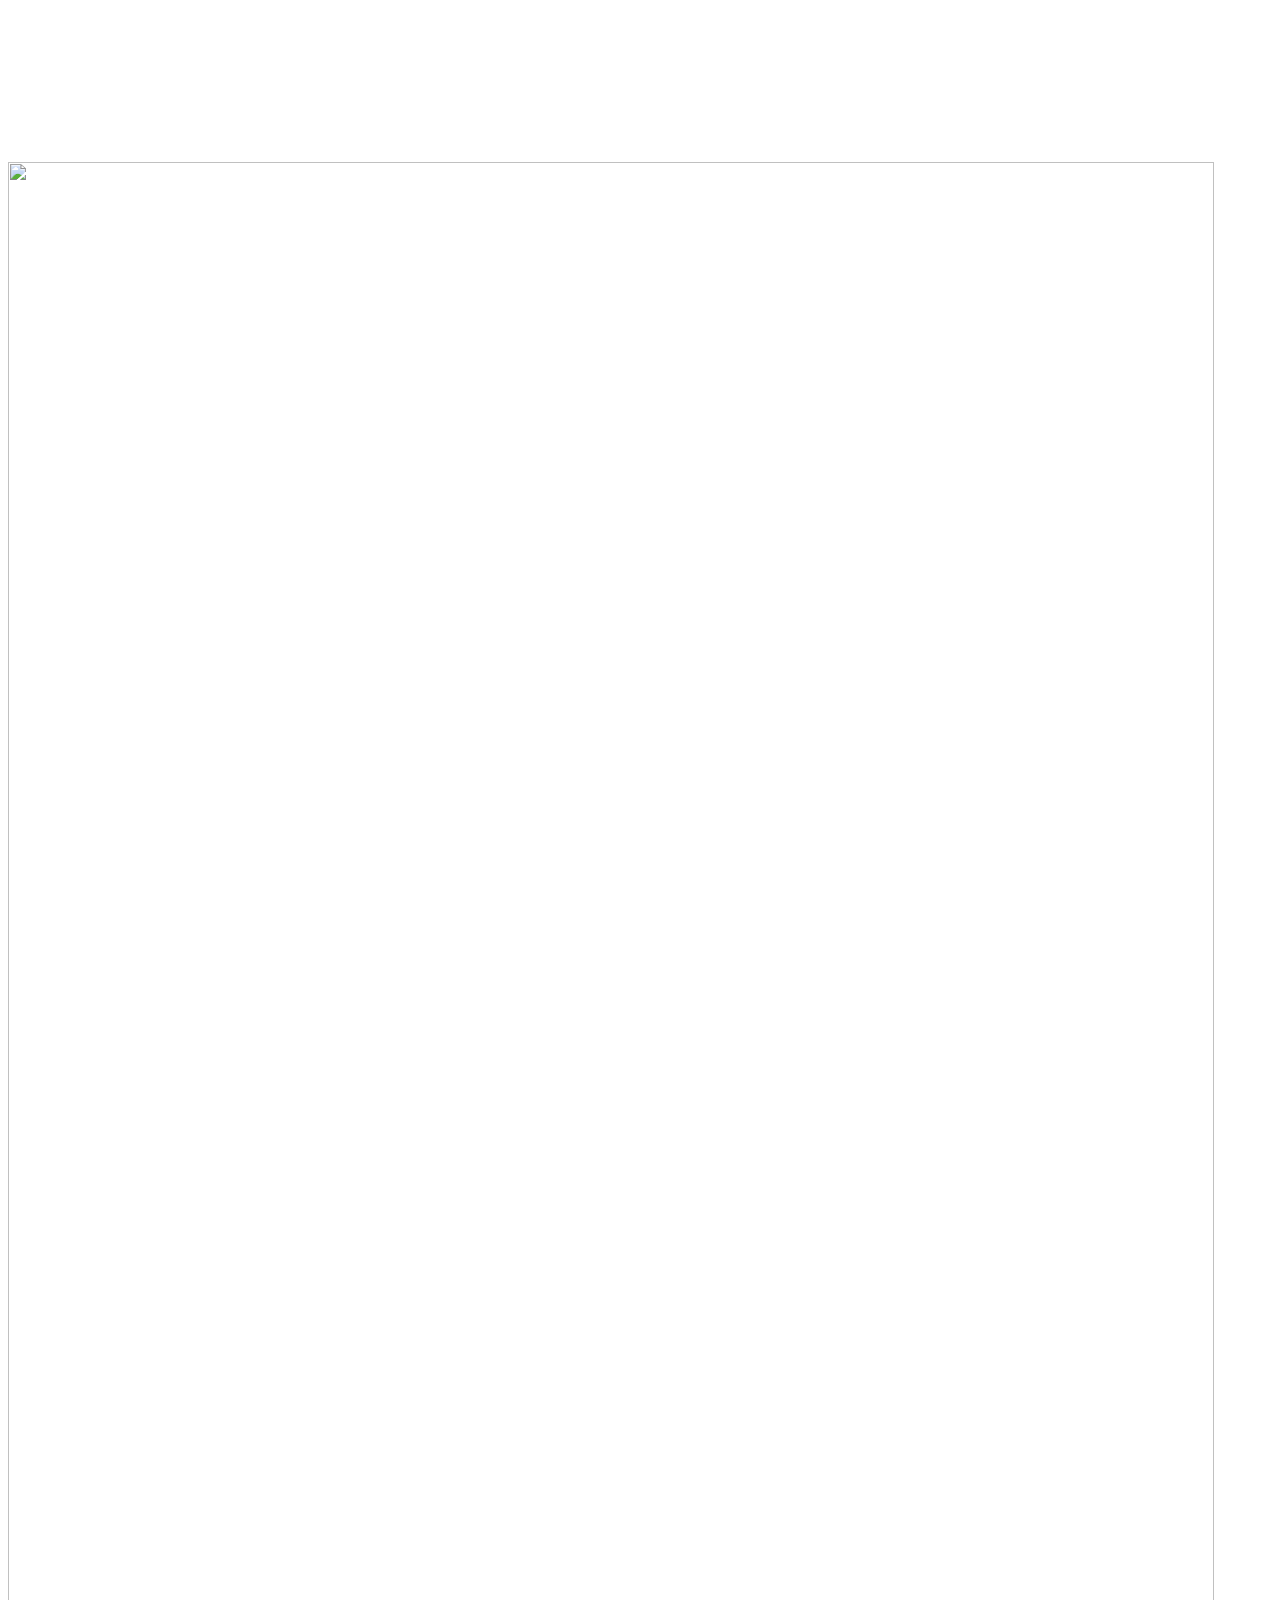
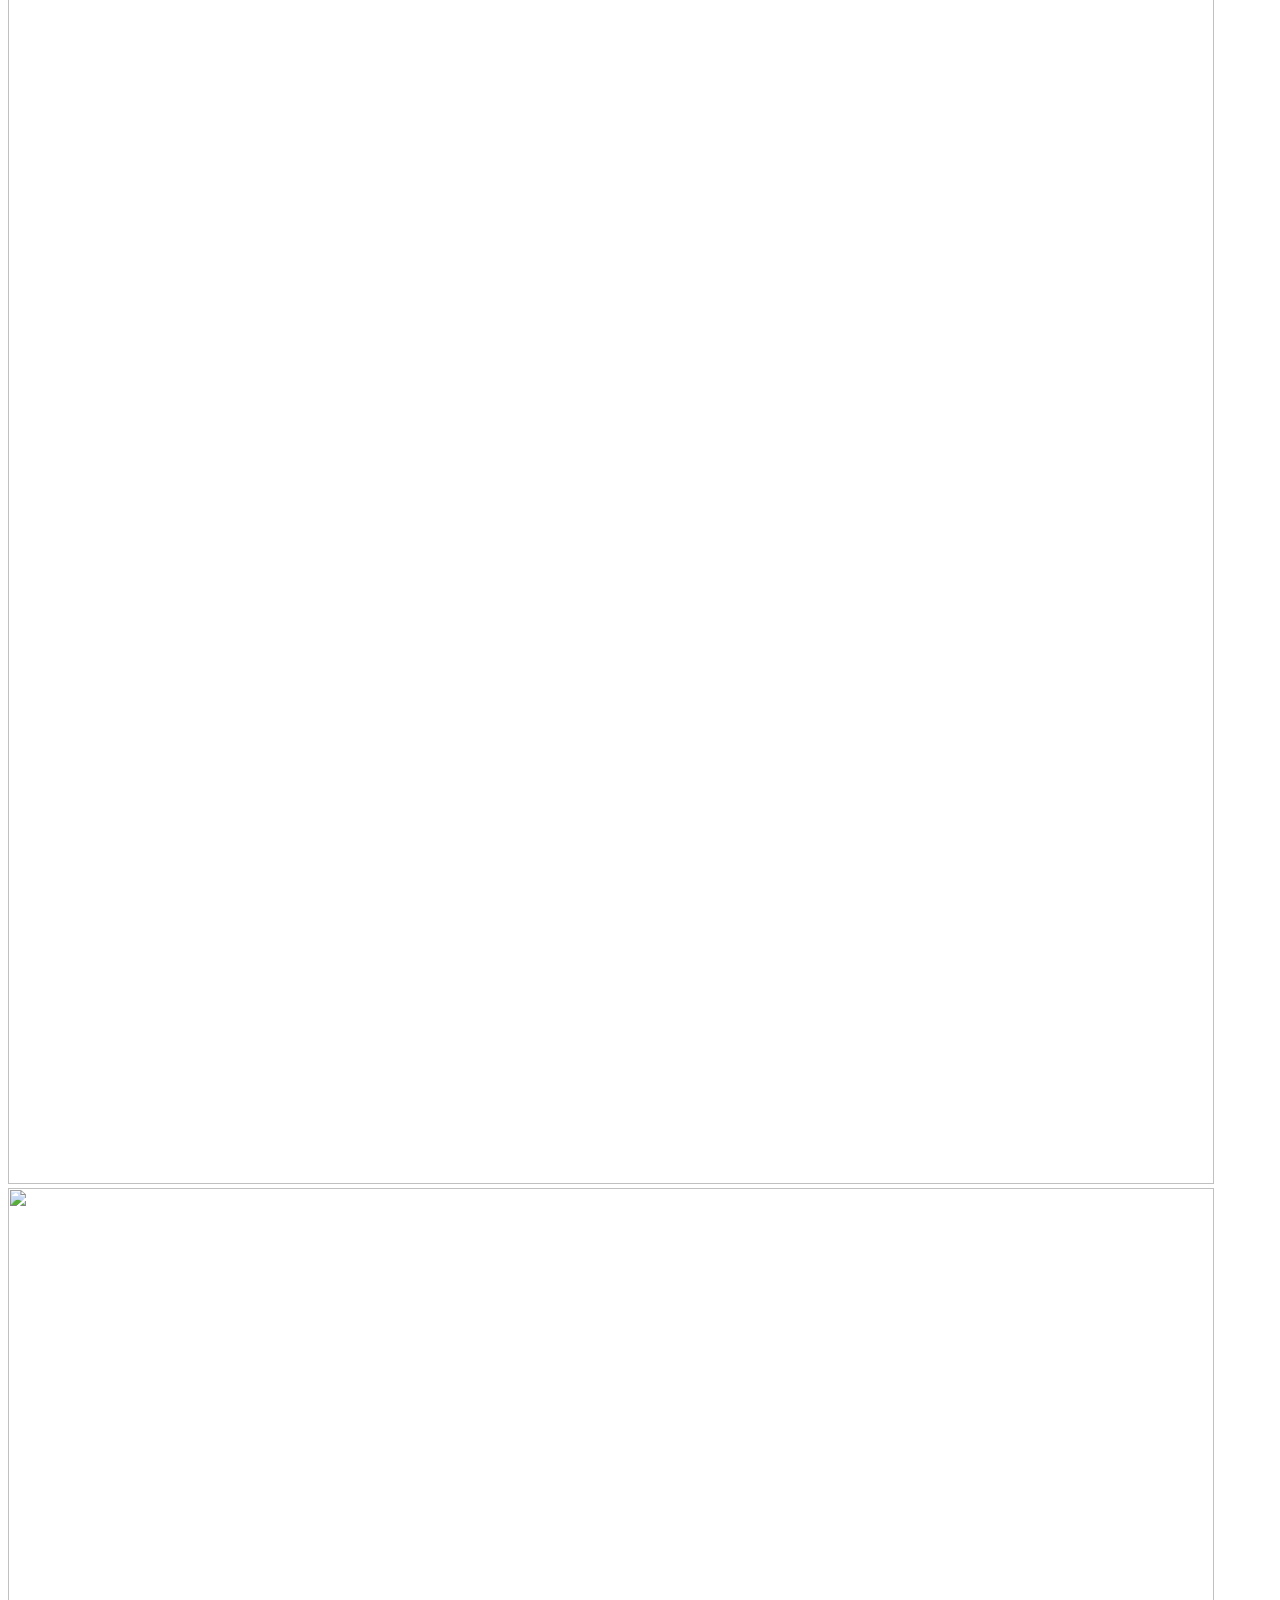
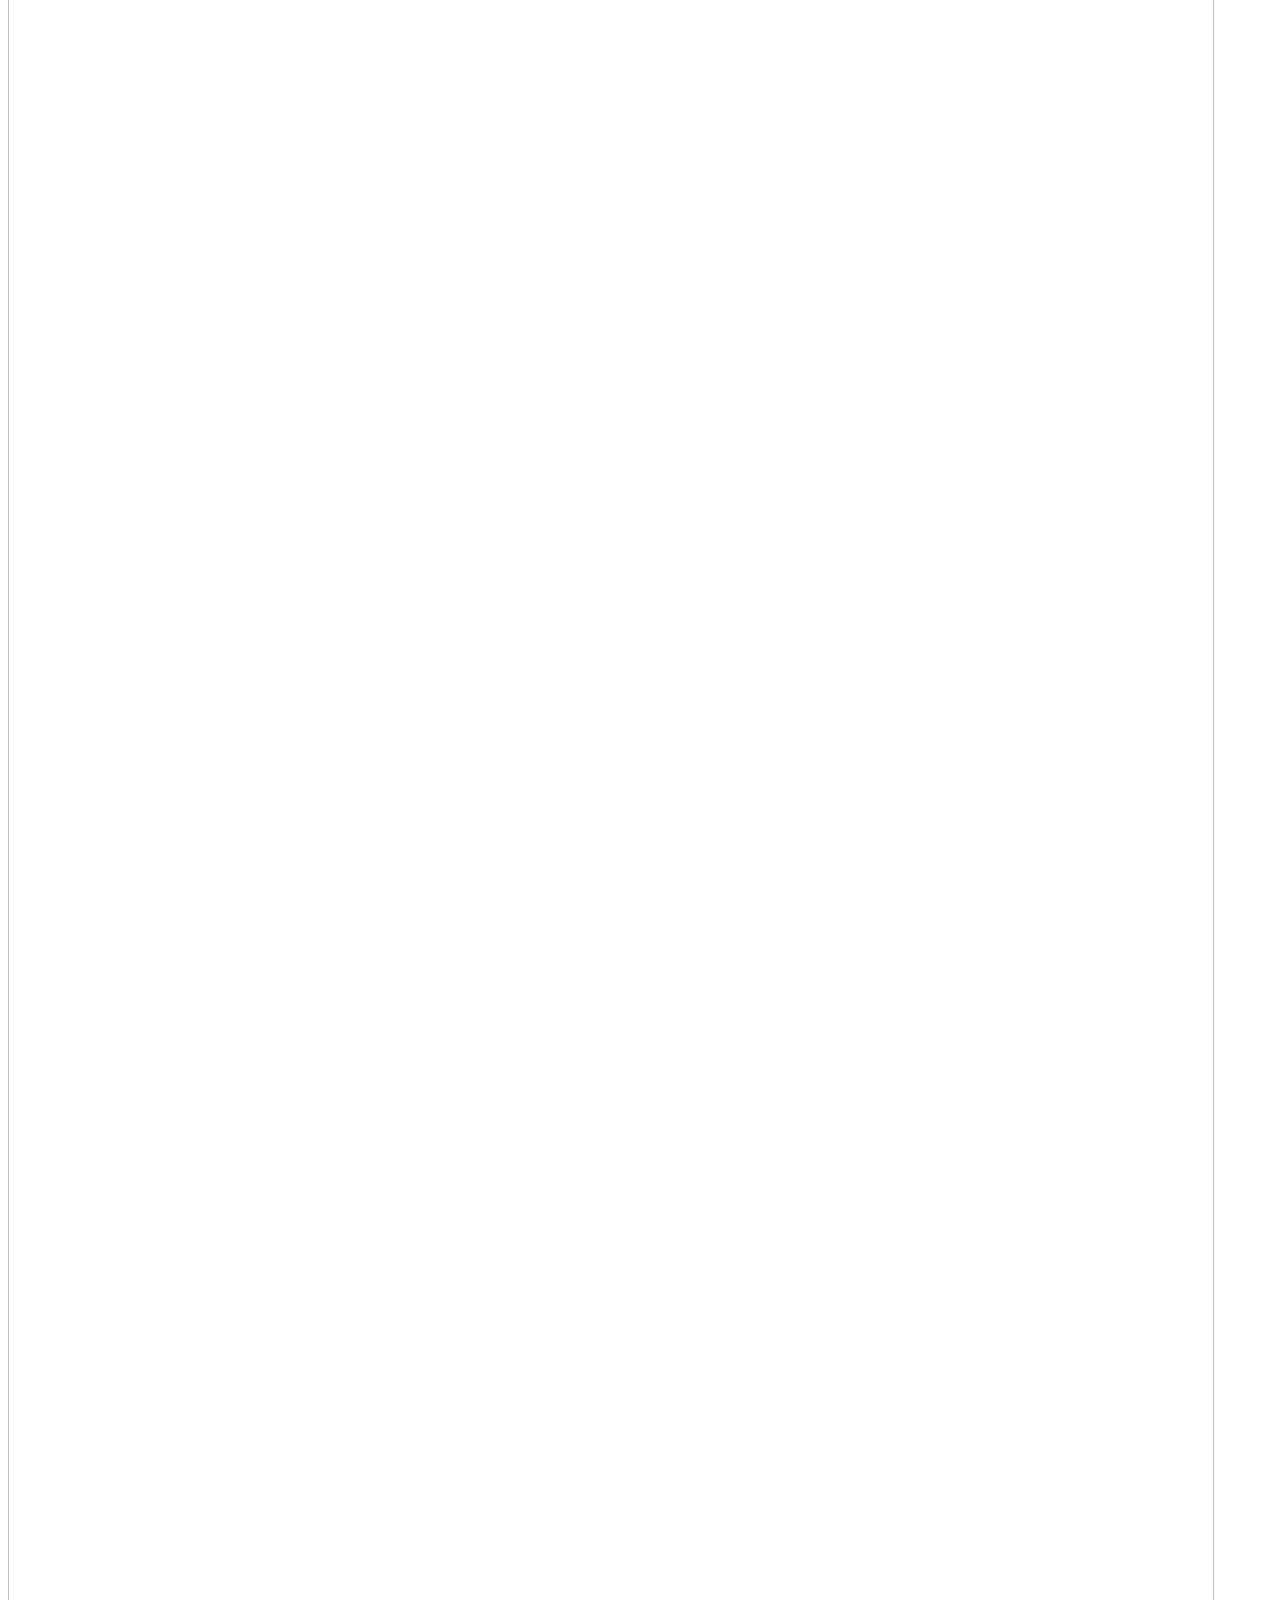
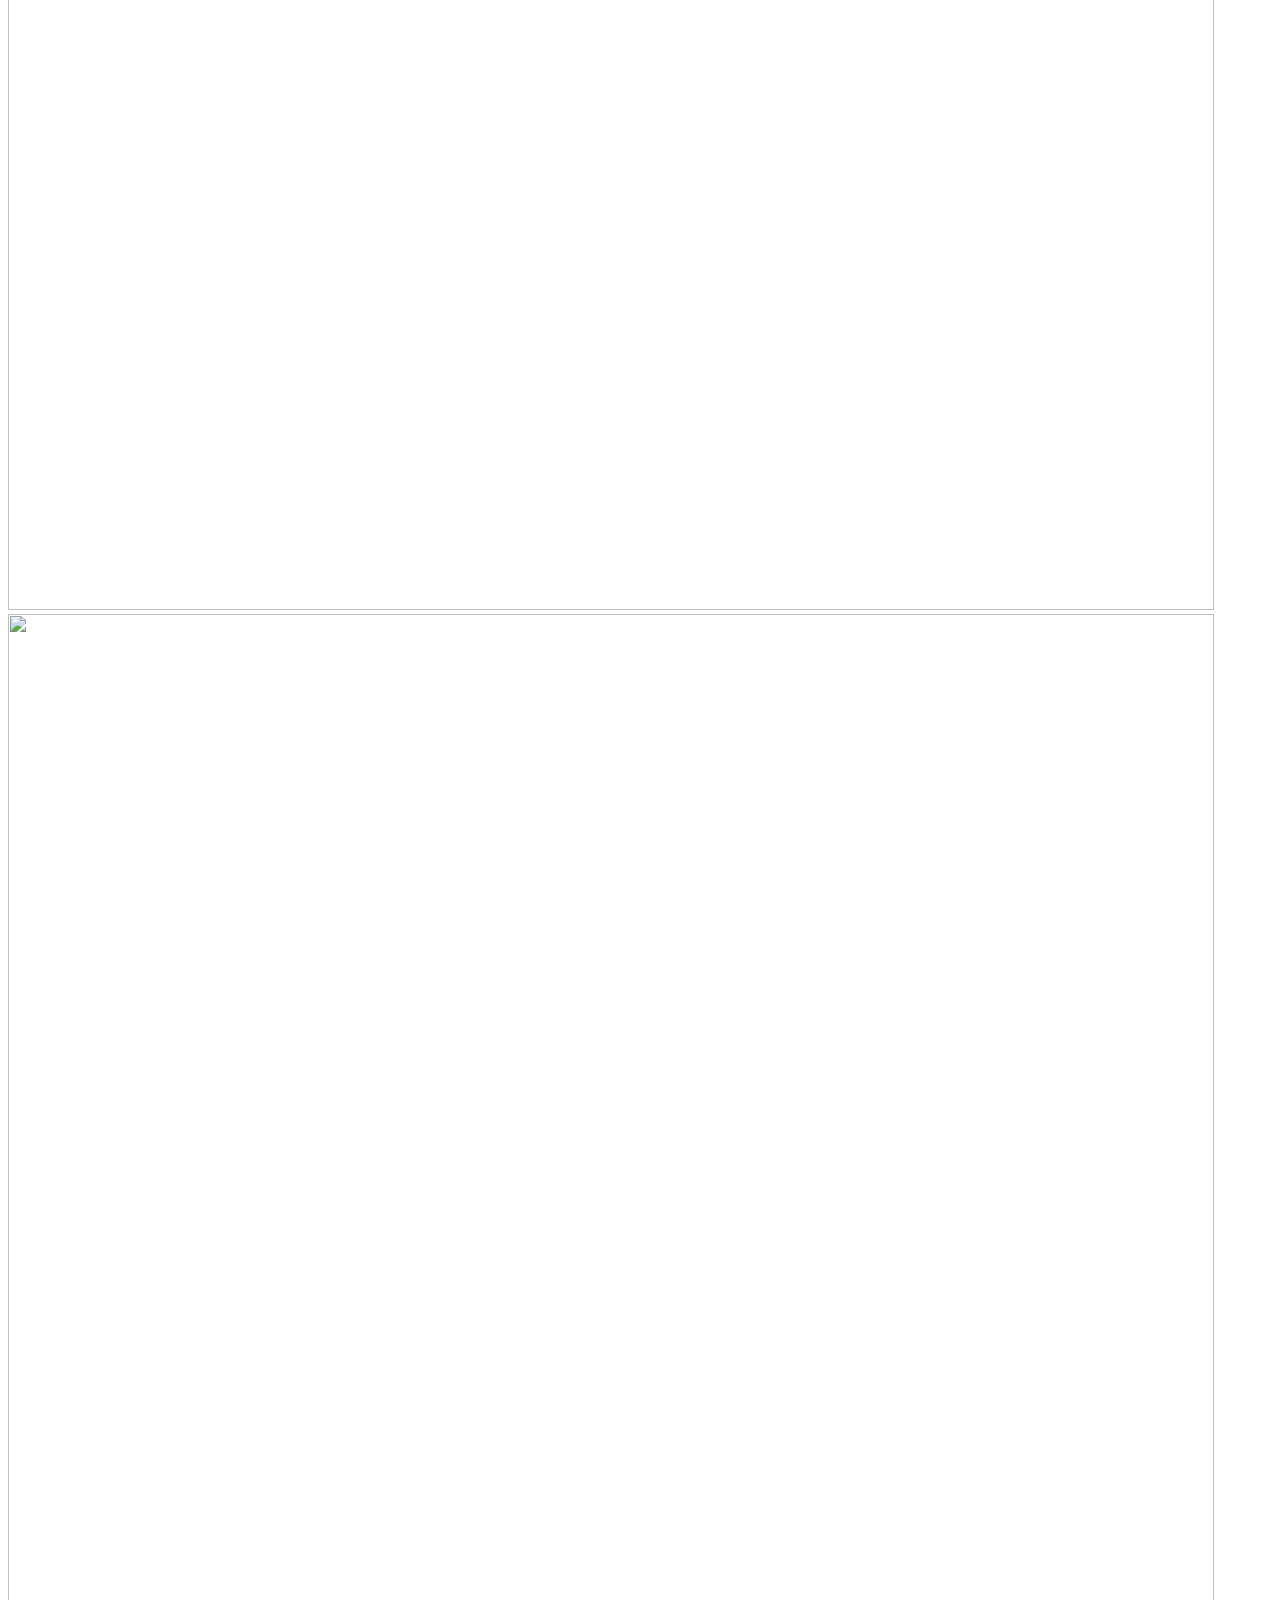
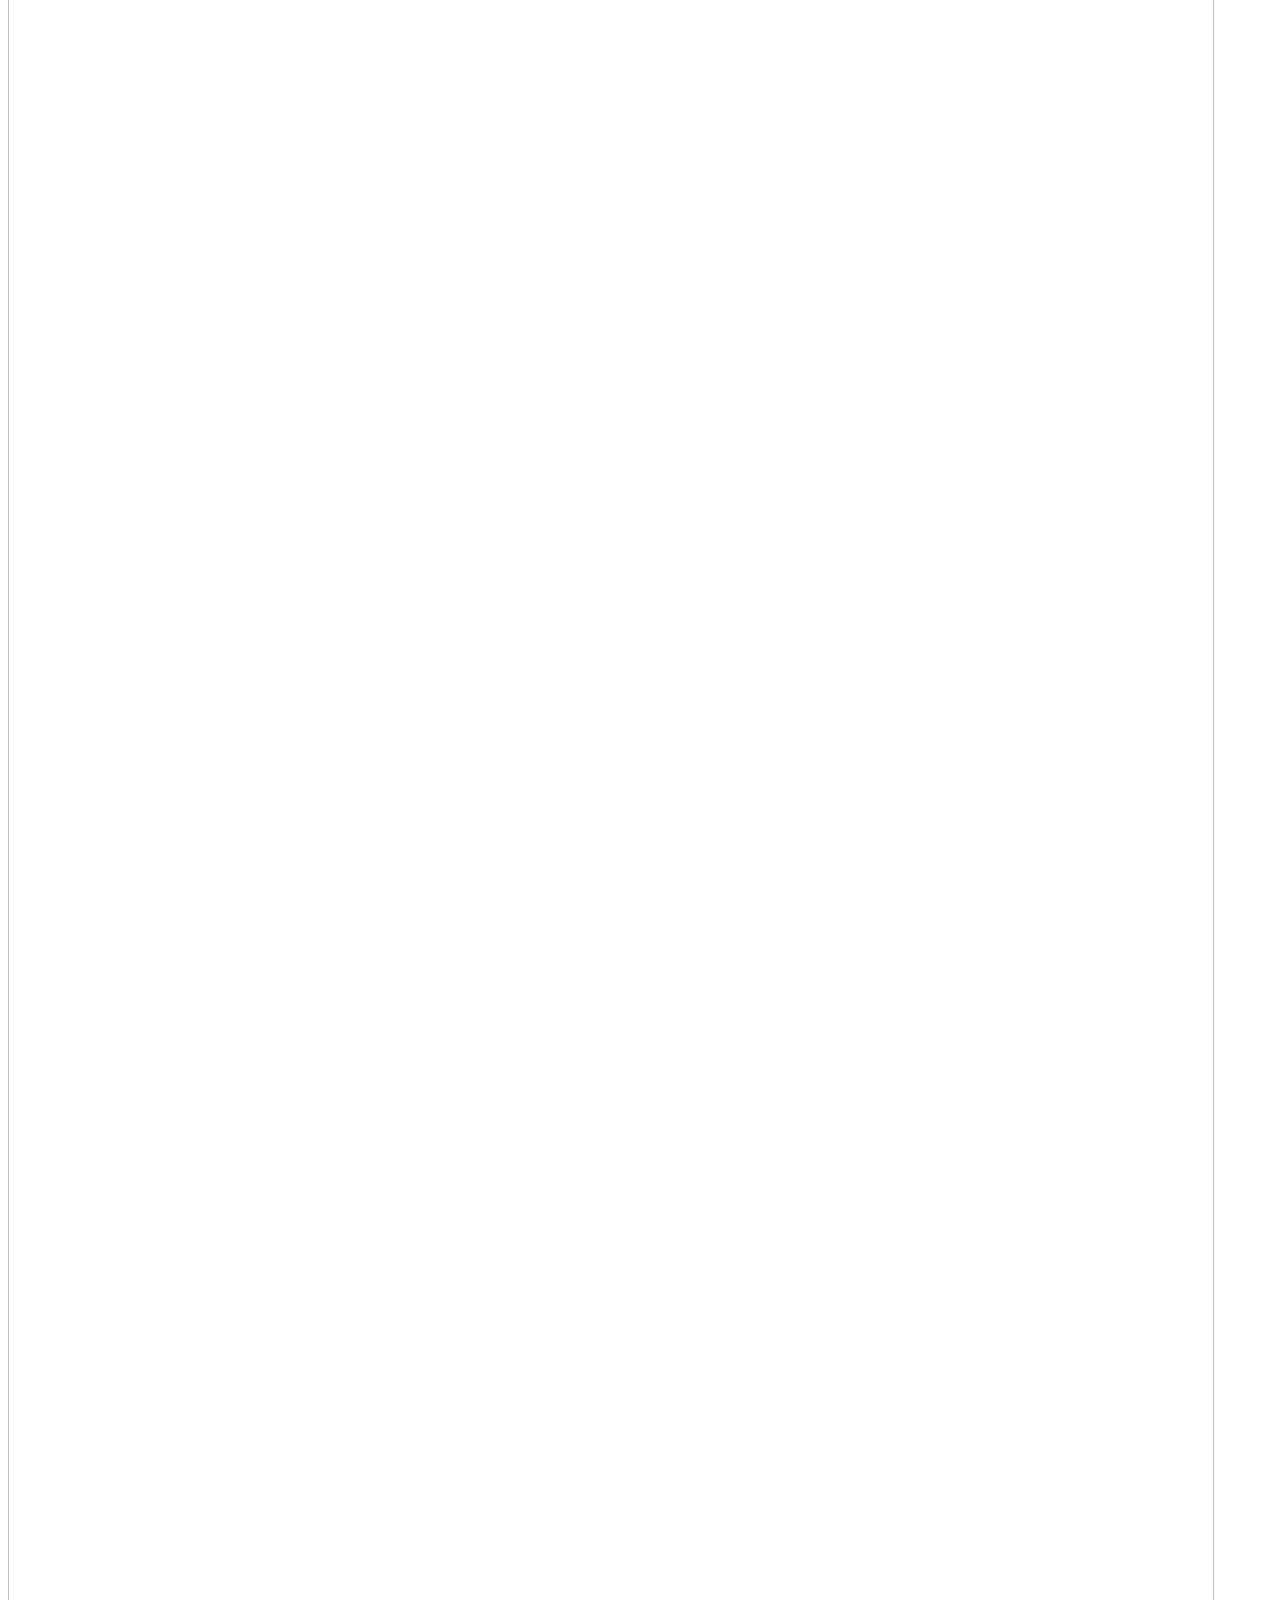
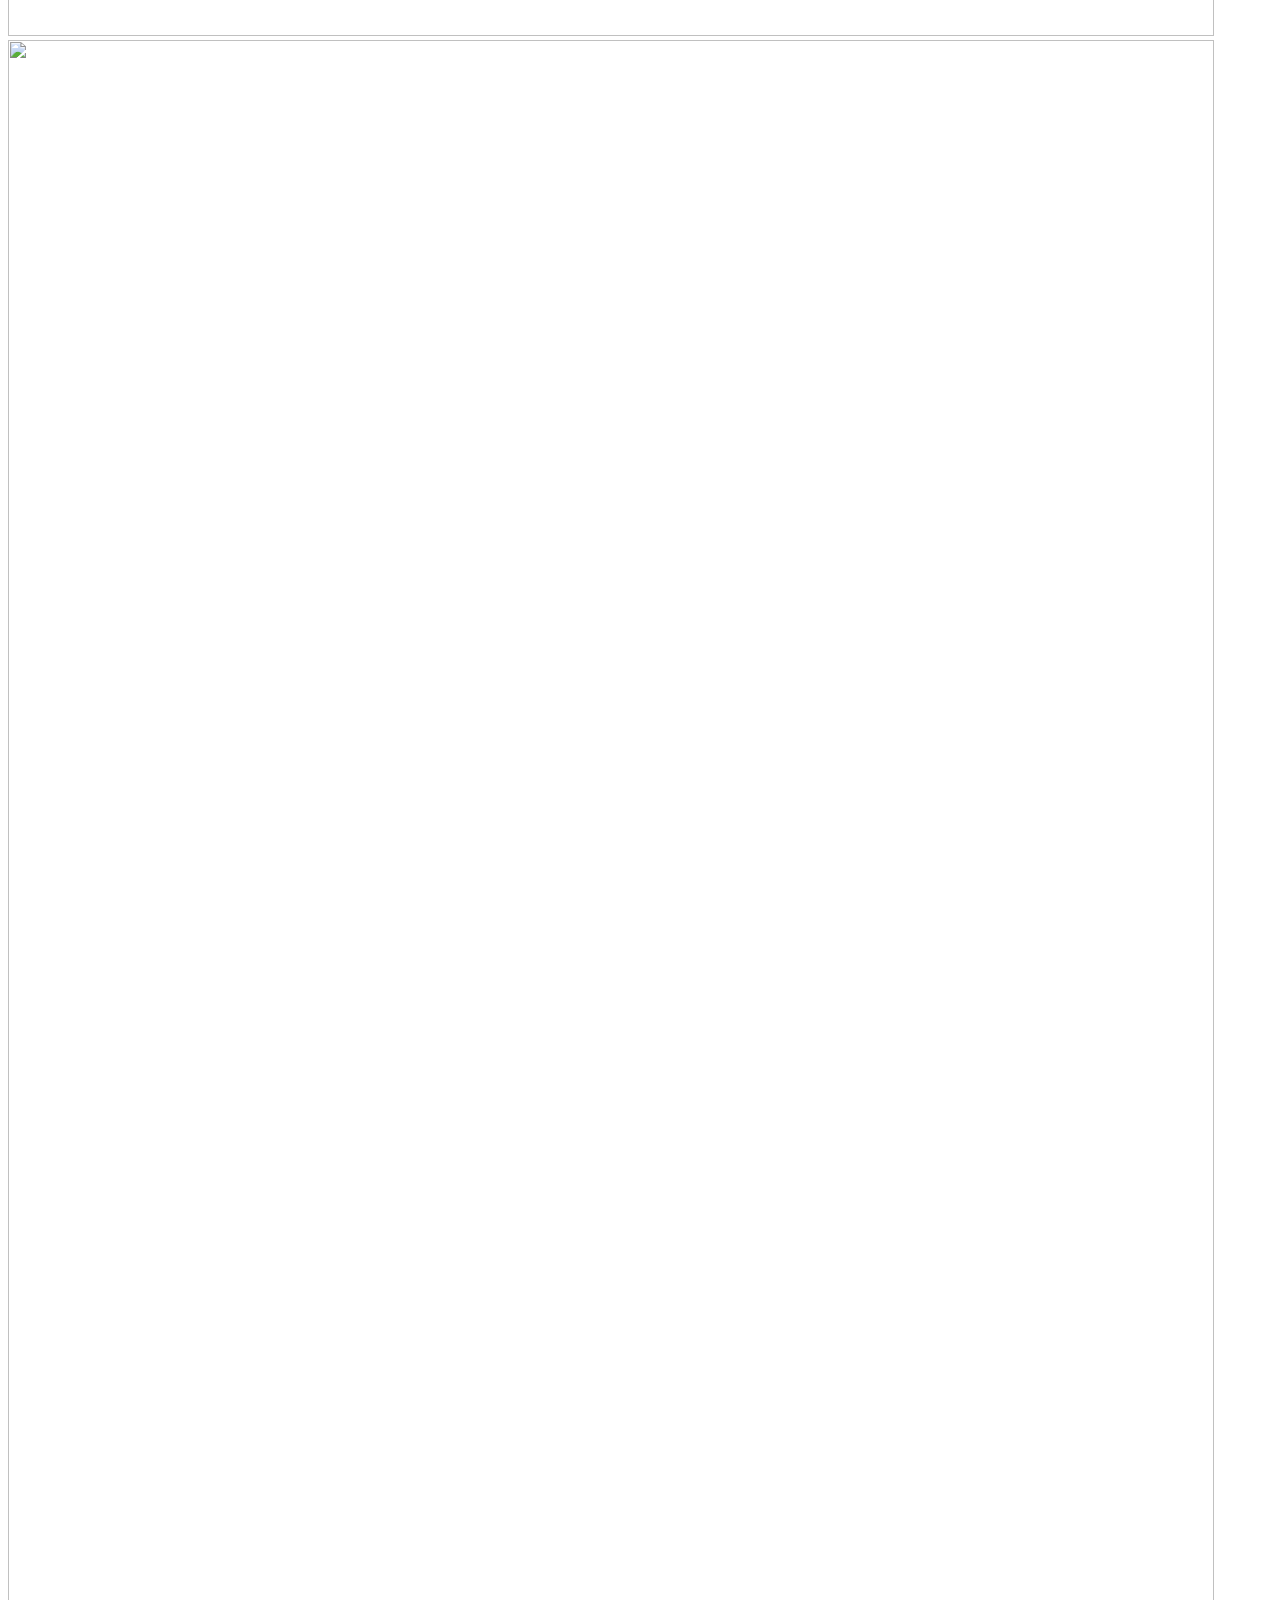
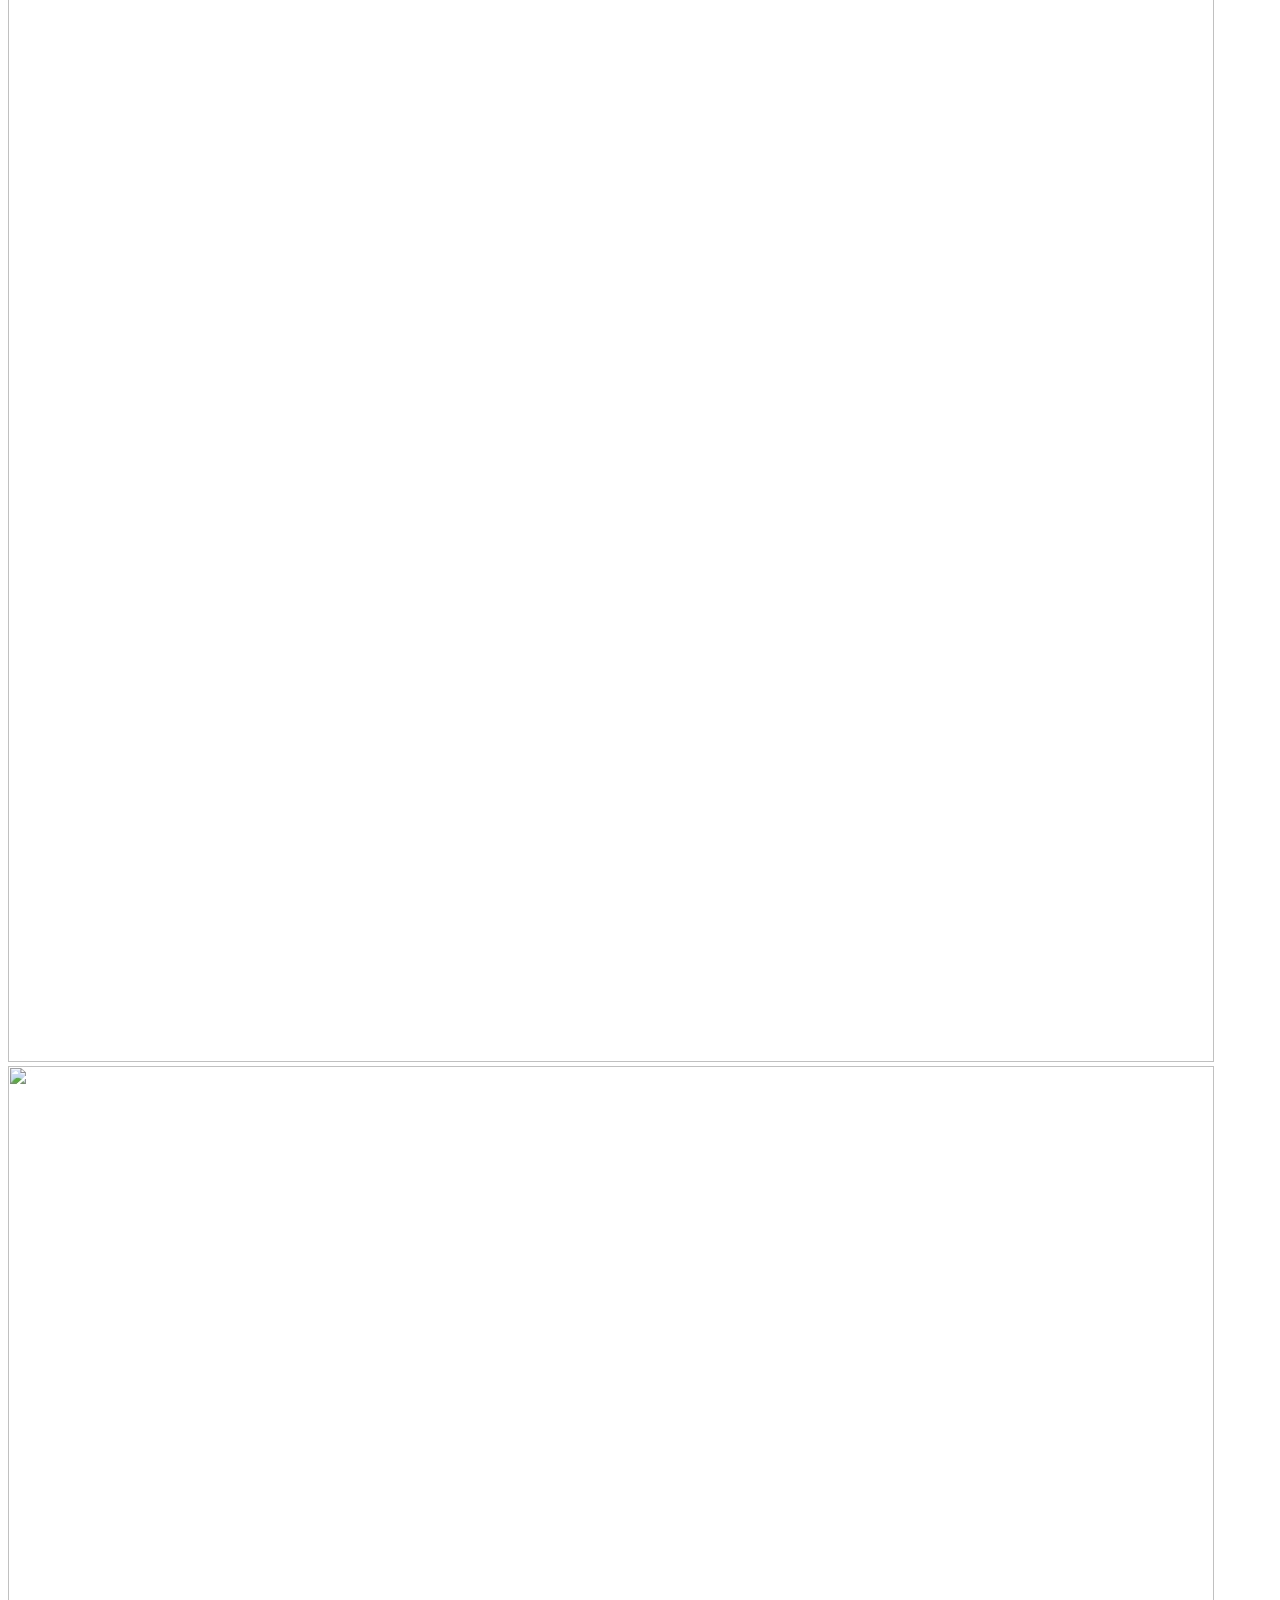
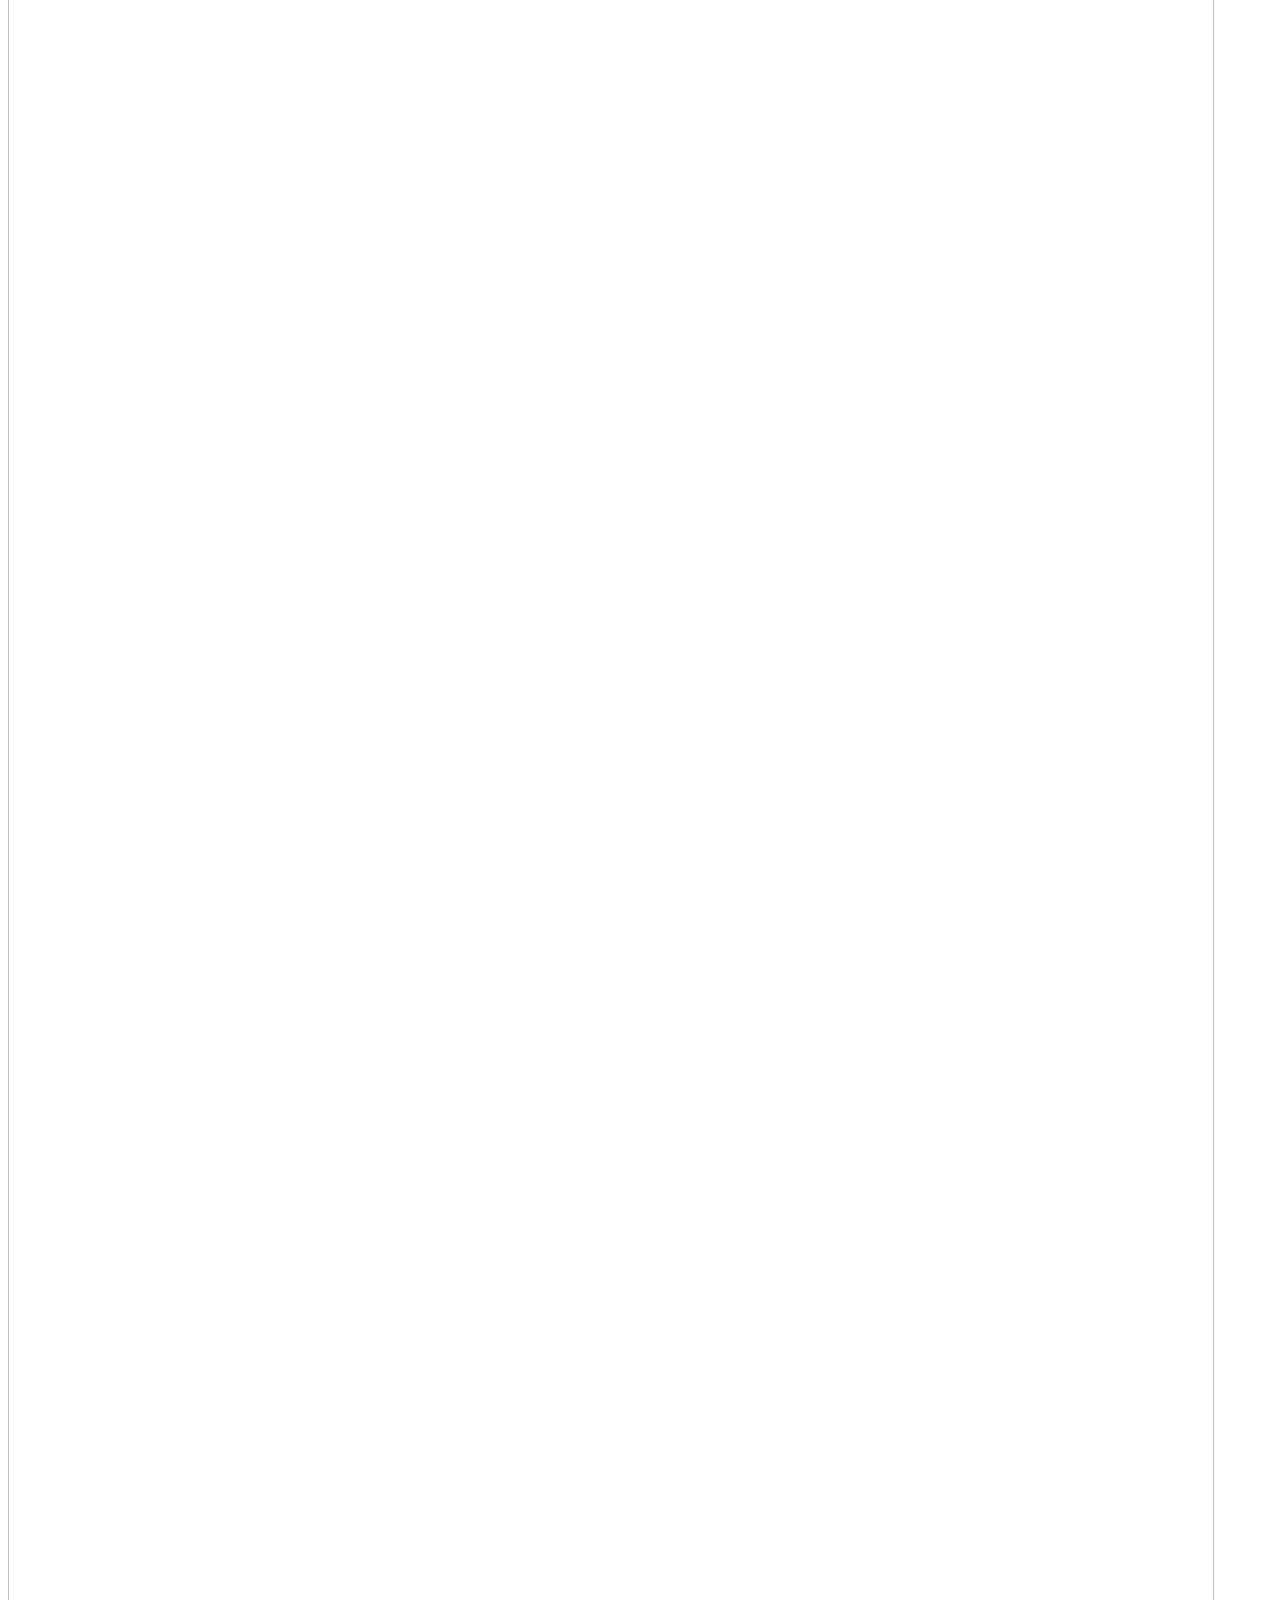
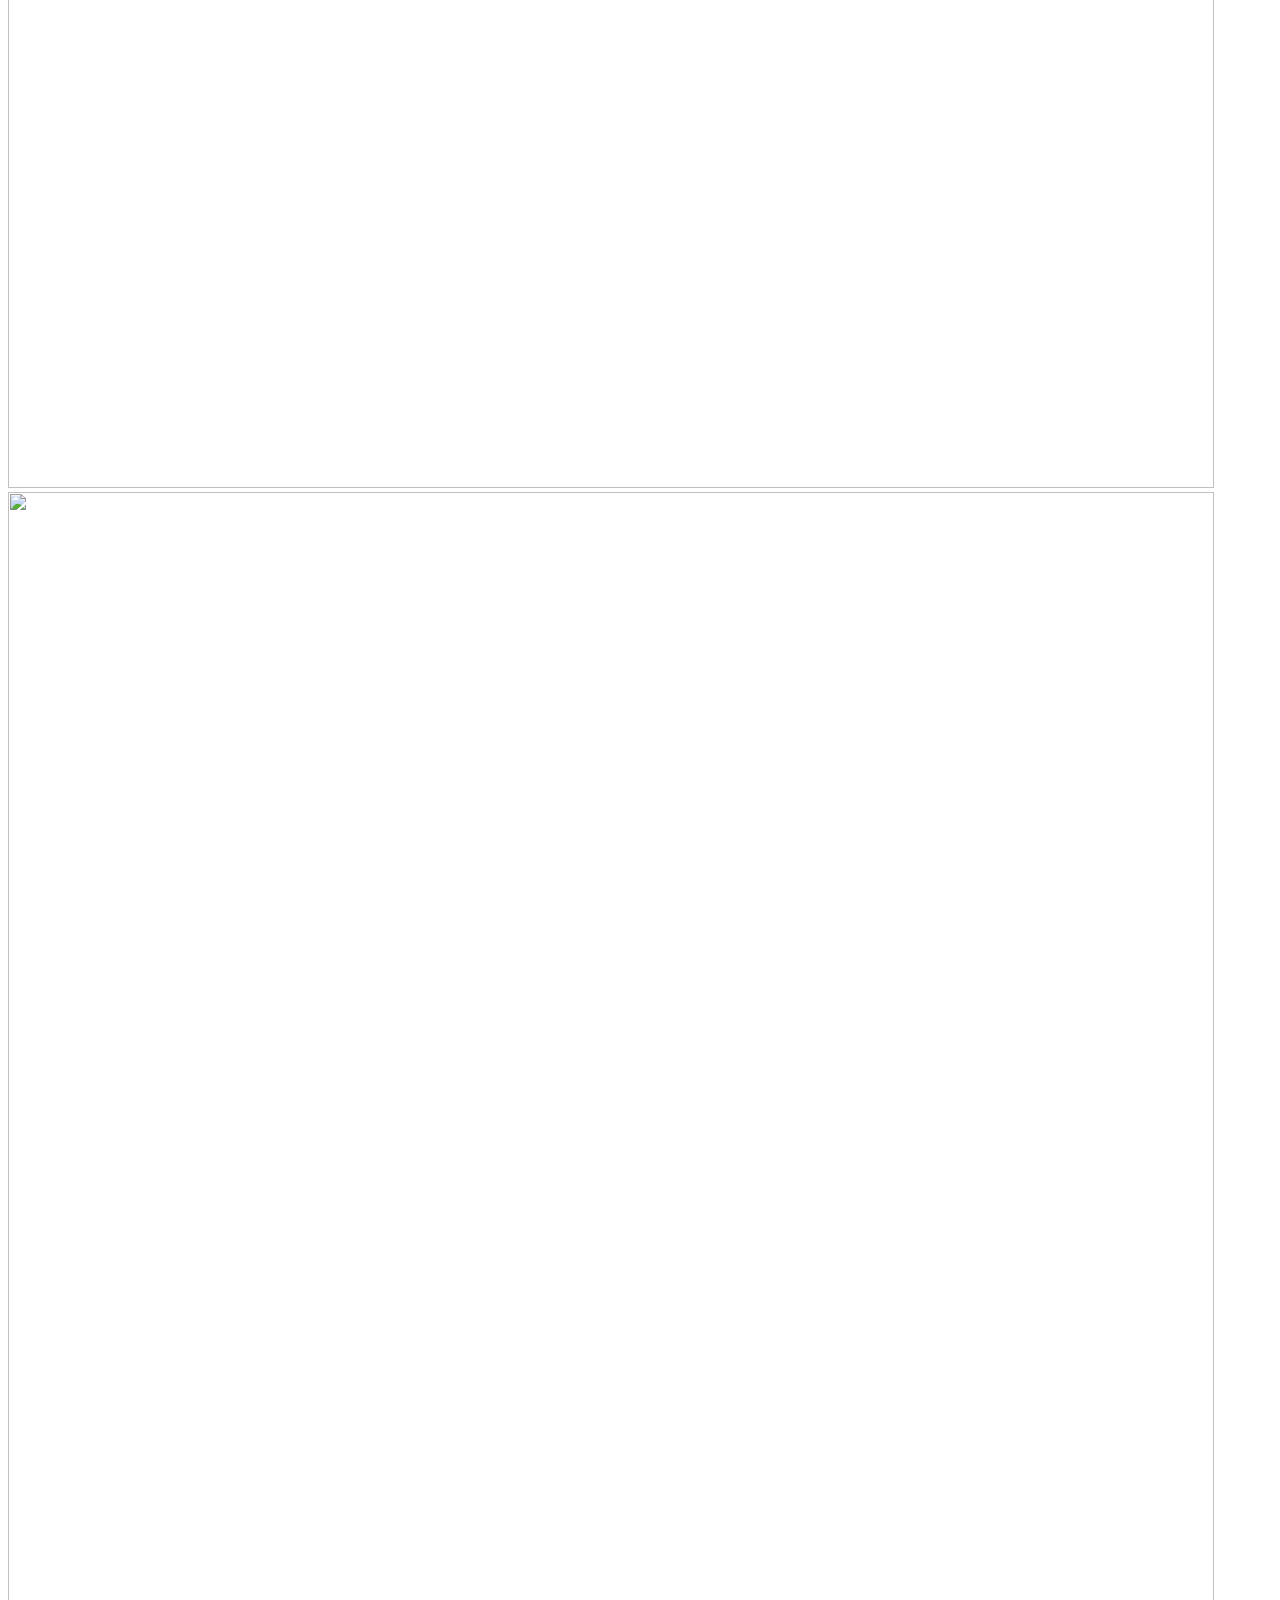
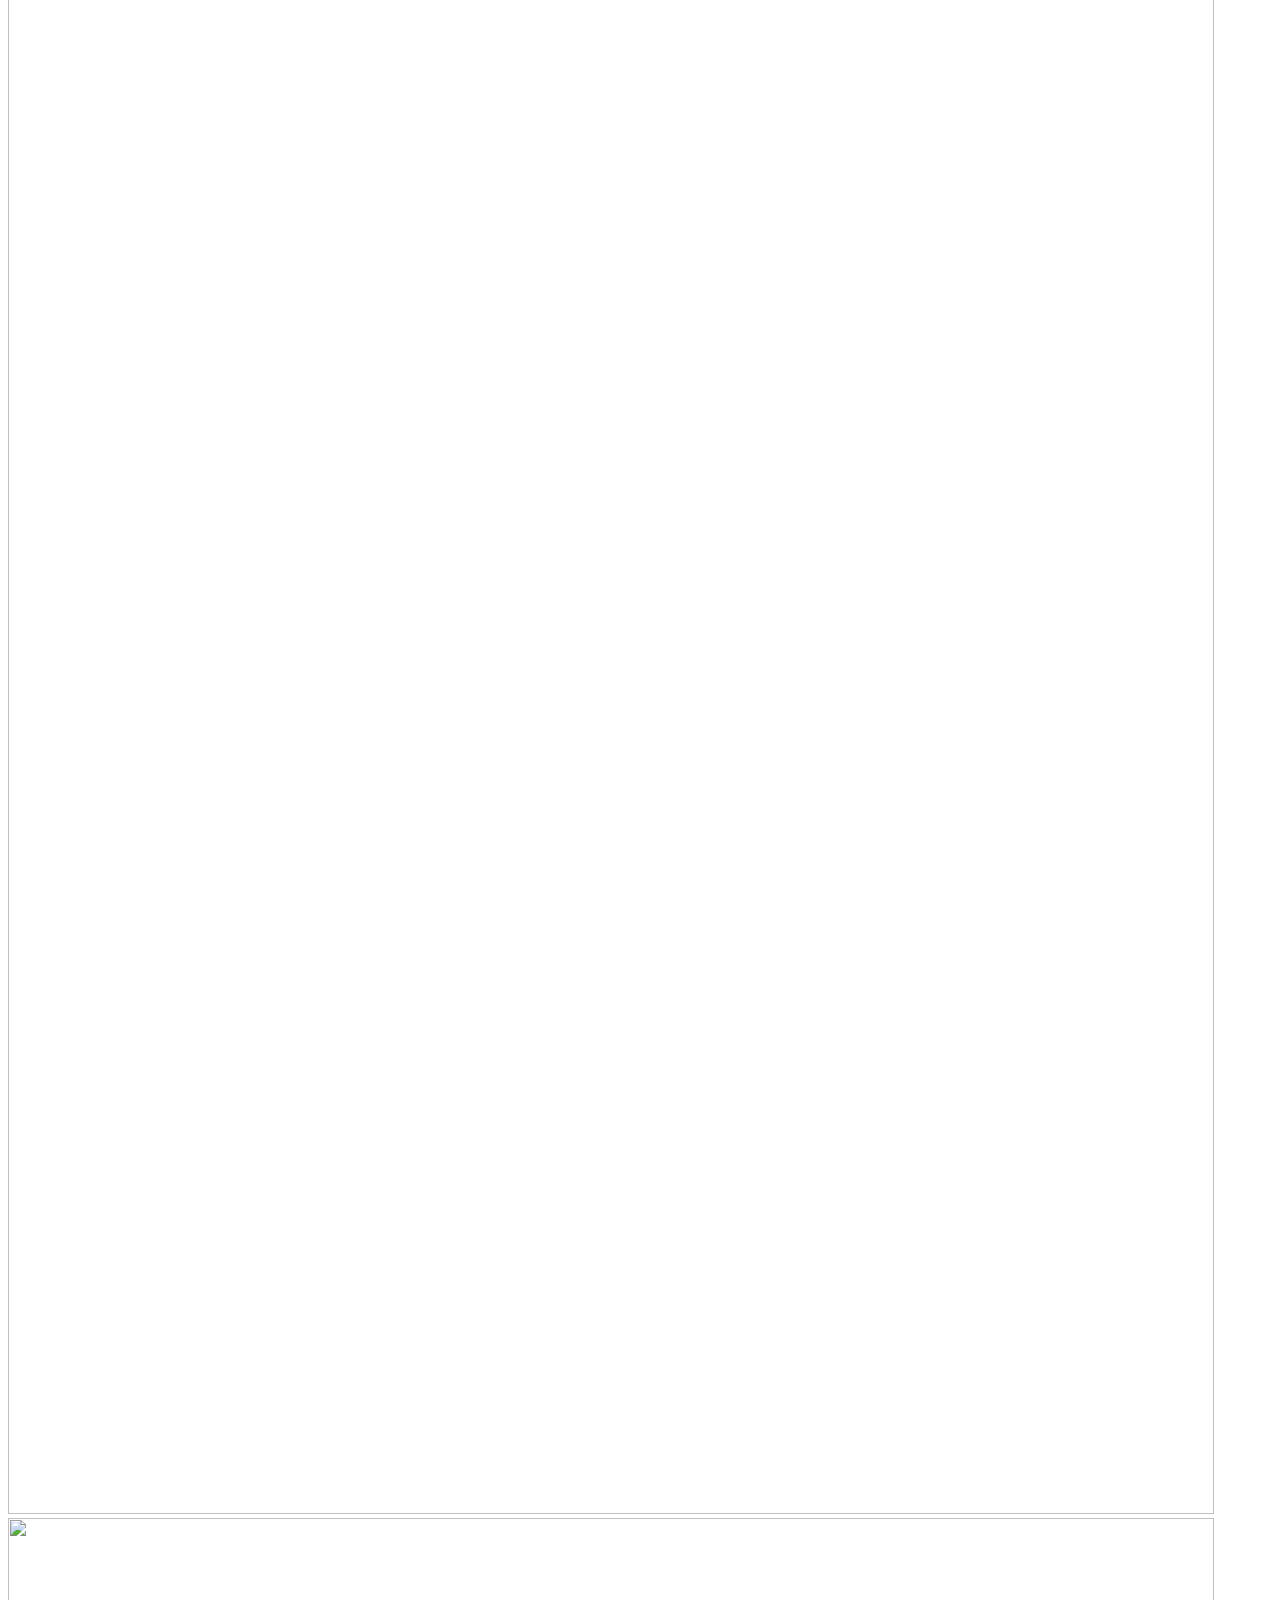
==== website/index.html @ 4a650294 "Cache-bust og:image and twitter:image URLs Twitter (and other social platforms) had a stale version " ====
<!doctype html>
<html lang="en">
    <head>
        <meta charset="utf-8" />
        <meta
            name="viewport"
            content="width=device-width, initial-scale=1, viewport-fit=cover"
        />
        <meta
            name="theme-color"
            content="#0E0C0A"
            media="(prefers-color-scheme: dark)"
        />
        <meta
            name="theme-color"
            content="#F2E9D7"
            media="(prefers-color-scheme: light)"
        />
        <meta name="color-scheme" content="light dark" />
        <meta name="format-detection" content="telephone=no" />

        <!-- Primary SEO -->
        <title>Nod — For when you just need to be heard.</title>
        <meta
            name="description"
            content="A small on-device AI that listens without fixing. Runs entirely on your iPhone. No servers, no accounts, no tracking. Open source. Available on the App Store as Just Nod."
        />
        <meta
            name="keywords"
            content="nod, just nod, ai chat, private chat app, on-device AI, AI assistant, iOS, Apple Intelligence, Qwen, MLX, local AI, open source, no tracking"
        />
        <meta name="author" content="Speculative Dynamics Private Limited" />
        <meta name="application-name" content="Nod" />
        <link rel="canonical" href="https://usenod.app/" />

        <!-- Open Graph (Facebook, LinkedIn, iMessage, etc.) -->
        <meta property="og:type" content="website" />
        <meta property="og:site_name" content="Nod" />
        <meta property="og:locale" content="en_US" />
        <meta property="og:url" content="https://usenod.app/" />
        <meta
            property="og:title"
            content="Nod — For when you just need to be heard."
        />
        <meta
            property="og:description"
            content="A small on-device AI that listens without fixing. Runs entirely on your iPhone. No servers, no accounts, no tracking."
        />
        <meta
            property="og:image"
            content="https://usenod.app/assets/og-image.jpg?v=launch"
        />
        <meta property="og:image:width" content="1200" />
        <meta property="og:image:height" content="630" />
        <meta
            property="og:image:alt"
            content="A young man sits under a tree at sunset, a small glowing orange cube spirit floating beside him — painted in watercolor."
        />

        <!-- Twitter / X -->
        <meta name="twitter:card" content="summary_large_image" />
        <meta
            name="twitter:title"
            content="Nod — For when you just need to be heard."
        />
        <meta
            name="twitter:description"
            content="A small on-device AI that listens without fixing. Runs entirely on your iPhone. Open source. No servers, no accounts."
        />
        <meta
            name="twitter:image"
            content="https://usenod.app/assets/og-image.jpg?v=launch"
        />
        <meta
            name="twitter:image:alt"
            content="A young man sits under a tree at sunset with a small orange cube spirit floating beside him."
        />

        <!-- Favicons -->
        <link rel="icon" href="/assets/favicon.ico" sizes="any" />
        <link
            rel="icon"
            type="image/png"
            sizes="16x16"
            href="/assets/icon-16.png"
        />
        <link
            rel="icon"
            type="image/png"
            sizes="32x32"
            href="/assets/icon-32.png"
        />
        <link
            rel="apple-touch-icon"
            sizes="180x180"
            href="/assets/icon-180.png"
        />
        <link rel="manifest" href="/manifest.webmanifest" />

        <!-- Performance hints -->
        <link rel="preconnect" href="https://fonts.googleapis.com" />
        <link rel="preconnect" href="https://fonts.gstatic.com" crossorigin />
        <link
            rel="preload"
            as="video"
            href="/assets/hero/desktop.mp4"
            type="video/mp4"
            media="(min-aspect-ratio: 1/1)"
        />
        <link
            rel="preload"
            as="video"
            href="/assets/hero/mobile.mp4"
            type="video/mp4"
            media="(max-aspect-ratio: 1/1)"
        />

        <!-- Fonts -->
        <link
            href="https://fonts.googleapis.com/css2?family=Fraunces:ital,opsz,wght@0,9..144,300..600;1,9..144,300..500&family=Inter:wght@300;400;500;600&family=JetBrains+Mono:wght@400;500&display=swap"
            rel="stylesheet"
        />

        <link rel="stylesheet" href="/styles.css" />
        <link rel="stylesheet" href="/extra.css" />

        <!-- Structured data: Organization + iOS app + Website -->
        <script type="application/ld+json">
            {
                "@context": "https://schema.org",
                "@graph": [
                    {
                        "@type": "Organization",
                        "@id": "https://usenod.app/#organization",
                        "name": "Speculative Dynamics Private Limited",
                        "url": "https://usenod.app/",
                        "logo": "https://usenod.app/assets/icon-512.png",
                        "sameAs": [
                            "https://github.com/Speculative-Dynamics/nod"
                        ]
                    },
                    {
                        "@type": "WebSite",
                        "@id": "https://usenod.app/#website",
                        "url": "https://usenod.app/",
                        "name": "Nod",
                        "description": "A small on-device AI that listens without fixing.",
                        "publisher": {
                            "@id": "https://usenod.app/#organization"
                        },
                        "inLanguage": "en-US"
                    },
                    {
                        "@type": "MobileApplication",
                        "@id": "https://usenod.app/#app",
                        "name": "Just Nod",
                        "alternateName": "Nod",
                        "description": "A small on-device AI that listens without fixing. Runs on Apple Intelligence out of the box, or switch to an open-weights engine — Qwen 3, Qwen 3.5, or Gemma 4 via MLX Swift — in settings. No servers, no accounts, no tracking.",
                        "applicationCategory": "ProductivityApplication",
                        "operatingSystem": "iOS 26.0",
                        "url": "https://usenod.app/",
                        "image": "https://usenod.app/assets/og-image.jpg",
                        "author": { "@id": "https://usenod.app/#organization" },
                        "offers": {
                            "@type": "Offer",
                            "price": "0",
                            "priceCurrency": "USD"
                        }
                    }
                ]
            }
        </script>
    </head>

    <body>
        <!-- Site atmosphere: persistent twilight wash behind ALL content.
             Extends the hero's backdrop down the whole page so sections
             after the hero aren't just flat black voids. -->
        <div class="site-atmosphere" aria-hidden="true"></div>

        <!-- Noise overlay for painterly warmth -->
        <div class="noise" aria-hidden="true"></div>

        <!-- ============ HERO + SECTION 01 (pinned scroll transition) ============ -->
        <section class="hero hero--stage" id="hero">
            <!-- BACKDROP: persistent twilight still behind the video.
                 Stays full-bleed throughout the transition so after the video
                 shrinks into the phone, the scene's atmosphere still surrounds
                 everything. Depth layer 0. -->
            <div class="hero__backdrop" aria-hidden="true"></div>

            <!-- Video layer: clip-path shrinks it from fullscreen into the
                 phone screen area. Depth layer 1. -->
            <div class="hero__video-wrap">
                <video
                    class="hero__video"
                    autoplay
                    muted
                    loop
                    playsinline
                    preload="metadata"
                    poster="/assets/hero/desktop.png"
                >
                    <source
                        src="/assets/hero/mobile.mp4"
                        type="video/mp4"
                        media="(max-aspect-ratio: 1/1)"
                    />
                    <source src="/assets/hero/desktop.mp4" type="video/mp4" />
                </video>
                <!-- Gradient wash for text legibility -->
                <div class="hero__wash" aria-hidden="true"></div>
            </div>


            <!-- Phone stage: bezel + stacked screens. Screens cross-fade as
                 the user scrolls through the pinned chapters. -->
            <div class="hero__phone-stage" aria-hidden="true">
                <div class="hero__phone-bezel">
                    <div class="hero__screens">
                        <img class="hero__screen" data-chapter="0" src="/assets/screens/empty.png" alt="" width="1206" height="2622" />
                        <img class="hero__screen" data-chapter="1" src="/assets/screens/chat.png" alt="" width="1206" height="2622" />
                        <img class="hero__screen" data-chapter="2" src="/assets/screens/engines.png" alt="" width="1206" height="2622" />
                        <img class="hero__screen" data-chapter="3" src="/assets/screens/memory.png" alt="" width="1206" height="2622" />
                        <img class="hero__screen" data-chapter="4" src="/assets/screens/voice.png" alt="" width="1206" height="2622" />
                        <img class="hero__screen" data-chapter="5" src="/assets/screens/personalization.png" alt="" width="1206" height="2622" />
                        <img class="hero__screen" data-chapter="6" src="/assets/screens/lock.png" alt="" width="1206" height="2622" />
                    </div>
                </div>
            </div>

            <!-- Floating props. Each is tied to a chapter; stacked and
                 cross-faded by the scroll driver. Chapter 0 (Listening)
                 has no prop by design — clean first beat. -->
            <div class="hero__props" aria-hidden="true">
                <!-- Chapter 1: Offline -->
                <div class="hero__prop hero__prop--offline" data-chapter="1">
                    <div class="cinema__offline-pill">
                        <svg class="cinema__offline-icon" viewBox="0 0 24 24" fill="none" stroke="currentColor" stroke-width="1.6" stroke-linecap="round" stroke-linejoin="round">
                            <path d="M17.8 19.2 16 11l3.5-3.5C21 6 21.5 4 21 3c-1-.5-3 0-4.5 1.5L13 8 4.8 6.2c-.5-.1-.9.1-1.1.5l-.3.5c-.2.5-.1 1 .3 1.3L9 12l-2 3H4l-1 1 3 2 2 3 1-1v-3l3-2 3.5 5.3c.3.4.8.5 1.3.3l.5-.2c.4-.3.6-.7.5-1.2z"/>
                        </svg>
                        <div class="cinema__offline-text">
                            <div class="cinema__offline-label">Connection</div>
                            <div class="cinema__offline-value">No network required</div>
                        </div>
                        <div class="cinema__offline-dots">
                            <span></span><span></span><span></span>
                        </div>
                    </div>
                </div>
                <!-- Chapter 2: Engines -->
                <div class="hero__prop hero__prop--chip" data-chapter="2">
                    <div class="cinema__chip">
                        <div class="cinema__chip-dot"></div>
                        <div class="cinema__chip-text">
                            <div class="cinema__chip-label">Running on</div>
                            <div class="cinema__chip-value cinema__rotate cinema__rotate--4">
                                <span>Apple Intelligence</span>
                                <span>Qwen 3 Instruct · 2507</span>
                                <span>Qwen 3.5 · 4B</span>
                                <span>Gemma 4 · E2B</span>
                            </div>
                        </div>
                    </div>
                </div>
                <!-- Chapter 3: Memory -->
                <div class="hero__prop hero__prop--memory" data-chapter="3">
                    <div class="cinema__memory-card">
                        <div class="cinema__memory-head">
                            <span class="cinema__memory-dot"></span>
                            <span class="cinema__memory-label">Memory &nbsp;·&nbsp; just now</span>
                        </div>
                        <div class="cinema__memory-body cinema__rotate cinema__rotate--3">
                            <span>"You mentioned Sarah three times this week. Something on your mind?"</span>
                            <span>"You've been saying 'tired' a lot lately. What's underneath that?"</span>
                            <span>"Tuesday's call kept coming up. Sounds like it stuck."</span>
                        </div>
                    </div>
                </div>
                <!-- Chapter 4: Voice -->
                <div class="hero__prop hero__prop--waveform" data-chapter="4">
                    <div class="cinema__waveform">
                        <span></span><span></span><span></span><span></span><span></span>
                        <span></span><span></span><span></span><span></span><span></span>
                        <span></span><span></span><span></span><span></span><span></span>
                        <span></span><span></span><span></span><span></span><span></span>
                    </div>
                </div>
                <!-- Chapter 5: Personal (style chip) -->
                <div class="hero__prop hero__prop--chip" data-chapter="5">
                    <div class="cinema__chip">
                        <div class="cinema__chip-dot"></div>
                        <div class="cinema__chip-text">
                            <div class="cinema__chip-label">Style</div>
                            <div class="cinema__chip-value cinema__rotate cinema__rotate--4">
                                <span>Conversational · Reflective</span>
                                <span>Shorter · Direct</span>
                                <span>Deep · Curious</span>
                                <span>Listening-first</span>
                            </div>
                        </div>
                    </div>
                </div>
                <!-- Chapter 6: Private (face id) -->
                <div class="hero__prop hero__prop--faceid" data-chapter="6">
                    <div class="cinema__faceid">
                        <div class="cinema__faceid-grid">
                            <span></span><span></span><span></span>
                            <span></span><span></span><span></span>
                            <span></span><span></span><span></span>
                        </div>
                        <div class="cinema__faceid-text">
                            <div class="cinema__faceid-label">Face ID</div>
                            <div class="cinema__faceid-value">Required to unlock</div>
                        </div>
                    </div>
                </div>
            </div>

            <!-- Initial hero copy: fades out as you scroll -->
            <div class="hero__content">
                <h1 class="hero__title">
                    For when you just<br />
                    need to be <em>heard.</em>
                </h1>
                <p class="hero__sub">
                    A small on-device listener. No servers. No accounts. No one
                    watching.
                </p>
            </div>

            <!-- Chapters: 7 stacked text blocks that cross-fade as the
                 user scrolls through the pinned stage. Each occupies the
                 same slot on the left side of the viewport. -->
            <div class="hero__chapters">
                <div class="hero__chapter" data-chapter="0" id="listening">
                    <p class="cinema__eyebrow">01 &nbsp;·&nbsp; Listening</p>
                    <h2 class="cinema__headline">
                        A sanctuary<br />for <em>thoughts.</em>
                    </h2>
                    <div class="cinema__body">
                        <p>
                            When you need to unload, Nod listens without
                            fixing. Nothing leaves your phone. No servers,
                            no accounts, no tracking, just you, talking.
                        </p>
                        <blockquote class="cinema__pull">
                            "Your job is not to solve problems. Speak like a real person who cares."
                            <cite>— from Nod's listening prompt</cite>
                        </blockquote>
                    </div>
                    <div class="hero__chapter-phone" aria-hidden="true">
                        <div class="screen-frame">
                            <img src="/assets/screens/empty.png" alt="Nod empty listening screen" width="1206" height="2622" loading="lazy" decoding="async" />
                        </div>
                    </div>
                </div>

                <div class="hero__chapter" data-chapter="1" id="offline">
                    <p class="cinema__eyebrow">02 &nbsp;·&nbsp; Offline</p>
                    <h2 class="cinema__headline">
                        Listens even when<br />
                        you <em>can't connect.</em>
                    </h2>
                    <div class="cinema__body">
                        <p>
                            On a plane. In a tunnel. On a trail with one
                            bar. The entire conversation runs on the same
                            chip that renders this message. No network
                            required.
                        </p>
                        <p>
                            Apple Intelligence is ready the moment you
                            install. Switch engines in settings and the
                            weights download once, then they're yours
                            forever. After that, Nod is as offline as
                            your camera.
                        </p>
                    </div>
                    <div class="hero__chapter-phone" aria-hidden="true">
                        <div class="screen-frame">
                            <img src="/assets/screens/chat.png" alt="Nod mid-conversation" width="1206" height="2622" loading="lazy" decoding="async" />
                        </div>
                    </div>
                </div>

                <div class="hero__chapter" data-chapter="2" id="engines">
                    <p class="cinema__eyebrow">03 &nbsp;·&nbsp; Engines</p>
                    <h2 class="cinema__headline">
                        Pick the mind<br />
                        that <em>listens.</em>
                    </h2>
                    <div class="cinema__body">
                        <p>
                            Nod ships with <strong>four</strong> on-device
                            engines. Apple's own model is the default, so
                            Nod works the second you open it. No download,
                            nothing to configure.
                        </p>
                        <p>
                            Prefer open weights? Switch to
                            <strong>Qwen 3 Instruct</strong>,
                            <strong>Qwen 3.5 4B</strong>, or
                            <strong>Gemma 4 E2B</strong>. Nod pulls them
                            once, then runs them entirely on your phone.
                        </p>
                    </div>
                    <div class="hero__chapter-phone" aria-hidden="true">
                        <div class="screen-frame">
                            <img src="/assets/screens/engines.png" alt="Nod engine picker" width="1206" height="2622" loading="lazy" decoding="async" />
                        </div>
                    </div>
                </div>

                <div class="hero__chapter" data-chapter="3" id="memory">
                    <p class="cinema__eyebrow">04 &nbsp;·&nbsp; Memory</p>
                    <h2 class="cinema__headline">
                        What matters to you,<br />
                        <em>on your phone.</em>
                    </h2>
                    <div class="cinema__body">
                        <p>
                            After each conversation, Nod picks up the
                            details that seem to matter — the people in
                            your life, the things you're working on, the
                            situations you keep coming back to.
                        </p>
                        <p>
                            Swipe any entry away. Tap
                            <em>Start fresh</em> to wipe the whole thing.
                            No profile builds up in a data center
                            somewhere, because there is no data center.
                        </p>
                    </div>
                    <div class="hero__chapter-phone" aria-hidden="true">
                        <div class="screen-frame">
                            <img src="/assets/screens/memory.png" alt="Nod memory list" width="1206" height="2622" loading="lazy" decoding="async" />
                        </div>
                    </div>
                </div>

                <div class="hero__chapter" data-chapter="4" id="voice">
                    <p class="cinema__eyebrow">05 &nbsp;·&nbsp; Voice</p>
                    <h2 class="cinema__headline">
                        Or just <em>talk.</em>
                    </h2>
                    <div class="cinema__body">
                        <p>
                            Tap the mic and start speaking. A warm orange
                            glow hugs the edge of the screen while Nod
                            listens. It commits when you pause. No tap
                            required.
                        </p>
                        <p>
                            Transcription runs on-device using iOS 26's
                            <code>SpeechAnalyzer</code>. What you say
                            never leaves the phone, not even for
                            speech-to-text.
                        </p>
                    </div>
                    <div class="hero__chapter-phone" aria-hidden="true">
                        <div class="screen-frame screen-frame--voice">
                            <img src="/assets/screens/voice.png" alt="Nod voice input active" width="1206" height="2622" loading="lazy" decoding="async" />
                        </div>
                    </div>
                </div>

                <div class="hero__chapter" data-chapter="5" id="make-it-yours">
                    <p class="cinema__eyebrow">06 &nbsp;·&nbsp; Personal</p>
                    <h2 class="cinema__headline">
                        Make it <em>yours.</em>
                    </h2>
                    <div class="cinema__body">
                        <p>
                            Two quiet pickers and a free-form field shape
                            how Nod talks to you. Shorter or deeper, pure
                            listening or a little reflection.
                        </p>
                        <p>
                            Add a line about yourself and Nod tucks it
                            into every response. A companion that actually
                            sounds like someone who knows you.
                        </p>
                    </div>
                    <div class="hero__chapter-phone" aria-hidden="true">
                        <div class="screen-frame">
                            <img src="/assets/screens/personalization.png" alt="Nod personalization settings" width="1206" height="2622" loading="lazy" decoding="async" />
                        </div>
                    </div>
                </div>

                <div class="hero__chapter" data-chapter="6" id="private">
                    <p class="cinema__eyebrow">07 &nbsp;·&nbsp; Private</p>
                    <h2 class="cinema__headline">
                        Keep it <em>yours.</em>
                    </h2>
                    <div class="cinema__body">
                        <p>
                            Turn on <strong>Require Face ID</strong> and
                            the whole app sits behind biometric auth. Close
                            it, open it, the conversation waits for you.
                        </p>
                        <p>
                            Nobody else gets in. Not a partner glancing at
                            your phone, not a friend passing it around.
                            What you tell Nod stays with Nod.
                        </p>
                    </div>
                    <div class="hero__chapter-phone" aria-hidden="true">
                        <div class="screen-frame">
                            <img src="/assets/screens/lock.png" alt="Nod lock screen" width="1206" height="2622" loading="lazy" decoding="async" />
                        </div>
                    </div>
                </div>
            </div>

            <div class="hero__scroll" aria-hidden="true">
                <span>scroll</span>
                <div class="hero__scroll-line"></div>
            </div>
        </section>

        <!-- Wrapper for the post-hero sections (legacy name: paper-sheet
             is transparent, no paper styling anymore). -->
        <div class="paper-sheet">

            <!-- ============ 08 — PROOF (Runs entirely on your phone) ============ -->
            <section class="cinema cinema--proof" id="privacy" data-reveal>
                <div class="proof__glow" aria-hidden="true"></div>
                <div class="proof__container">
                    <p class="cinema__eyebrow">08 &nbsp;·&nbsp; Proof</p>
                    <h2 class="proof__headline">
                        Runs entirely<br />
                        <em>on your phone.</em>
                    </h2>
                    <p class="proof__lede">
                        Nod has no backend. There's no server to leak, no
                        account to delete, no API key to revoke. Every word
                        you type stays in a local database on the device,
                        read only by a model running on the same chip.
                    </p>

                    <div class="proof__stats">
                        <div class="proof__stat">
                            <span class="proof__stat-num">0</span>
                            <span class="proof__stat-label">Servers</span>
                        </div>
                        <div class="proof__stat">
                            <span class="proof__stat-num">0</span>
                            <span class="proof__stat-label">Accounts</span>
                        </div>
                        <div class="proof__stat">
                            <span class="proof__stat-num">0</span>
                            <span class="proof__stat-label">Analytics</span>
                        </div>
                        <div class="proof__stat">
                            <span class="proof__stat-num">4</span>
                            <span class="proof__stat-label">On-device engines</span>
                        </div>
                    </div>

                    <div class="proof__spec" aria-label="Nod technical stack">
                        <div class="proof__spec-header">
                            <span class="proof__spec-dot proof__spec-dot--r"></span>
                            <span class="proof__spec-dot proof__spec-dot--y"></span>
                            <span class="proof__spec-dot proof__spec-dot--g"></span>
                            <span class="proof__spec-title">nod &mdash; status</span>
                        </div>
                        <dl class="proof__spec-list">
                            <div class="proof__spec-row">
                                <dt>engine</dt>
                                <dd>
                                    <strong>Apple FoundationModels</strong>
                                    <span>Apple Intelligence's on-device LLM. Runs the second you open the app &mdash; no download, no network.</span>
                                </dd>
                            </div>
                            <div class="proof__spec-row">
                                <dt>alt engines</dt>
                                <dd>
                                    <strong>Qwen 3, Qwen 3.5, Gemma 4</strong>
                                    <span>Open-weights via MLX Swift. Weights download once (2&ndash;3&nbsp;GB, Wi-Fi), then run on-device forever.</span>
                                </dd>
                            </div>
                            <div class="proof__spec-row">
                                <dt>memory</dt>
                                <dd>
                                    <strong>On-device fact extraction</strong>
                                    <span>Structured memories pulled from each turn. Browse them in the sidebar, swipe any one away, or tap Start fresh.</span>
                                </dd>
                            </div>
                            <div class="proof__spec-row">
                                <dt>storage</dt>
                                <dd>
                                    <strong>Local SQLite &middot; GRDB.swift</strong>
                                    <span>Encrypted at rest by iOS. iCloud backup optional, off by default.</span>
                                </dd>
                            </div>
                            <div class="proof__spec-row">
                                <dt>analytics</dt>
                                <dd>
                                    <strong>none</strong>
                                    <span>No telemetry, no tracking pixels, no third-party SDKs.</span>
                                </dd>
                            </div>
                        </dl>
                    </div>

                    <blockquote class="proof__pull">
                        "We can't see what you write. Not because we
                        promise, but because Nod has no backend
                        receiving your conversation."
                    </blockquote>
                </div>
            </section>

            <!-- ============ OPEN SOURCE ============ -->
            <section class="section section--source" id="source" data-reveal>
                <div class="container">
                    <p class="eyebrow">Open source.</p>
                    <h2 class="display">
                        Read the code.<br />
                        <em>Build it yourself</em> if you want.
                    </h2>
                    <div class="body">
                        <p>
                            Nod is MIT-licensed. Every line of Swift, every
                            system prompt, every database migration — all of it
                            is on GitHub. The App Store build is signed from the
                            maintainer's account; the code it's built from is
                            the code in the repo.
                        </p>
                        <p>If "trust us" bothers you, verify us.</p>
                    </div>
                    <div class="cta-row">
                        <a
                            class="btn btn--ghost"
                            href="https://github.com/Speculative-Dynamics/nod"
                            target="_blank"
                            rel="noopener noreferrer"
                        >
                            <span class="btn__arrow">→</span> View on GitHub
                        </a>
                        <a
                            class="btn btn--ghost"
                            href="https://github.com/Speculative-Dynamics/nod/blob/main/LICENSE"
                            target="_blank"
                            rel="noopener noreferrer"
                        >
                            <span class="btn__arrow">→</span> Read the license
                        </a>
                    </div>
                </div>
            </section>

            <!-- ============ DOWNLOAD ============ -->
            <section
                class="section section--download"
                id="download"
                data-reveal
            >
                <div class="container">
                    <p class="eyebrow">It's free.</p>
                    <h2 class="display">
                        Available now as <em>Just Nod</em><br />
                        on the App Store.
                    </h2>
                    <div class="body">
                        <p>
                            Nod was taken. Just Nod was available. The in-app
                            button is still called "just nod."
                        </p>
                    </div>

                    <div class="download-box">
                        <a
                            class="appstore-btn"
                            href="https://apps.apple.com/in/app/just-nod/id6762388689"
                            target="_blank"
                            rel="noopener noreferrer"
                            aria-label="Download Just Nod on the App Store"
                        >
                            <svg
                                viewBox="0 0 40 40"
                                width="34"
                                height="34"
                                aria-hidden="true"
                            >
                                <path
                                    fill="currentColor"
                                    d="M27.2 21.1c0-3.5 2.8-5.1 3-5.2-1.6-2.4-4.2-2.7-5.1-2.8-2.2-.2-4.2 1.3-5.3 1.3-1.1 0-2.8-1.3-4.6-1.2-2.4 0-4.6 1.4-5.8 3.5-2.5 4.3-.6 10.6 1.8 14.1 1.2 1.7 2.5 3.6 4.3 3.6 1.7-.1 2.4-1.1 4.5-1.1 2.1 0 2.7 1.1 4.6 1.1 1.9 0 3.1-1.7 4.3-3.5 1.4-2 1.9-3.9 1.9-4 0 0-3.6-1.4-3.6-5.6zM23.7 11c1-1.2 1.6-2.8 1.4-4.5-1.4.1-3.1 1-4.1 2.1-.9 1-1.7 2.7-1.5 4.3 1.5.2 3.1-.7 4.2-1.9z"
                                />
                            </svg>
                            <span class="appstore-btn__text">
                                <small>Download on the</small>
                                <strong>App Store</strong>
                            </span>
                        </a>
                        <p class="download-box__meta">
                            Requires iPhone with Apple Intelligence — iOS 26.0
                            or later.<br />
                            Works instantly on Apple's on-device model. If you
                            later switch to an open-weights engine
                            (Qwen or Gemma via MLX) in settings, Nod downloads
                            the selected model once — 2–3&nbsp;GB, Wi-Fi by
                            default.
                        </p>
                    </div>
                </div>
            </section>

            <!-- ============ FOOTER ============ -->
            <footer class="footer">
                <div class="container">
                    <div class="footer__row">
                        <div class="footer__brand">
                            <img
                                src="/assets/icon.png"
                                alt="Nod"
                                class="footer__icon"
                            />
                            <p class="footer__tag">
                                For when you just need to be heard.
                            </p>
                        </div>
                        <nav class="footer__links" aria-label="Footer">
                            <a
                                href="https://github.com/Speculative-Dynamics/nod"
                                target="_blank"
                                rel="noopener noreferrer"
                                >GitHub</a
                            >
                            <a
                                href="https://github.com/Speculative-Dynamics/nod/blob/main/LICENSE"
                                target="_blank"
                                rel="noopener noreferrer"
                                >MIT License</a
                            >
                            <a href="/support/">Support</a>
                            <a href="/terms/">Terms</a>
                            <a href="/privacy/">Privacy</a>
                        </nav>
                    </div>
                    <p class="footer__fine">
                        © 2026 Speculative Dynamics Private Limited. Built with
                        care. Runs on your phone. Shipped open.
                    </p>
                </div>
            </footer>
        </div>
        <!-- /.paper-sheet -->

        <!-- Animation library: GSAP + ScrollTrigger (pinned sections, line reveals, parallax) -->
        <script src="https://cdn.jsdelivr.net/npm/gsap@3.12.5/dist/gsap.min.js" defer></script>
        <script src="https://cdn.jsdelivr.net/npm/gsap@3.12.5/dist/ScrollTrigger.min.js" defer></script>
        <script src="/script.js" defer></script>
    </body>
</html>
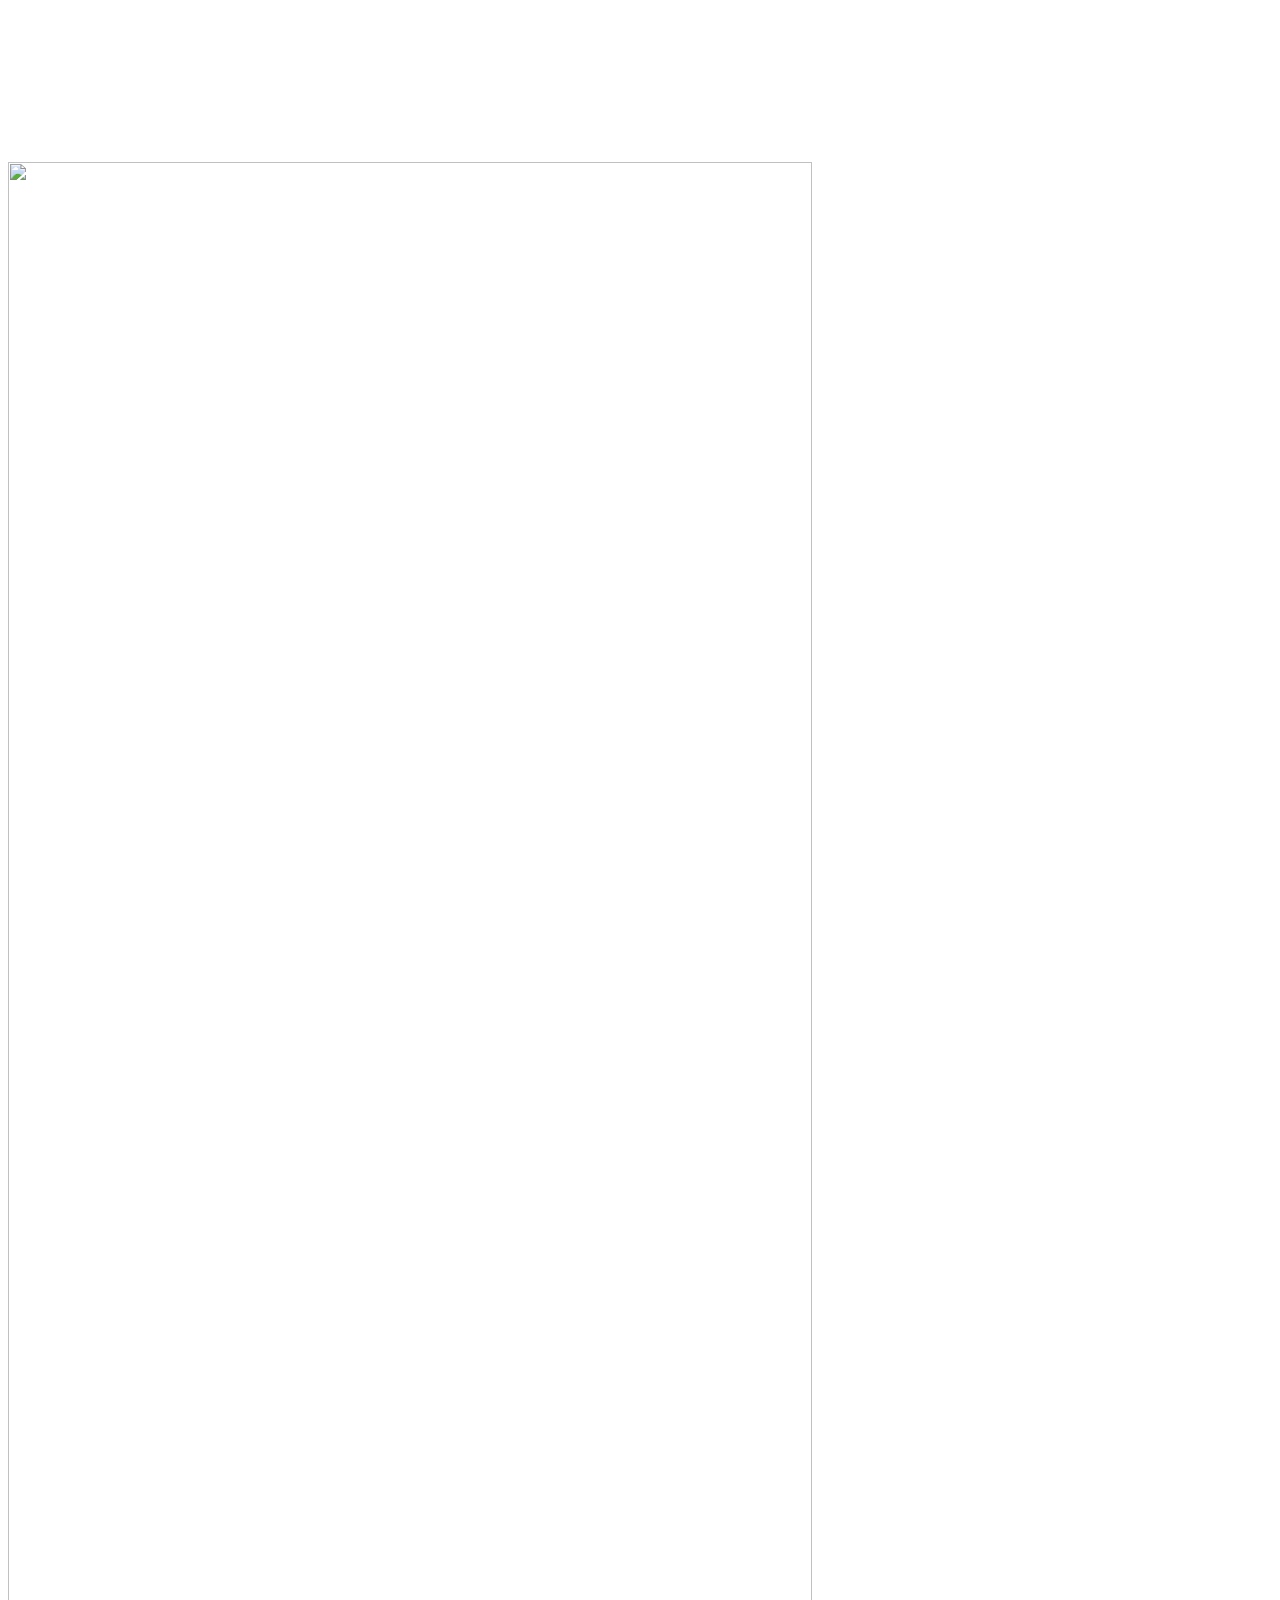
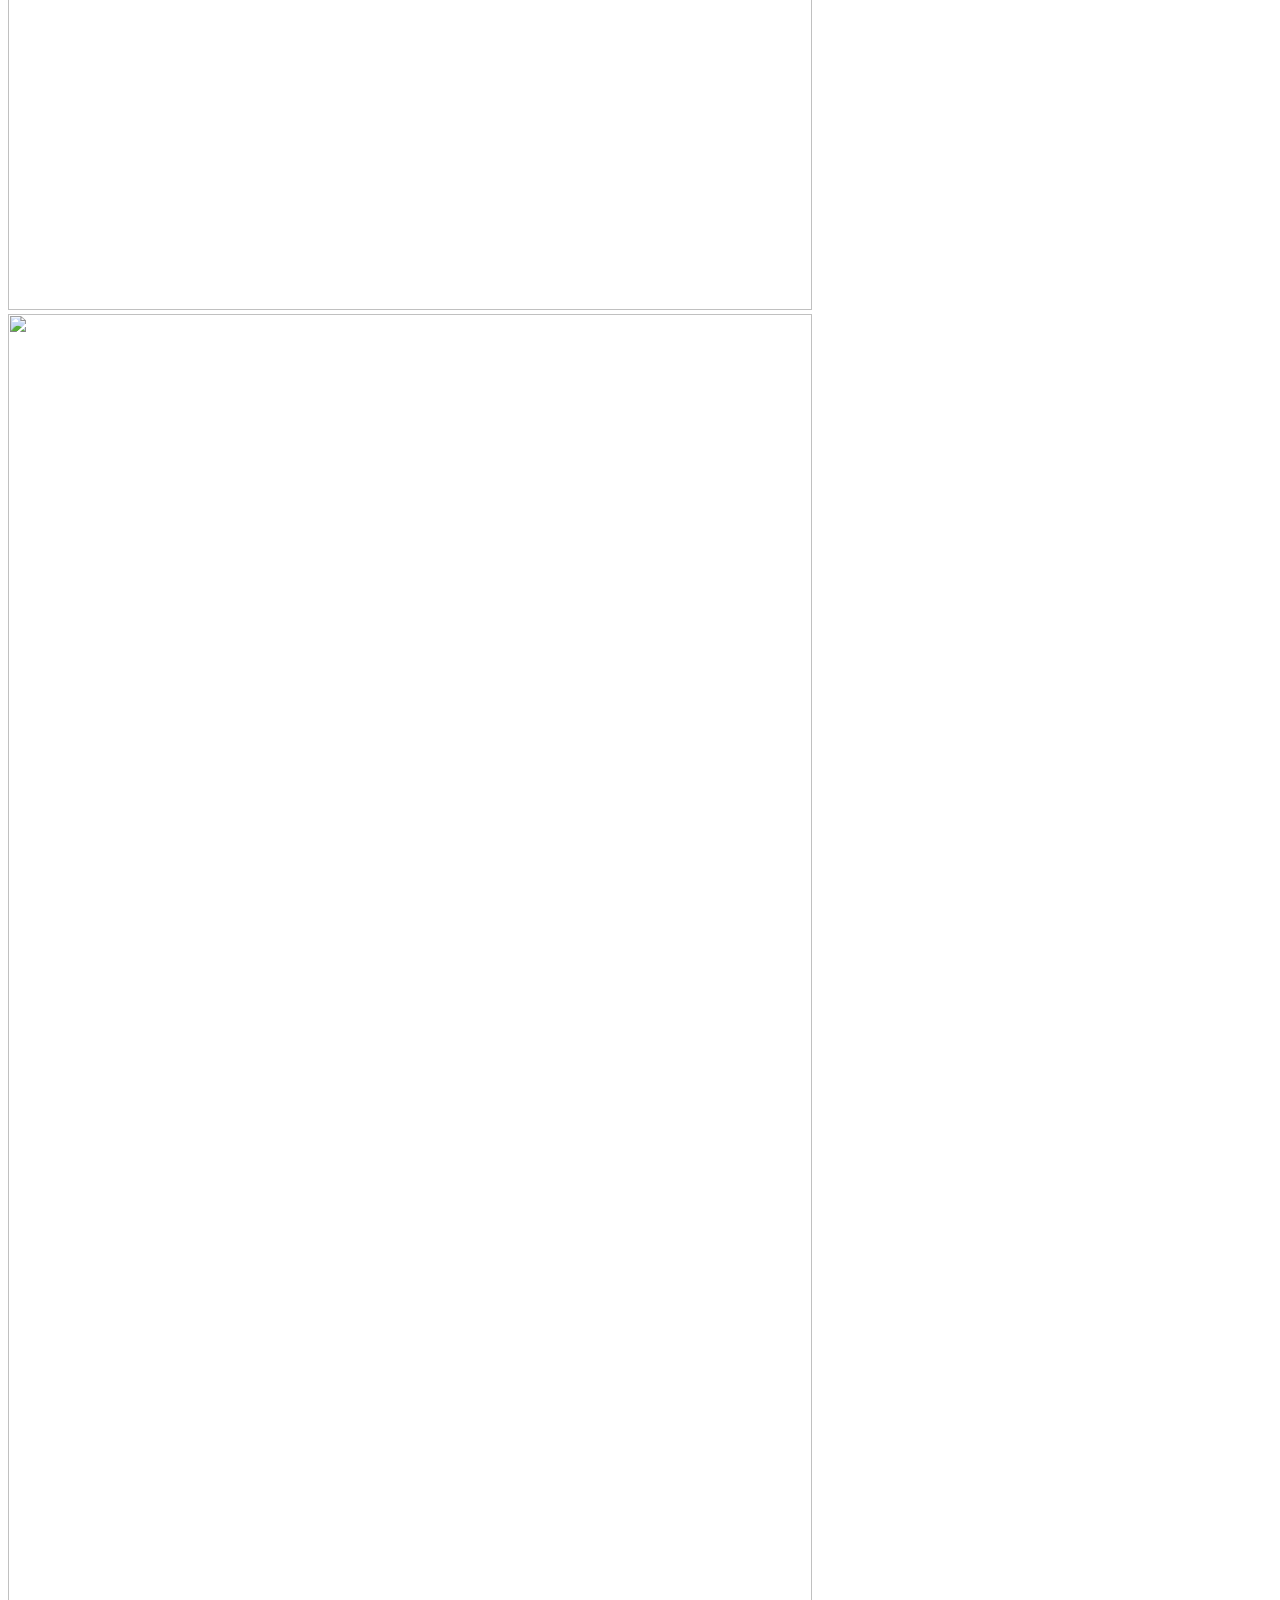
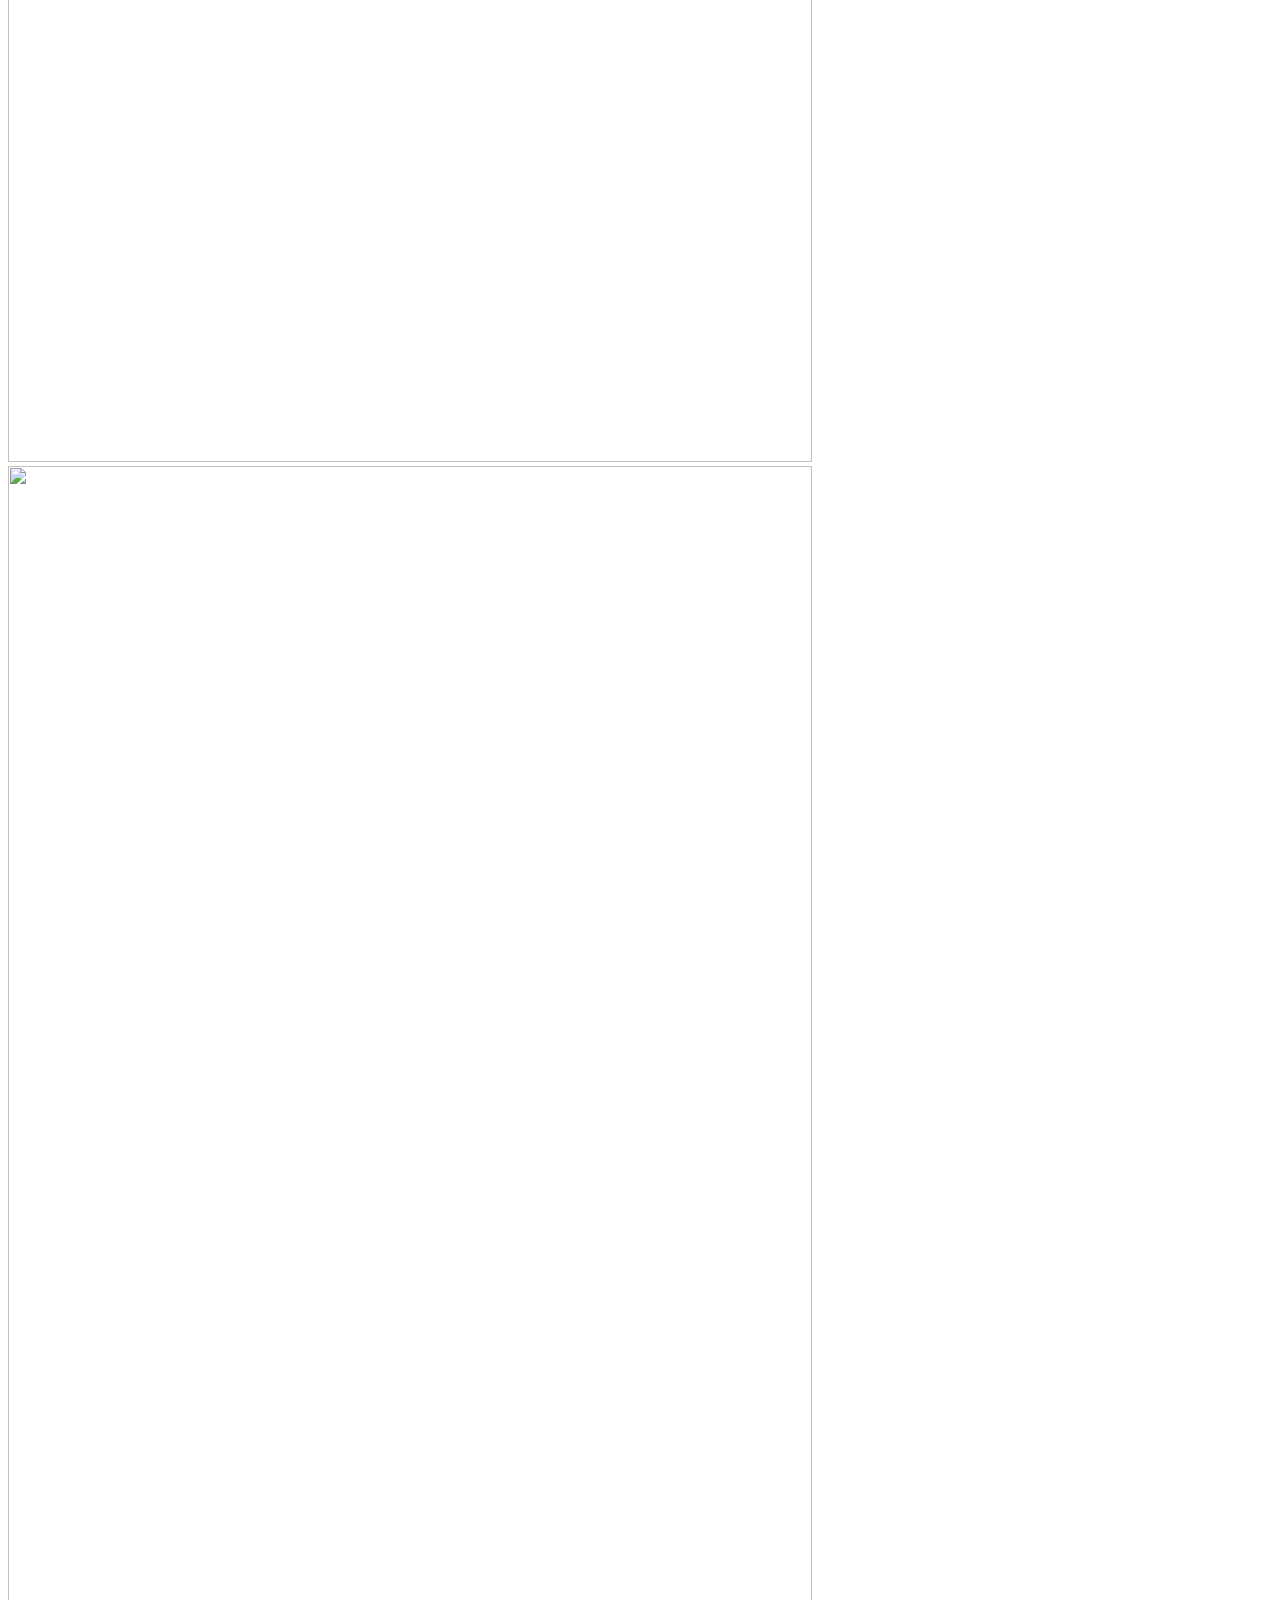
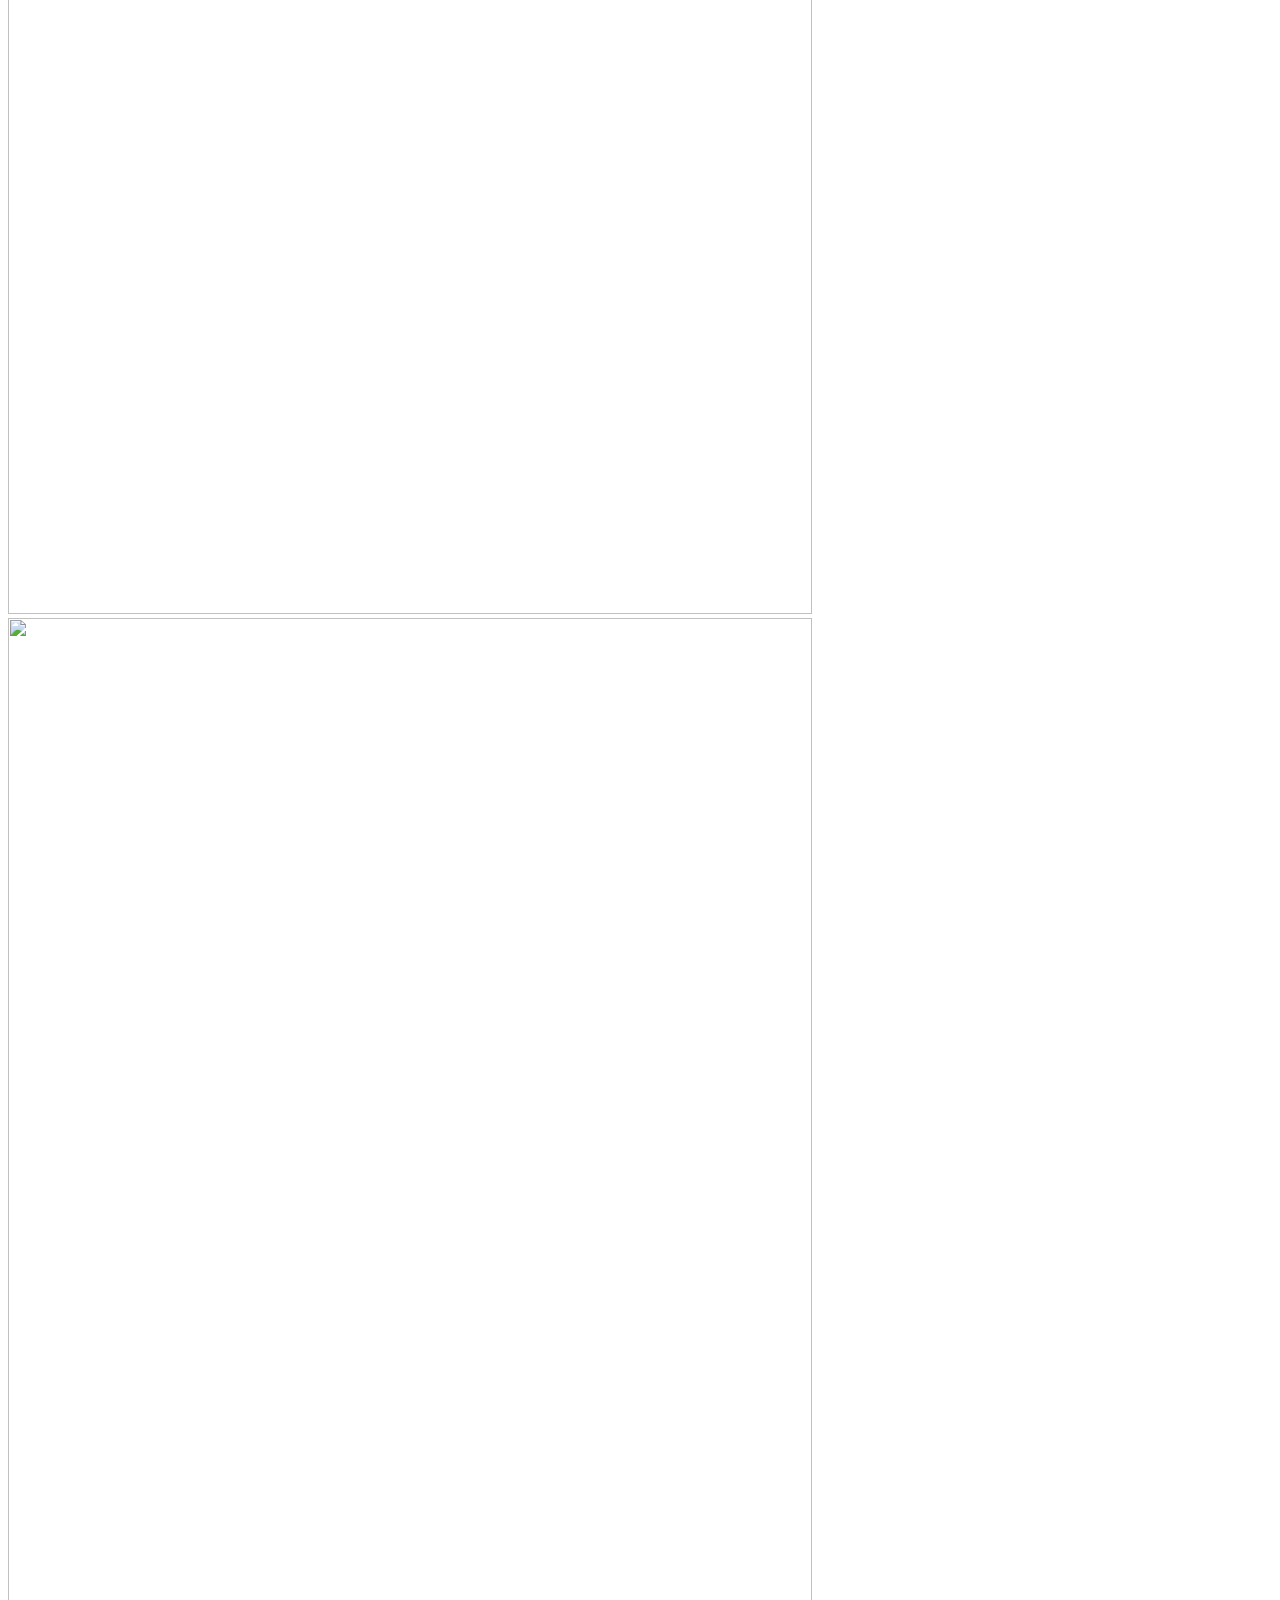
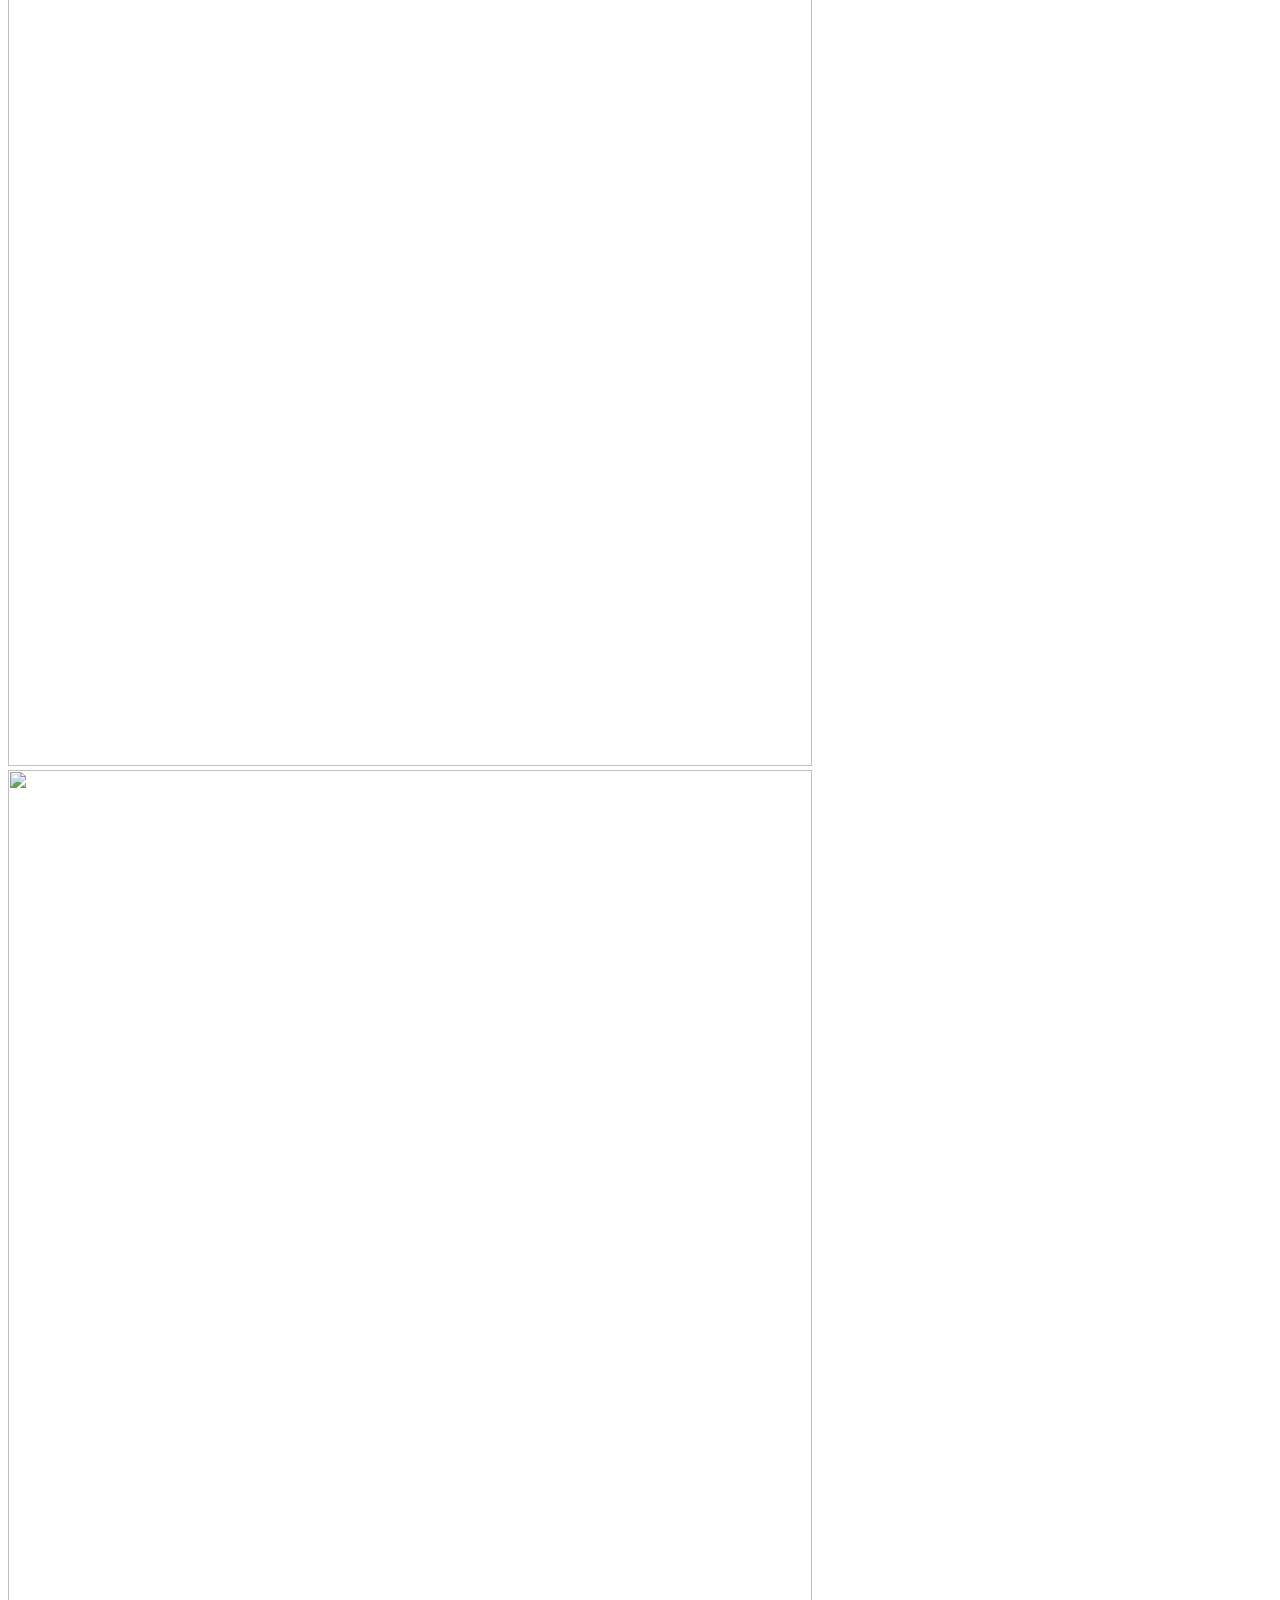
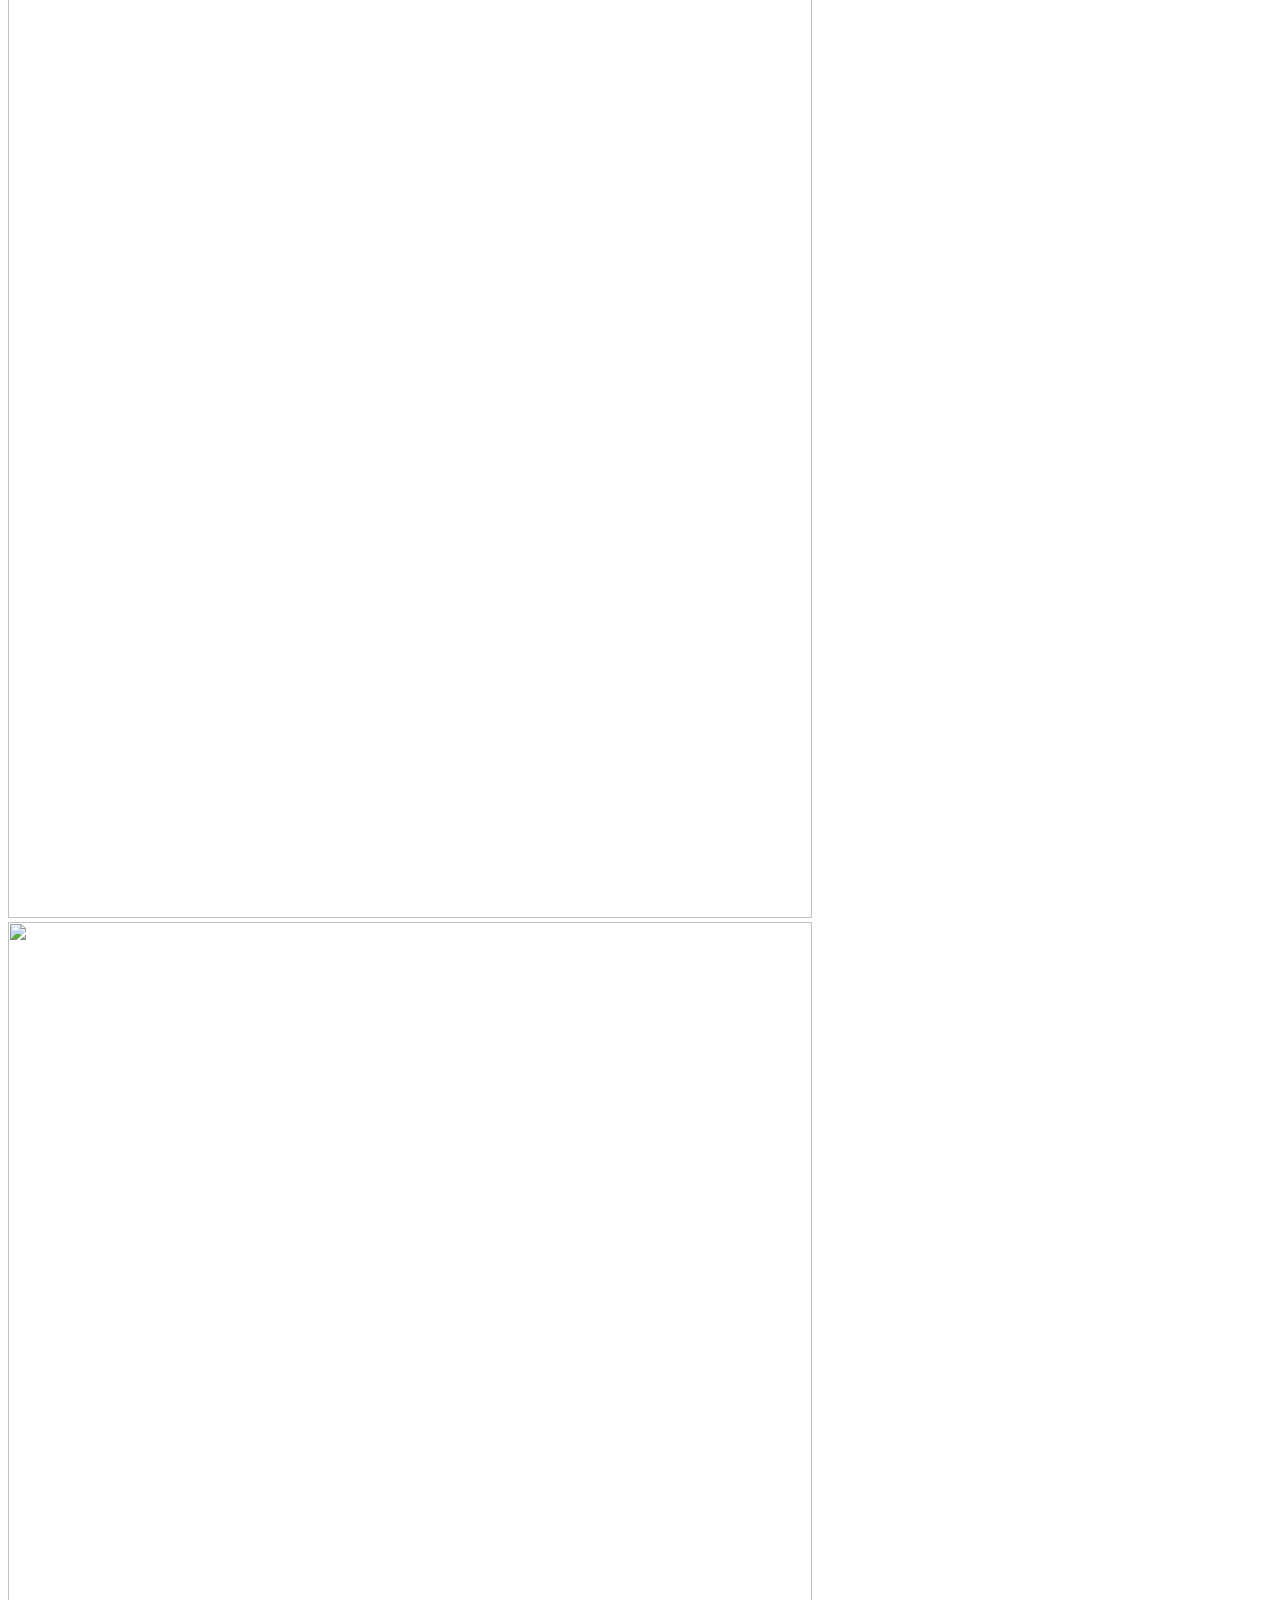
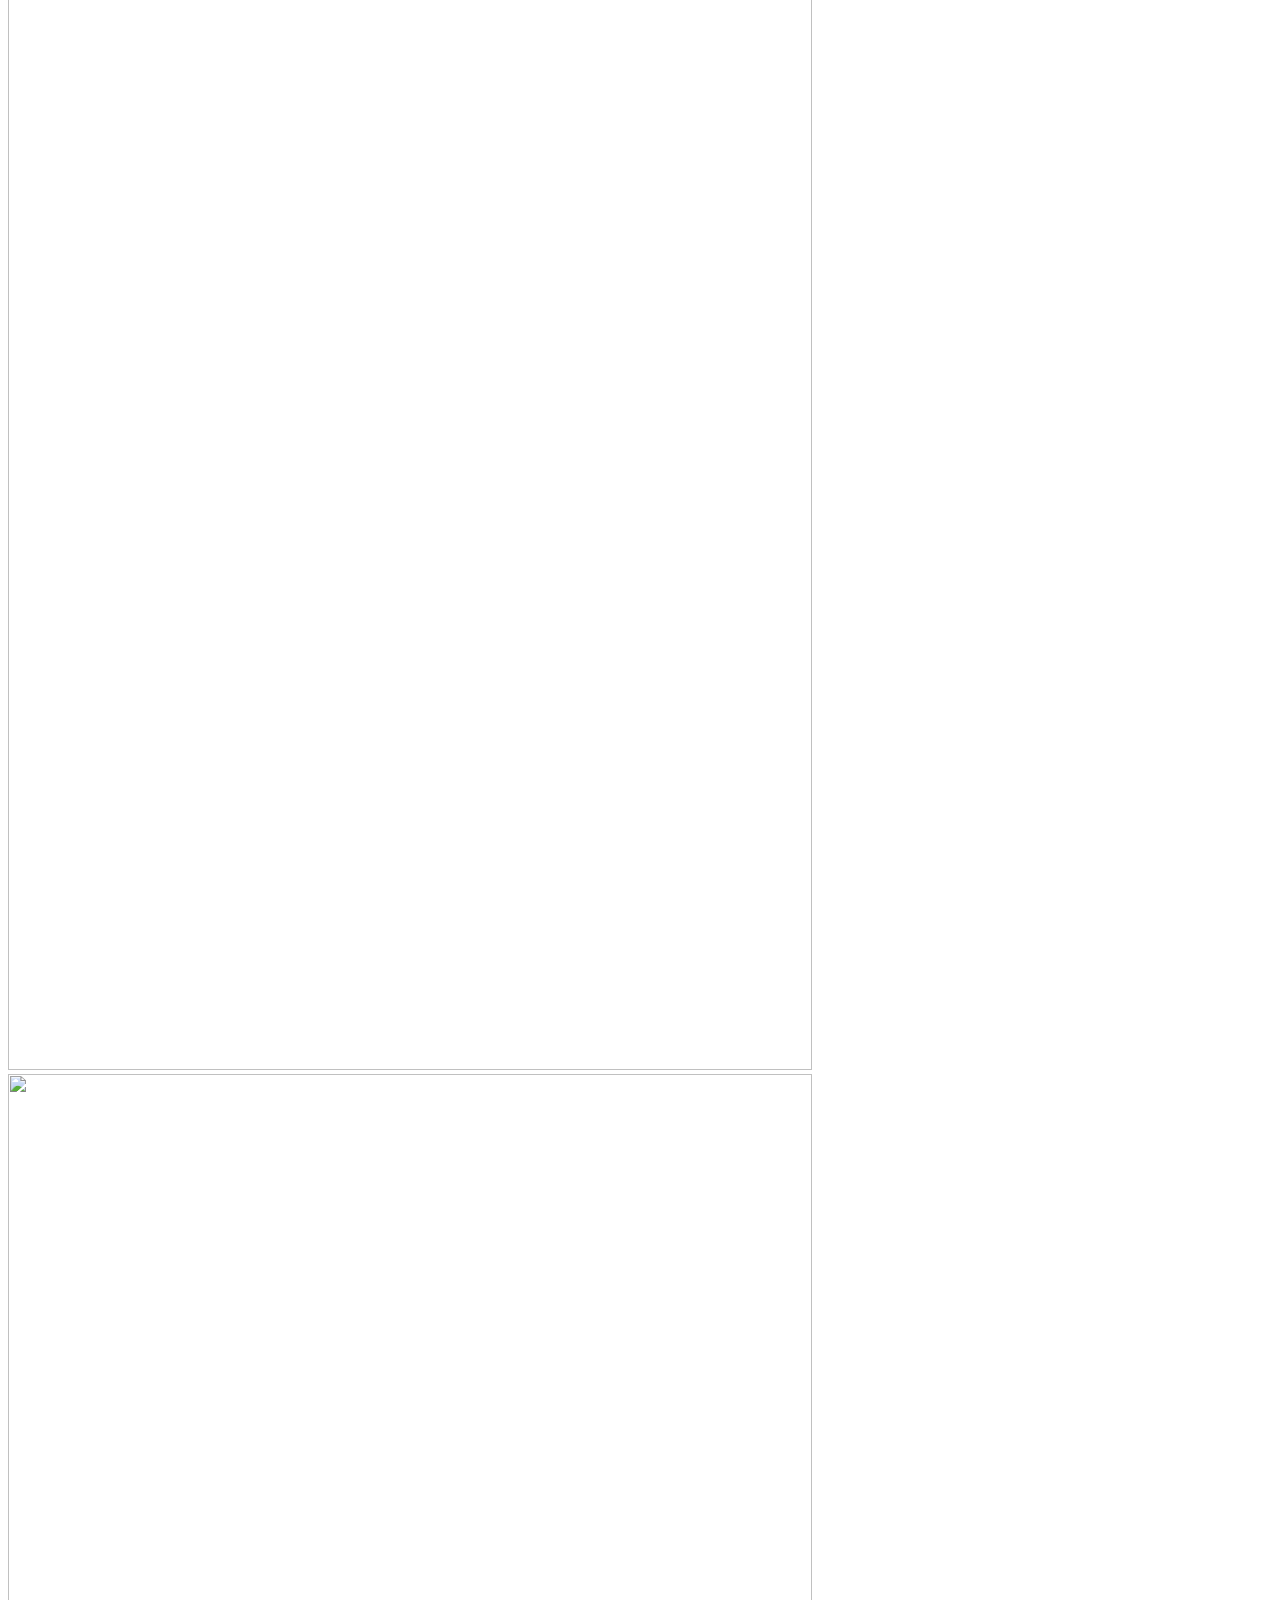
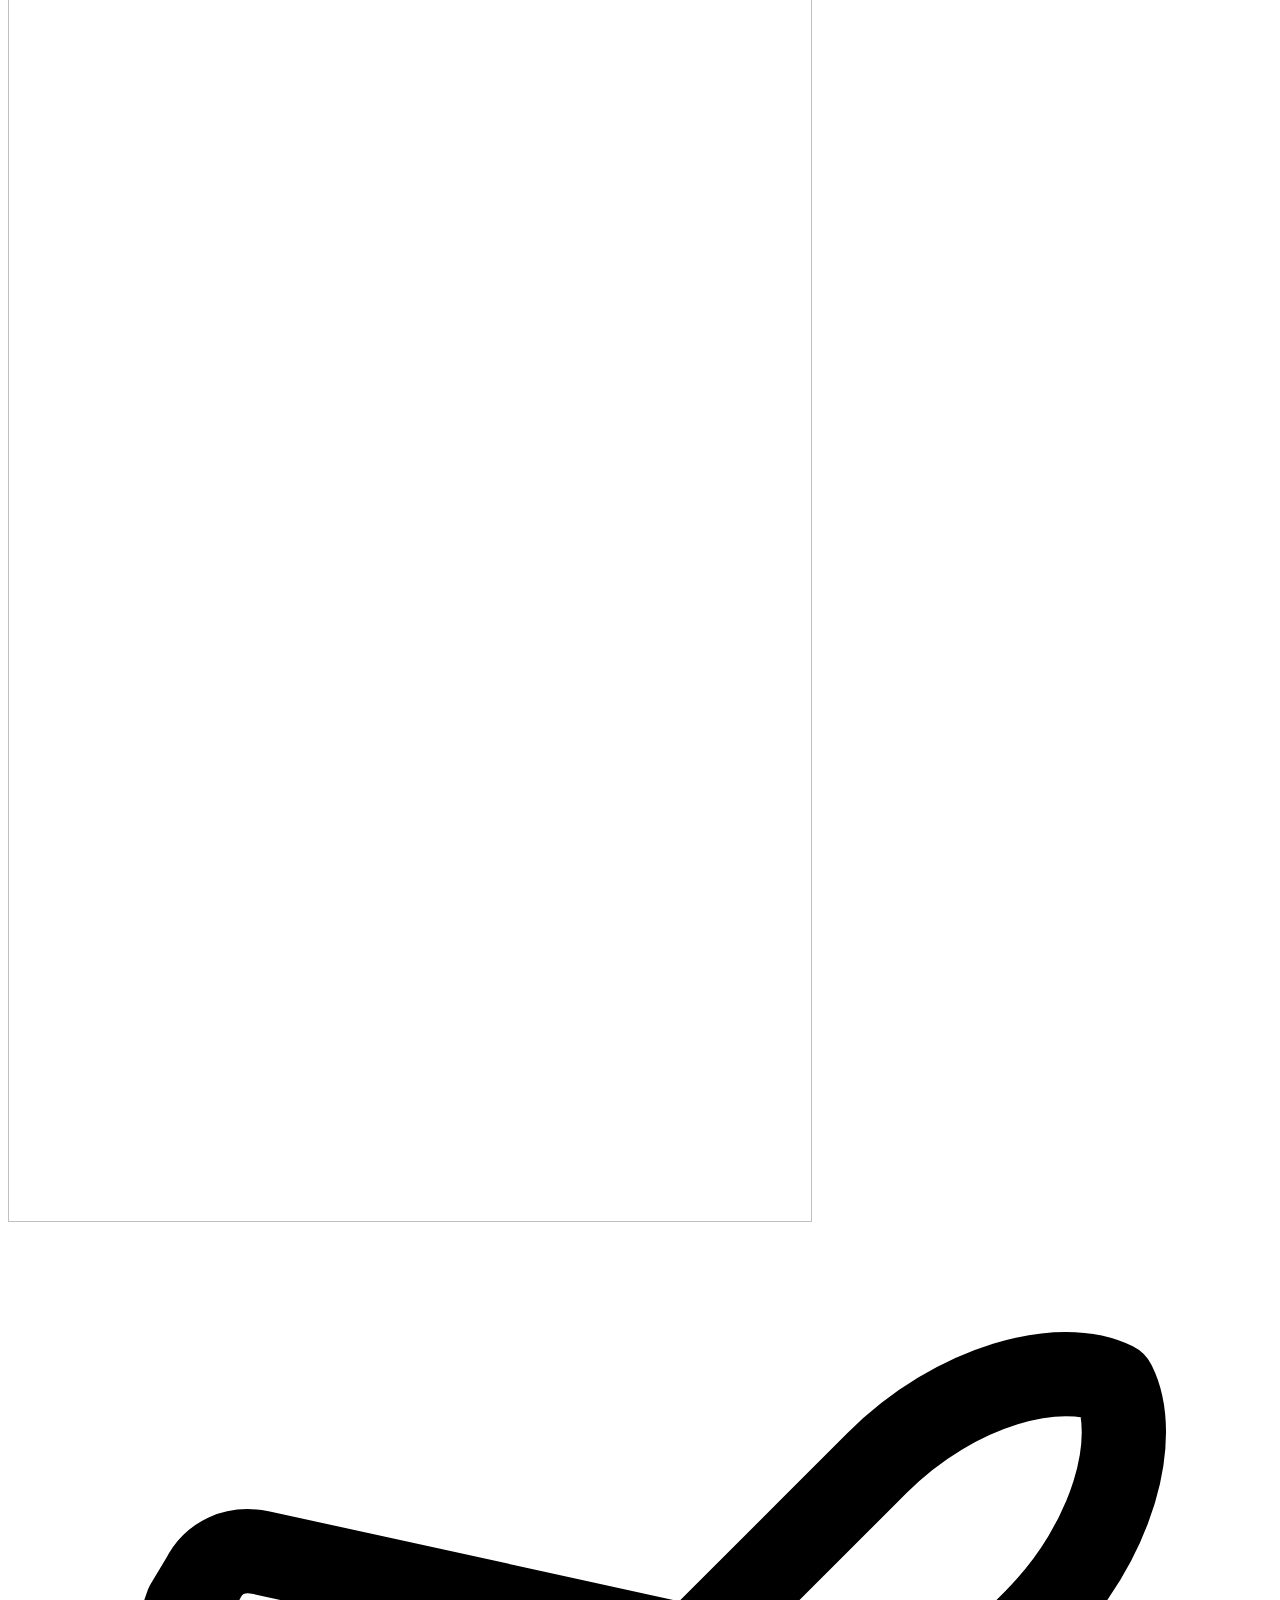
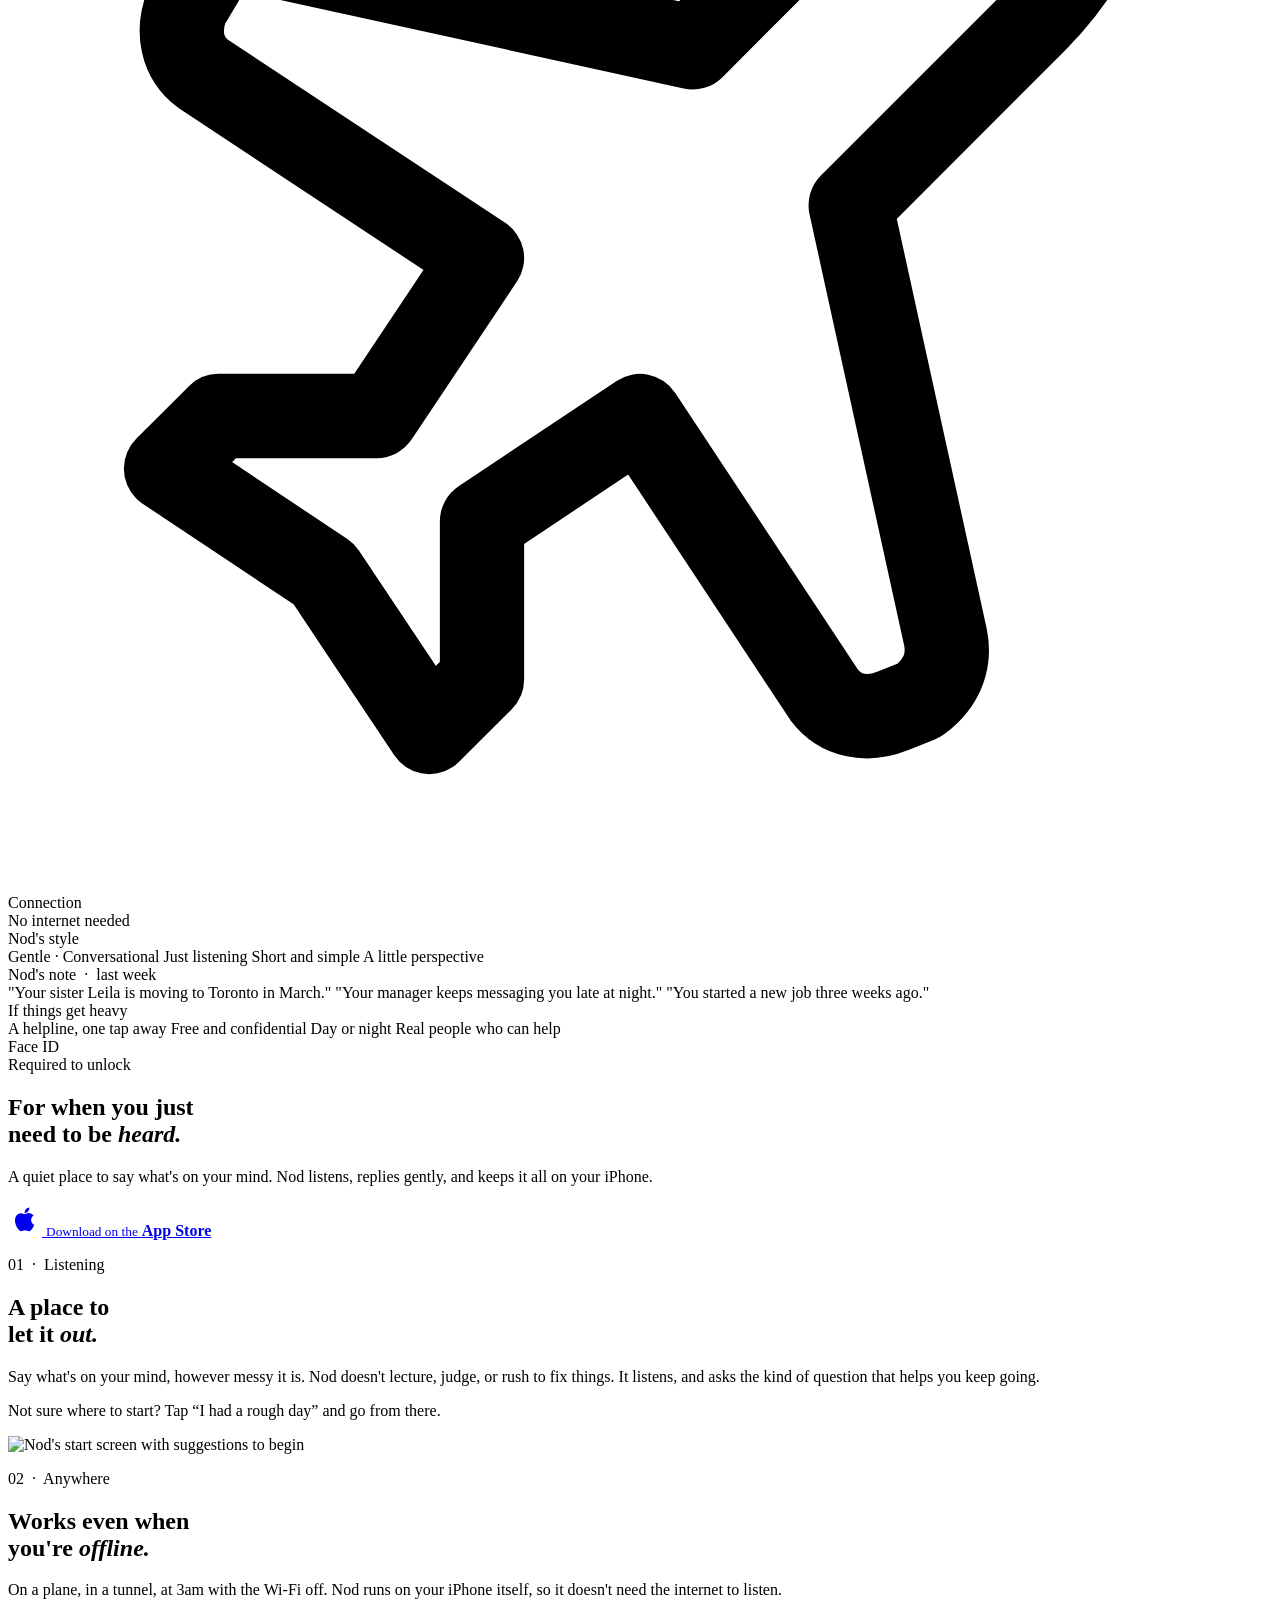
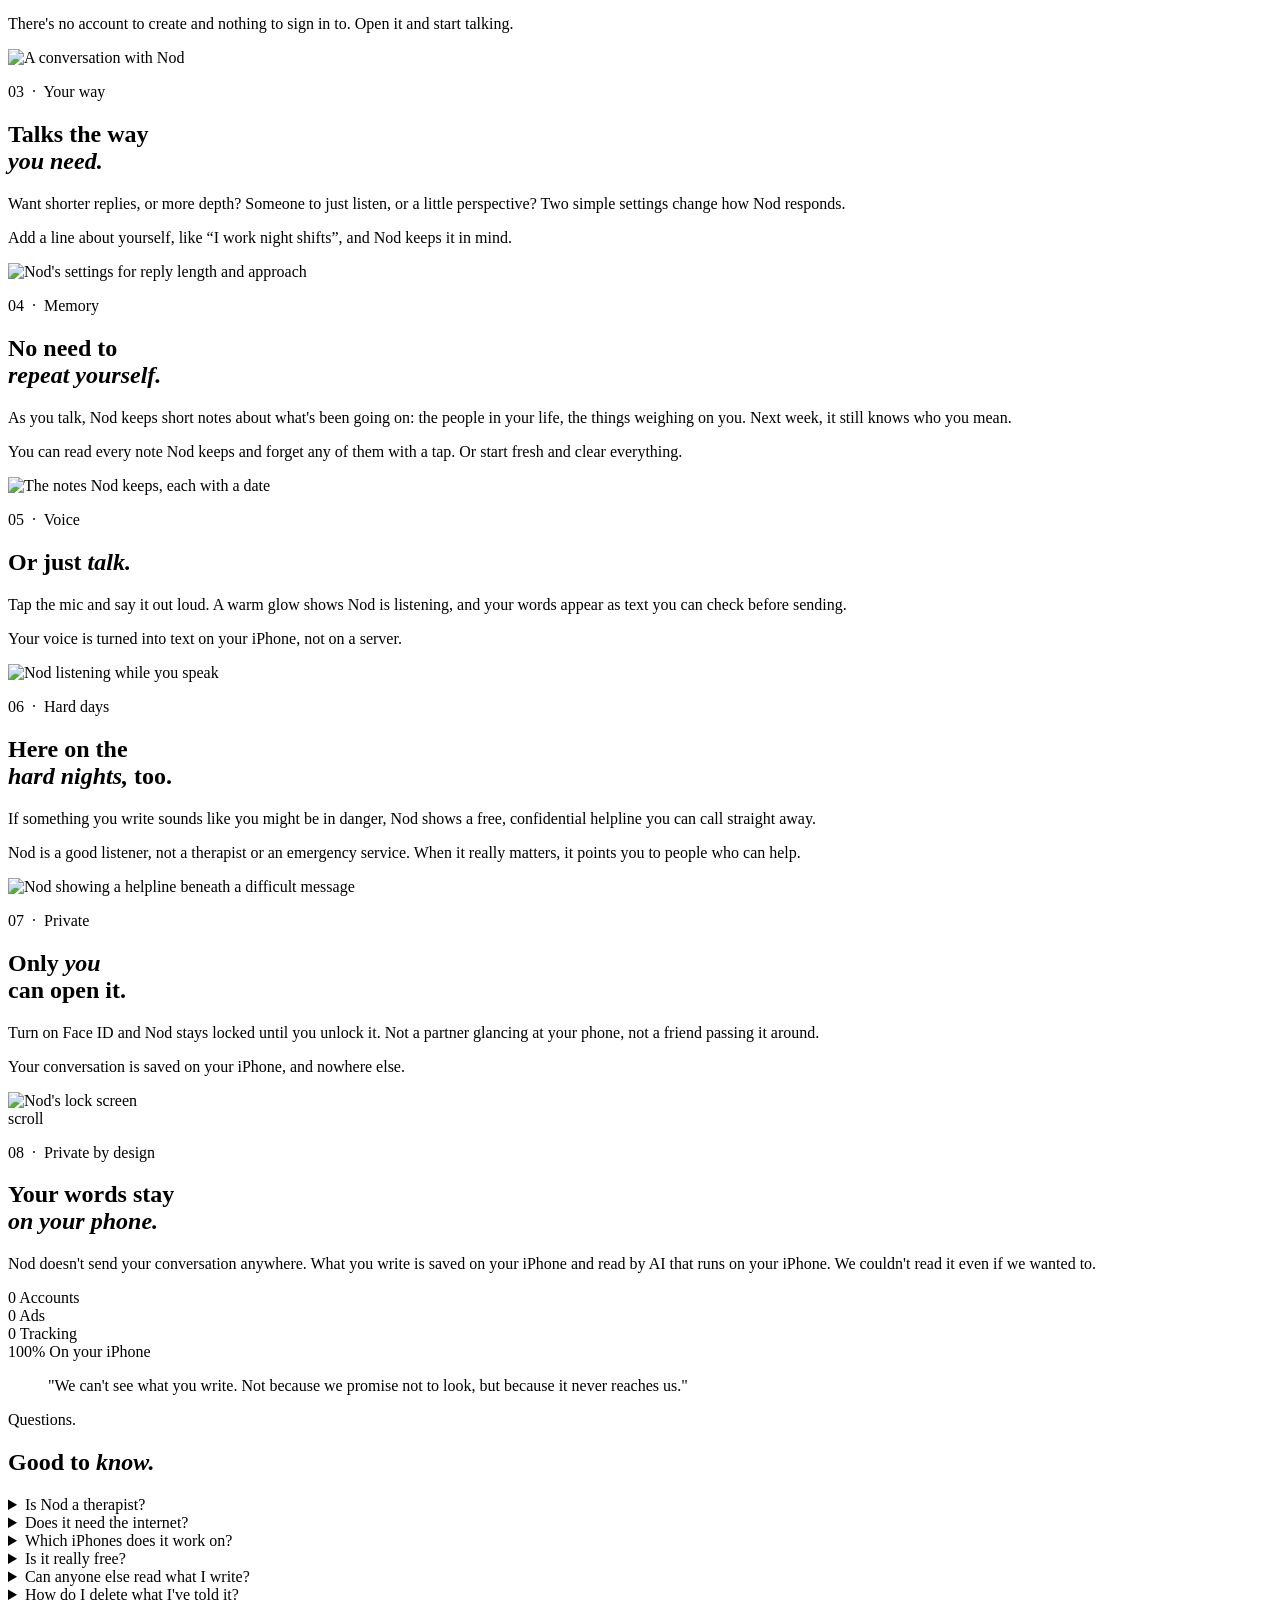
==== commit 215bb4d0: "Website: plain language for everyday users, new Soft screenshots The site led with model names, MLX," ====
--- a/website/index.html
+++ b/website/index.html
@@ -23,11 +23,11 @@
         <title>Nod — For when you just need to be heard.</title>
         <meta
             name="description"
-            content="A small on-device AI that listens without fixing. Runs entirely on your iPhone. No servers, no accounts, no tracking. Open source. Available on the App Store as Just Nod."
+            content="Nod is a private place to say what's on your mind. It listens without judging, remembers what matters, and keeps everything on your iPhone. No account, no ads, no tracking. Free on the App Store as Just Nod."
         />
         <meta
             name="keywords"
-            content="nod, just nod, ai chat, private chat app, on-device AI, AI assistant, iOS, Apple Intelligence, Qwen, MLX, local AI, open source, no tracking"
+            content="nod, just nod, someone to talk to, vent app, private journal, listening app, private AI, iPhone, no tracking, offline"
         />
         <meta name="author" content="Speculative Dynamics Private Limited" />
         <meta name="application-name" content="Nod" />
@@ -44,17 +44,17 @@
         />
         <meta
             property="og:description"
-            content="A small on-device AI that listens without fixing. Runs entirely on your iPhone. No servers, no accounts, no tracking."
+            content="Nod is a private place to say what's on your mind. It listens without judging, remembers what matters, and keeps everything on your iPhone. No account, no ads, no tracking."
         />
         <meta
             property="og:image"
-            content="https://usenod.app/assets/og-image.jpg?v=launch"
+            content="https://usenod.app/assets/og-image.jpg"
         />
         <meta property="og:image:width" content="1200" />
         <meta property="og:image:height" content="630" />
         <meta
             property="og:image:alt"
-            content="A young man sits under a tree at sunset, a small glowing orange cube spirit floating beside him — painted in watercolor."
+            content="A young man sits under a tree at twilight, a small glowing orange cube spirit floating beside him — distant mountains and town lights below."
         />
 
         <!-- Twitter / X -->
@@ -65,15 +65,15 @@
         />
         <meta
             name="twitter:description"
-            content="A small on-device AI that listens without fixing. Runs entirely on your iPhone. Open source. No servers, no accounts."
+            content="Nod is a private place to say what's on your mind. It listens without judging, remembers what matters, and keeps everything on your iPhone. No account, no ads, no tracking."
         />
         <meta
             name="twitter:image"
-            content="https://usenod.app/assets/og-image.jpg?v=launch"
+            content="https://usenod.app/assets/og-image.jpg"
         />
         <meta
             name="twitter:image:alt"
-            content="A young man sits under a tree at sunset with a small orange cube spirit floating beside him."
+            content="A young man sits under a tree at twilight with a small glowing orange cube spirit floating beside him, town lights in the valley below."
         />
 
         <!-- Favicons -->
@@ -114,6 +114,29 @@
             type="video/mp4"
             media="(max-aspect-ratio: 1/1)"
         />
+
+        <!-- Pick the right hero source + poster BEFORE the <video> element
+             is parsed, so the browser loads the correct asset on the
+             critical path. Eliminates the cold-load misalignment that
+             happened with <source media> + delayed JS poster swap:
+             the desktop poster (16:9) was rendering inside a portrait
+             container with object-fit:cover, cropping the boy + tree out
+             of frame until the mobile poster finally swapped in. -->
+        <script>
+            (function () {
+                var isMobile = window.matchMedia(
+                    "(max-aspect-ratio: 1/1)"
+                ).matches;
+                window.__heroAssets = {
+                    src: isMobile
+                        ? "/assets/hero/mobile.mp4"
+                        : "/assets/hero/desktop.mp4",
+                    poster: isMobile
+                        ? "/assets/hero/mobile.png"
+                        : "/assets/hero/desktop.png",
+                };
+            })();
+        </script>
 
         <!-- Fonts -->
         <link
@@ -144,7 +167,7 @@
                         "@id": "https://usenod.app/#website",
                         "url": "https://usenod.app/",
                         "name": "Nod",
-                        "description": "A small on-device AI that listens without fixing.",
+                        "description": "A private place to say what's on your mind.",
                         "publisher": {
                             "@id": "https://usenod.app/#organization"
                         },
@@ -155,7 +178,7 @@
                         "@id": "https://usenod.app/#app",
                         "name": "Just Nod",
                         "alternateName": "Nod",
-                        "description": "A small on-device AI that listens without fixing. Runs on Apple Intelligence out of the box, or switch to an open-weights engine — Qwen 3, Qwen 3.5, or Gemma 4 via MLX Swift — in settings. No servers, no accounts, no tracking.",
+                        "description": "Nod is a private place to say what's on your mind. It listens without judging, remembers what matters, and keeps everything on your iPhone. No account, no ads, no tracking.",
                         "applicationCategory": "ProductivityApplication",
                         "operatingSystem": "iOS 26.0",
                         "url": "https://usenod.app/",
@@ -192,6 +215,15 @@
             <!-- Video layer: clip-path shrinks it from fullscreen into the
                  phone screen area. Depth layer 1. -->
             <div class="hero__video-wrap">
+                <!--
+                  Source + poster are set by the inline script below, which
+                  pulls from window.__heroAssets (initialized in <head>
+                  before this element parses). This avoids the <source media>
+                  selection race that caused first-paint misalignment on
+                  mobile cold loads. No-JS fallback: the static
+                  background-image on .hero (see styles.css) keeps the page
+                  visually intact.
+                -->
                 <video
                     class="hero__video"
                     autoplay
@@ -199,15 +231,16 @@
                     loop
                     playsinline
                     preload="metadata"
-                    poster="/assets/hero/desktop.png"
-                >
-                    <source
-                        src="/assets/hero/mobile.mp4"
-                        type="video/mp4"
-                        media="(max-aspect-ratio: 1/1)"
-                    />
-                    <source src="/assets/hero/desktop.mp4" type="video/mp4" />
-                </video>
+                ></video>
+                <script>
+                    (function () {
+                        var v = document.currentScript.previousElementSibling;
+                        var a = window.__heroAssets;
+                        if (!a) return;
+                        v.poster = a.poster;
+                        v.src = a.src;
+                    })();
+                </script>
                 <!-- Gradient wash for text legibility -->
                 <div class="hero__wash" aria-hidden="true"></div>
             </div>
@@ -218,13 +251,13 @@
             <div class="hero__phone-stage" aria-hidden="true">
                 <div class="hero__phone-bezel">
                     <div class="hero__screens">
-                        <img class="hero__screen" data-chapter="0" src="/assets/screens/empty.png" alt="" width="1206" height="2622" />
-                        <img class="hero__screen" data-chapter="1" src="/assets/screens/chat.png" alt="" width="1206" height="2622" />
-                        <img class="hero__screen" data-chapter="2" src="/assets/screens/engines.png" alt="" width="1206" height="2622" />
-                        <img class="hero__screen" data-chapter="3" src="/assets/screens/memory.png" alt="" width="1206" height="2622" />
-                        <img class="hero__screen" data-chapter="4" src="/assets/screens/voice.png" alt="" width="1206" height="2622" />
-                        <img class="hero__screen" data-chapter="5" src="/assets/screens/personalization.png" alt="" width="1206" height="2622" />
-                        <img class="hero__screen" data-chapter="6" src="/assets/screens/lock.png" alt="" width="1206" height="2622" />
+                        <img class="hero__screen" data-chapter="0" src="/assets/screens/empty.jpg" alt="" width="804" height="1748" />
+                        <img class="hero__screen" data-chapter="1" src="/assets/screens/chat.jpg" alt="" width="804" height="1748" />
+                        <img class="hero__screen" data-chapter="2" src="/assets/screens/personalization.jpg" alt="" width="804" height="1748" />
+                        <img class="hero__screen" data-chapter="3" src="/assets/screens/memory.jpg" alt="" width="804" height="1748" />
+                        <img class="hero__screen" data-chapter="4" src="/assets/screens/voice.jpg" alt="" width="804" height="1748" />
+                        <img class="hero__screen" data-chapter="5" src="/assets/screens/crisis.jpg" alt="" width="804" height="1748" />
+                        <img class="hero__screen" data-chapter="6" src="/assets/screens/lock.jpg" alt="" width="804" height="1748" />
                     </div>
                 </div>
             </div>
@@ -241,24 +274,24 @@
                         </svg>
                         <div class="cinema__offline-text">
                             <div class="cinema__offline-label">Connection</div>
-                            <div class="cinema__offline-value">No network required</div>
+                            <div class="cinema__offline-value">No internet needed</div>
                         </div>
                         <div class="cinema__offline-dots">
                             <span></span><span></span><span></span>
                         </div>
                     </div>
                 </div>
-                <!-- Chapter 2: Engines -->
+                <!-- Chapter 2: Your way -->
                 <div class="hero__prop hero__prop--chip" data-chapter="2">
                     <div class="cinema__chip">
                         <div class="cinema__chip-dot"></div>
                         <div class="cinema__chip-text">
-                            <div class="cinema__chip-label">Running on</div>
+                            <div class="cinema__chip-label">Nod's style</div>
                             <div class="cinema__chip-value cinema__rotate cinema__rotate--4">
-                                <span>Apple Intelligence</span>
-                                <span>Qwen 3 Instruct · 2507</span>
-                                <span>Qwen 3.5 · 4B</span>
-                                <span>Gemma 4 · E2B</span>
+                                <span>Gentle · Conversational</span>
+                                <span>Just listening</span>
+                                <span>Short and simple</span>
+                                <span>A little perspective</span>
                             </div>
                         </div>
                     </div>
@@ -268,12 +301,12 @@
                     <div class="cinema__memory-card">
                         <div class="cinema__memory-head">
                             <span class="cinema__memory-dot"></span>
-                            <span class="cinema__memory-label">Memory &nbsp;·&nbsp; just now</span>
+                            <span class="cinema__memory-label">Nod's note &nbsp;·&nbsp; last week</span>
                         </div>
                         <div class="cinema__memory-body cinema__rotate cinema__rotate--3">
-                            <span>"You mentioned Sarah three times this week. Something on your mind?"</span>
-                            <span>"You've been saying 'tired' a lot lately. What's underneath that?"</span>
-                            <span>"Tuesday's call kept coming up. Sounds like it stuck."</span>
+                            <span>"Your sister Leila is moving to Toronto in March."</span>
+                            <span>"Your manager keeps messaging you late at night."</span>
+                            <span>"You started a new job three weeks ago."</span>
                         </div>
                     </div>
                 </div>
@@ -286,17 +319,17 @@
                         <span></span><span></span><span></span><span></span><span></span>
                     </div>
                 </div>
-                <!-- Chapter 5: Personal (style chip) -->
+                <!-- Chapter 5: Hard days -->
                 <div class="hero__prop hero__prop--chip" data-chapter="5">
                     <div class="cinema__chip">
                         <div class="cinema__chip-dot"></div>
                         <div class="cinema__chip-text">
-                            <div class="cinema__chip-label">Style</div>
+                            <div class="cinema__chip-label">If things get heavy</div>
                             <div class="cinema__chip-value cinema__rotate cinema__rotate--4">
-                                <span>Conversational · Reflective</span>
-                                <span>Shorter · Direct</span>
-                                <span>Deep · Curious</span>
-                                <span>Listening-first</span>
+                                <span>A helpline, one tap away</span>
+                                <span>Free and confidential</span>
+                                <span>Day or night</span>
+                                <span>Real people who can help</span>
                             </div>
                         </div>
                     </div>
@@ -324,9 +357,38 @@
                     need to be <em>heard.</em>
                 </h1>
                 <p class="hero__sub">
-                    A small on-device listener. No servers. No accounts. No one
-                    watching.
+                    A quiet place to say what's on your mind. Nod listens,
+                    replies gently, and keeps it all on your iPhone.
                 </p>
+                <!-- Hero CTA: above-the-fold App Store link so first-time
+                     visitors don't need to scroll to install. The .hero__cta
+                     class is already wired into the GSAP timeline (fades in
+                     after .hero__sub). -->
+                <div class="hero__cta">
+                    <a
+                        class="appstore-btn appstore-btn--hero"
+                        href="https://apps.apple.com/in/app/just-nod/id6762388689"
+                        target="_blank"
+                        rel="noopener noreferrer"
+                        aria-label="Download Just Nod on the App Store"
+                    >
+                        <svg
+                            viewBox="0 0 40 40"
+                            width="34"
+                            height="34"
+                            aria-hidden="true"
+                        >
+                            <path
+                                fill="currentColor"
+                                d="M27.2 21.1c0-3.5 2.8-5.1 3-5.2-1.6-2.4-4.2-2.7-5.1-2.8-2.2-.2-4.2 1.3-5.3 1.3-1.1 0-2.8-1.3-4.6-1.2-2.4 0-4.6 1.4-5.8 3.5-2.5 4.3-.6 10.6 1.8 14.1 1.2 1.7 2.5 3.6 4.3 3.6 1.7-.1 2.4-1.1 4.5-1.1 2.1 0 2.7 1.1 4.6 1.1 1.9 0 3.1-1.7 4.3-3.5 1.4-2 1.9-3.9 1.9-4 0 0-3.6-1.4-3.6-5.6zM23.7 11c1-1.2 1.6-2.8 1.4-4.5-1.4.1-3.1 1-4.1 2.1-.9 1-1.7 2.7-1.5 4.3 1.5.2 3.1-.7 4.2-1.9z"
+                            />
+                        </svg>
+                        <span class="appstore-btn__text">
+                            <small>Download on the</small>
+                            <strong>App Store</strong>
+                        </span>
+                    </a>
+                </div>
             </div>
 
             <!-- Chapters: 7 stacked text blocks that cross-fade as the
@@ -336,78 +398,59 @@
                 <div class="hero__chapter" data-chapter="0" id="listening">
                     <p class="cinema__eyebrow">01 &nbsp;·&nbsp; Listening</p>
                     <h2 class="cinema__headline">
-                        A sanctuary<br />for <em>thoughts.</em>
+                        A place to<br />let it <em>out.</em>
                     </h2>
                     <div class="cinema__body">
                         <p>
-                            When you need to unload, Nod listens without
-                            fixing. Nothing leaves your phone. No servers,
-                            no accounts, no tracking, just you, talking.
-                        </p>
-                        <blockquote class="cinema__pull">
-                            "Your job is not to solve problems. Speak like a real person who cares."
-                            <cite>— from Nod's listening prompt</cite>
-                        </blockquote>
+                            Say what's on your mind, however messy it is. Nod doesn't lecture, judge, or rush to fix things. It listens, and asks the kind of question that helps you keep going.
+                        </p>
+                        <p>
+                            Not sure where to start? Tap &ldquo;I had a rough day&rdquo; and go from there.
+                        </p>
                     </div>
                     <div class="hero__chapter-phone" aria-hidden="true">
                         <div class="screen-frame">
-                            <img src="/assets/screens/empty.png" alt="Nod empty listening screen" width="1206" height="2622" loading="lazy" decoding="async" />
-                        </div>
-                    </div>
-                </div>
-
-                <div class="hero__chapter" data-chapter="1" id="offline">
-                    <p class="cinema__eyebrow">02 &nbsp;·&nbsp; Offline</p>
+                            <img src="/assets/screens/empty.jpg" alt="Nod's start screen with suggestions to begin" width="804" height="1748" loading="lazy" decoding="async" />
+                        </div>
+                    </div>
+                </div>
+
+                <div class="hero__chapter" data-chapter="1" id="anywhere">
+                    <p class="cinema__eyebrow">02 &nbsp;·&nbsp; Anywhere</p>
                     <h2 class="cinema__headline">
-                        Listens even when<br />
-                        you <em>can't connect.</em>
+                        Works even when<br />you're <em>offline.</em>
                     </h2>
                     <div class="cinema__body">
                         <p>
-                            On a plane. In a tunnel. On a trail with one
-                            bar. The entire conversation runs on the same
-                            chip that renders this message. No network
-                            required.
-                        </p>
-                        <p>
-                            Apple Intelligence is ready the moment you
-                            install. Switch engines in settings and the
-                            weights download once, then they're yours
-                            forever. After that, Nod is as offline as
-                            your camera.
+                            On a plane, in a tunnel, at 3am with the Wi-Fi off. Nod runs on your iPhone itself, so it doesn't need the internet to listen.
+                        </p>
+                        <p>
+                            There's no account to create and nothing to sign in to. Open it and start talking.
                         </p>
                     </div>
                     <div class="hero__chapter-phone" aria-hidden="true">
                         <div class="screen-frame">
-                            <img src="/assets/screens/chat.png" alt="Nod mid-conversation" width="1206" height="2622" loading="lazy" decoding="async" />
-                        </div>
-                    </div>
-                </div>
-
-                <div class="hero__chapter" data-chapter="2" id="engines">
-                    <p class="cinema__eyebrow">03 &nbsp;·&nbsp; Engines</p>
+                            <img src="/assets/screens/chat.jpg" alt="A conversation with Nod" width="804" height="1748" loading="lazy" decoding="async" />
+                        </div>
+                    </div>
+                </div>
+
+                <div class="hero__chapter" data-chapter="2" id="your-way">
+                    <p class="cinema__eyebrow">03 &nbsp;·&nbsp; Your way</p>
                     <h2 class="cinema__headline">
-                        Pick the mind<br />
-                        that <em>listens.</em>
+                        Talks the way<br /><em>you need.</em>
                     </h2>
                     <div class="cinema__body">
                         <p>
-                            Nod ships with <strong>four</strong> on-device
-                            engines. Apple's own model is the default, so
-                            Nod works the second you open it. No download,
-                            nothing to configure.
-                        </p>
-                        <p>
-                            Prefer open weights? Switch to
-                            <strong>Qwen 3 Instruct</strong>,
-                            <strong>Qwen 3.5 4B</strong>, or
-                            <strong>Gemma 4 E2B</strong>. Nod pulls them
-                            once, then runs them entirely on your phone.
+                            Want shorter replies, or more depth? Someone to just listen, or a little perspective? Two simple settings change how Nod responds.
+                        </p>
+                        <p>
+                            Add a line about yourself, like &ldquo;I work night shifts&rdquo;, and Nod keeps it in mind.
                         </p>
                     </div>
                     <div class="hero__chapter-phone" aria-hidden="true">
                         <div class="screen-frame">
-                            <img src="/assets/screens/engines.png" alt="Nod engine picker" width="1206" height="2622" loading="lazy" decoding="async" />
+                            <img src="/assets/screens/personalization.jpg" alt="Nod's settings for reply length and approach" width="804" height="1748" loading="lazy" decoding="async" />
                         </div>
                     </div>
                 </div>
@@ -415,26 +458,19 @@
                 <div class="hero__chapter" data-chapter="3" id="memory">
                     <p class="cinema__eyebrow">04 &nbsp;·&nbsp; Memory</p>
                     <h2 class="cinema__headline">
-                        What matters to you,<br />
-                        <em>on your phone.</em>
+                        No need to<br /><em>repeat yourself.</em>
                     </h2>
                     <div class="cinema__body">
                         <p>
-                            After each conversation, Nod picks up the
-                            details that seem to matter — the people in
-                            your life, the things you're working on, the
-                            situations you keep coming back to.
-                        </p>
-                        <p>
-                            Swipe any entry away. Tap
-                            <em>Start fresh</em> to wipe the whole thing.
-                            No profile builds up in a data center
-                            somewhere, because there is no data center.
+                            As you talk, Nod keeps short notes about what's been going on: the people in your life, the things weighing on you. Next week, it still knows who you mean.
+                        </p>
+                        <p>
+                            You can read every note Nod keeps and forget any of them with a tap. Or start fresh and clear everything.
                         </p>
                     </div>
                     <div class="hero__chapter-phone" aria-hidden="true">
                         <div class="screen-frame">
-                            <img src="/assets/screens/memory.png" alt="Nod memory list" width="1206" height="2622" loading="lazy" decoding="async" />
+                            <img src="/assets/screens/memory.jpg" alt="The notes Nod keeps, each with a date" width="804" height="1748" loading="lazy" decoding="async" />
                         </div>
                     </div>
                 </div>
@@ -446,45 +482,35 @@
                     </h2>
                     <div class="cinema__body">
                         <p>
-                            Tap the mic and start speaking. A warm orange
-                            glow hugs the edge of the screen while Nod
-                            listens. It commits when you pause. No tap
-                            required.
-                        </p>
-                        <p>
-                            Transcription runs on-device using iOS 26's
-                            <code>SpeechAnalyzer</code>. What you say
-                            never leaves the phone, not even for
-                            speech-to-text.
+                            Tap the mic and say it out loud. A warm glow shows Nod is listening, and your words appear as text you can check before sending.
+                        </p>
+                        <p>
+                            Your voice is turned into text on your iPhone, not on a server.
                         </p>
                     </div>
                     <div class="hero__chapter-phone" aria-hidden="true">
                         <div class="screen-frame screen-frame--voice">
-                            <img src="/assets/screens/voice.png" alt="Nod voice input active" width="1206" height="2622" loading="lazy" decoding="async" />
-                        </div>
-                    </div>
-                </div>
-
-                <div class="hero__chapter" data-chapter="5" id="make-it-yours">
-                    <p class="cinema__eyebrow">06 &nbsp;·&nbsp; Personal</p>
+                            <img src="/assets/screens/voice.jpg" alt="Nod listening while you speak" width="804" height="1748" loading="lazy" decoding="async" />
+                        </div>
+                    </div>
+                </div>
+
+                <div class="hero__chapter" data-chapter="5" id="hard-days">
+                    <p class="cinema__eyebrow">06 &nbsp;·&nbsp; Hard days</p>
                     <h2 class="cinema__headline">
-                        Make it <em>yours.</em>
+                        Here on the<br /><em>hard nights,</em> too.
                     </h2>
                     <div class="cinema__body">
                         <p>
-                            Two quiet pickers and a free-form field shape
-                            how Nod talks to you. Shorter or deeper, pure
-                            listening or a little reflection.
-                        </p>
-                        <p>
-                            Add a line about yourself and Nod tucks it
-                            into every response. A companion that actually
-                            sounds like someone who knows you.
+                            If something you write sounds like you might be in danger, Nod shows a free, confidential helpline you can call straight away.
+                        </p>
+                        <p>
+                            Nod is a good listener, not a therapist or an emergency service. When it really matters, it points you to people who can help.
                         </p>
                     </div>
                     <div class="hero__chapter-phone" aria-hidden="true">
                         <div class="screen-frame">
-                            <img src="/assets/screens/personalization.png" alt="Nod personalization settings" width="1206" height="2622" loading="lazy" decoding="async" />
+                            <img src="/assets/screens/crisis.jpg" alt="Nod showing a helpline beneath a difficult message" width="804" height="1748" loading="lazy" decoding="async" />
                         </div>
                     </div>
                 </div>
@@ -492,23 +518,19 @@
                 <div class="hero__chapter" data-chapter="6" id="private">
                     <p class="cinema__eyebrow">07 &nbsp;·&nbsp; Private</p>
                     <h2 class="cinema__headline">
-                        Keep it <em>yours.</em>
+                        Only <em>you</em><br />can open it.
                     </h2>
                     <div class="cinema__body">
                         <p>
-                            Turn on <strong>Require Face ID</strong> and
-                            the whole app sits behind biometric auth. Close
-                            it, open it, the conversation waits for you.
-                        </p>
-                        <p>
-                            Nobody else gets in. Not a partner glancing at
-                            your phone, not a friend passing it around.
-                            What you tell Nod stays with Nod.
+                            Turn on Face ID and Nod stays locked until you unlock it. Not a partner glancing at your phone, not a friend passing it around.
+                        </p>
+                        <p>
+                            Your conversation is saved on your iPhone, and nowhere else.
                         </p>
                     </div>
                     <div class="hero__chapter-phone" aria-hidden="true">
                         <div class="screen-frame">
-                            <img src="/assets/screens/lock.png" alt="Nod lock screen" width="1206" height="2622" loading="lazy" decoding="async" />
+                            <img src="/assets/screens/lock.jpg" alt="Nod's lock screen" width="804" height="1748" loading="lazy" decoding="async" />
                         </div>
                     </div>
                 </div>
@@ -524,112 +546,95 @@
              is transparent, no paper styling anymore). -->
         <div class="paper-sheet">
 
-            <!-- ============ 08 — PROOF (Runs entirely on your phone) ============ -->
+            <!-- ============ 08 — PRIVATE BY DESIGN ============ -->
             <section class="cinema cinema--proof" id="privacy" data-reveal>
                 <div class="proof__glow" aria-hidden="true"></div>
                 <div class="proof__container">
-                    <p class="cinema__eyebrow">08 &nbsp;·&nbsp; Proof</p>
+                    <p class="cinema__eyebrow">08 &nbsp;·&nbsp; Private by design</p>
                     <h2 class="proof__headline">
-                        Runs entirely<br />
+                        Your words stay<br />
                         <em>on your phone.</em>
                     </h2>
                     <p class="proof__lede">
-                        Nod has no backend. There's no server to leak, no
-                        account to delete, no API key to revoke. Every word
-                        you type stays in a local database on the device,
-                        read only by a model running on the same chip.
+                        Nod doesn't send your conversation anywhere. What you
+                        write is saved on your iPhone and read by AI that runs
+                        on your iPhone. We couldn't read it even if we wanted to.
                     </p>
 
                     <div class="proof__stats">
                         <div class="proof__stat">
                             <span class="proof__stat-num">0</span>
-                            <span class="proof__stat-label">Servers</span>
+                            <span class="proof__stat-label">Accounts</span>
                         </div>
                         <div class="proof__stat">
                             <span class="proof__stat-num">0</span>
-                            <span class="proof__stat-label">Accounts</span>
+                            <span class="proof__stat-label">Ads</span>
                         </div>
                         <div class="proof__stat">
                             <span class="proof__stat-num">0</span>
-                            <span class="proof__stat-label">Analytics</span>
+                            <span class="proof__stat-label">Tracking</span>
                         </div>
                         <div class="proof__stat">
-                            <span class="proof__stat-num">4</span>
-                            <span class="proof__stat-label">On-device engines</span>
-                        </div>
-                    </div>
-
-                    <div class="proof__spec" aria-label="Nod technical stack">
-                        <div class="proof__spec-header">
-                            <span class="proof__spec-dot proof__spec-dot--r"></span>
-                            <span class="proof__spec-dot proof__spec-dot--y"></span>
-                            <span class="proof__spec-dot proof__spec-dot--g"></span>
-                            <span class="proof__spec-title">nod &mdash; status</span>
-                        </div>
-                        <dl class="proof__spec-list">
-                            <div class="proof__spec-row">
-                                <dt>engine</dt>
-                                <dd>
-                                    <strong>Apple FoundationModels</strong>
-                                    <span>Apple Intelligence's on-device LLM. Runs the second you open the app &mdash; no download, no network.</span>
-                                </dd>
-                            </div>
-                            <div class="proof__spec-row">
-                                <dt>alt engines</dt>
-                                <dd>
-                                    <strong>Qwen 3, Qwen 3.5, Gemma 4</strong>
-                                    <span>Open-weights via MLX Swift. Weights download once (2&ndash;3&nbsp;GB, Wi-Fi), then run on-device forever.</span>
-                                </dd>
-                            </div>
-                            <div class="proof__spec-row">
-                                <dt>memory</dt>
-                                <dd>
-                                    <strong>On-device fact extraction</strong>
-                                    <span>Structured memories pulled from each turn. Browse them in the sidebar, swipe any one away, or tap Start fresh.</span>
-                                </dd>
-                            </div>
-                            <div class="proof__spec-row">
-                                <dt>storage</dt>
-                                <dd>
-                                    <strong>Local SQLite &middot; GRDB.swift</strong>
-                                    <span>Encrypted at rest by iOS. iCloud backup optional, off by default.</span>
-                                </dd>
-                            </div>
-                            <div class="proof__spec-row">
-                                <dt>analytics</dt>
-                                <dd>
-                                    <strong>none</strong>
-                                    <span>No telemetry, no tracking pixels, no third-party SDKs.</span>
-                                </dd>
-                            </div>
-                        </dl>
+                            <span class="proof__stat-num">100%</span>
+                            <span class="proof__stat-label">On your iPhone</span>
+                        </div>
                     </div>
 
                     <blockquote class="proof__pull">
-                        "We can't see what you write. Not because we
-                        promise, but because Nod has no backend
-                        receiving your conversation."
+                        "We can't see what you write. Not because we promise
+                        not to look, but because it never reaches us."
                     </blockquote>
+                </div>
+            </section>
+
+            <!-- ============ QUESTIONS ============ -->
+            <section class="section section--faq" id="questions" data-reveal>
+                <div class="container container--narrow">
+                    <p class="eyebrow">Questions.</p>
+                    <h2 class="display">Good to <em>know.</em></h2>
+                    <div class="faq">
+                        <details class="faq__item">
+                            <summary>Is Nod a therapist?</summary>
+                            <p>No. Nod is a good listener, not a therapist, doctor, or emergency service. If you're struggling, please talk to someone you trust. If something you write sounds like you might be in danger, Nod shows a helpline you can call.</p>
+                        </details>
+                        <details class="faq__item">
+                            <summary>Does it need the internet?</summary>
+                            <p>No. Once Nod is set up, it works fully offline. On some iPhones there's a one-time download first (see below).</p>
+                        </details>
+                        <details class="faq__item">
+                            <summary>Which iPhones does it work on?</summary>
+                            <p>On iPhones with Apple Intelligence, Nod works straight away. On other iPhones with at least 6&nbsp;GB of memory, such as iPhone 13 Pro, iPhone 14 and newer, Nod downloads its own AI once (about 2&ndash;3&nbsp;GB over Wi-Fi). It needs iOS 26 or later.</p>
+                        </details>
+                        <details class="faq__item">
+                            <summary>Is it really free?</summary>
+                            <p>Yes. No ads, no subscription, no account, and nothing to buy inside the app.</p>
+                        </details>
+                        <details class="faq__item">
+                            <summary>Can anyone else read what I write?</summary>
+                            <p>Not through Nod. Your conversation is saved only on your iPhone, and we never receive it. Turn on Face ID in Nod's settings to keep it locked. iCloud backup of your conversation is off unless you turn it on.</p>
+                        </details>
+                        <details class="faq__item">
+                            <summary>How do I delete what I've told it?</summary>
+                            <p>Open <em>What Nod remembers</em> to forget any note, or tap <em>Start fresh</em> in settings to delete the whole conversation. Deleting the app removes everything too.</p>
+                        </details>
+                    </div>
                 </div>
             </section>
 
             <!-- ============ OPEN SOURCE ============ -->
             <section class="section section--source" id="source" data-reveal>
                 <div class="container">
-                    <p class="eyebrow">Open source.</p>
+                    <p class="eyebrow">For the curious.</p>
                     <h2 class="display">
-                        Read the code.<br />
-                        <em>Build it yourself</em> if you want.
+                        Open source,<br />
+                        <em>so you can check.</em>
                     </h2>
                     <div class="body">
                         <p>
-                            Nod is MIT-licensed. Every line of Swift, every
-                            system prompt, every database migration — all of it
-                            is on GitHub. The App Store build is signed from the
-                            maintainer's account; the code it's built from is
-                            the code in the repo.
-                        </p>
-                        <p>If "trust us" bothers you, verify us.</p>
+                            All of Nod's code is public on GitHub, so anyone can
+                            confirm it works the way we say. You never need to
+                            look, but it's there if you want to.
+                        </p>
                     </div>
                     <div class="cta-row">
                         <a
@@ -638,15 +643,7 @@
                             target="_blank"
                             rel="noopener noreferrer"
                         >
-                            <span class="btn__arrow">→</span> View on GitHub
-                        </a>
-                        <a
-                            class="btn btn--ghost"
-                            href="https://github.com/Speculative-Dynamics/nod/blob/main/LICENSE"
-                            target="_blank"
-                            rel="noopener noreferrer"
-                        >
-                            <span class="btn__arrow">→</span> Read the license
+                            <span class="btn__arrow">→</span> See how it works
                         </a>
                     </div>
                 </div>
@@ -661,13 +658,13 @@
                 <div class="container">
                     <p class="eyebrow">It's free.</p>
                     <h2 class="display">
-                        Available now as <em>Just Nod</em><br />
+                        Get <em>Just Nod</em><br />
                         on the App Store.
                     </h2>
                     <div class="body">
                         <p>
-                            Nod was taken. Just Nod was available. The in-app
-                            button is still called "just nod."
+                            It's called Just Nod on the App Store. Once it's on
+                            your phone, it's simply Nod.
                         </p>
                     </div>
 
@@ -696,13 +693,11 @@
                             </span>
                         </a>
                         <p class="download-box__meta">
-                            Requires iPhone with Apple Intelligence — iOS 26.0
-                            or later.<br />
-                            Works instantly on Apple's on-device model. If you
-                            later switch to an open-weights engine
-                            (Qwen or Gemma via MLX) in settings, Nod downloads
-                            the selected model once — 2–3&nbsp;GB, Wi-Fi by
-                            default.
+                            Works straight away on iPhones with Apple
+                            Intelligence. On other iPhones with 6&nbsp;GB of
+                            memory or more, Nod downloads its own AI once
+                            (about 2&ndash;3&nbsp;GB over Wi-Fi). Needs iOS 26
+                            or later.
                         </p>
                     </div>
                 </div>
@@ -729,12 +724,6 @@
                                 rel="noopener noreferrer"
                                 >GitHub</a
                             >
-                            <a
-                                href="https://github.com/Speculative-Dynamics/nod/blob/main/LICENSE"
-                                target="_blank"
-                                rel="noopener noreferrer"
-                                >MIT License</a
-                            >
                             <a href="/support/">Support</a>
                             <a href="/terms/">Terms</a>
                             <a href="/privacy/">Privacy</a>
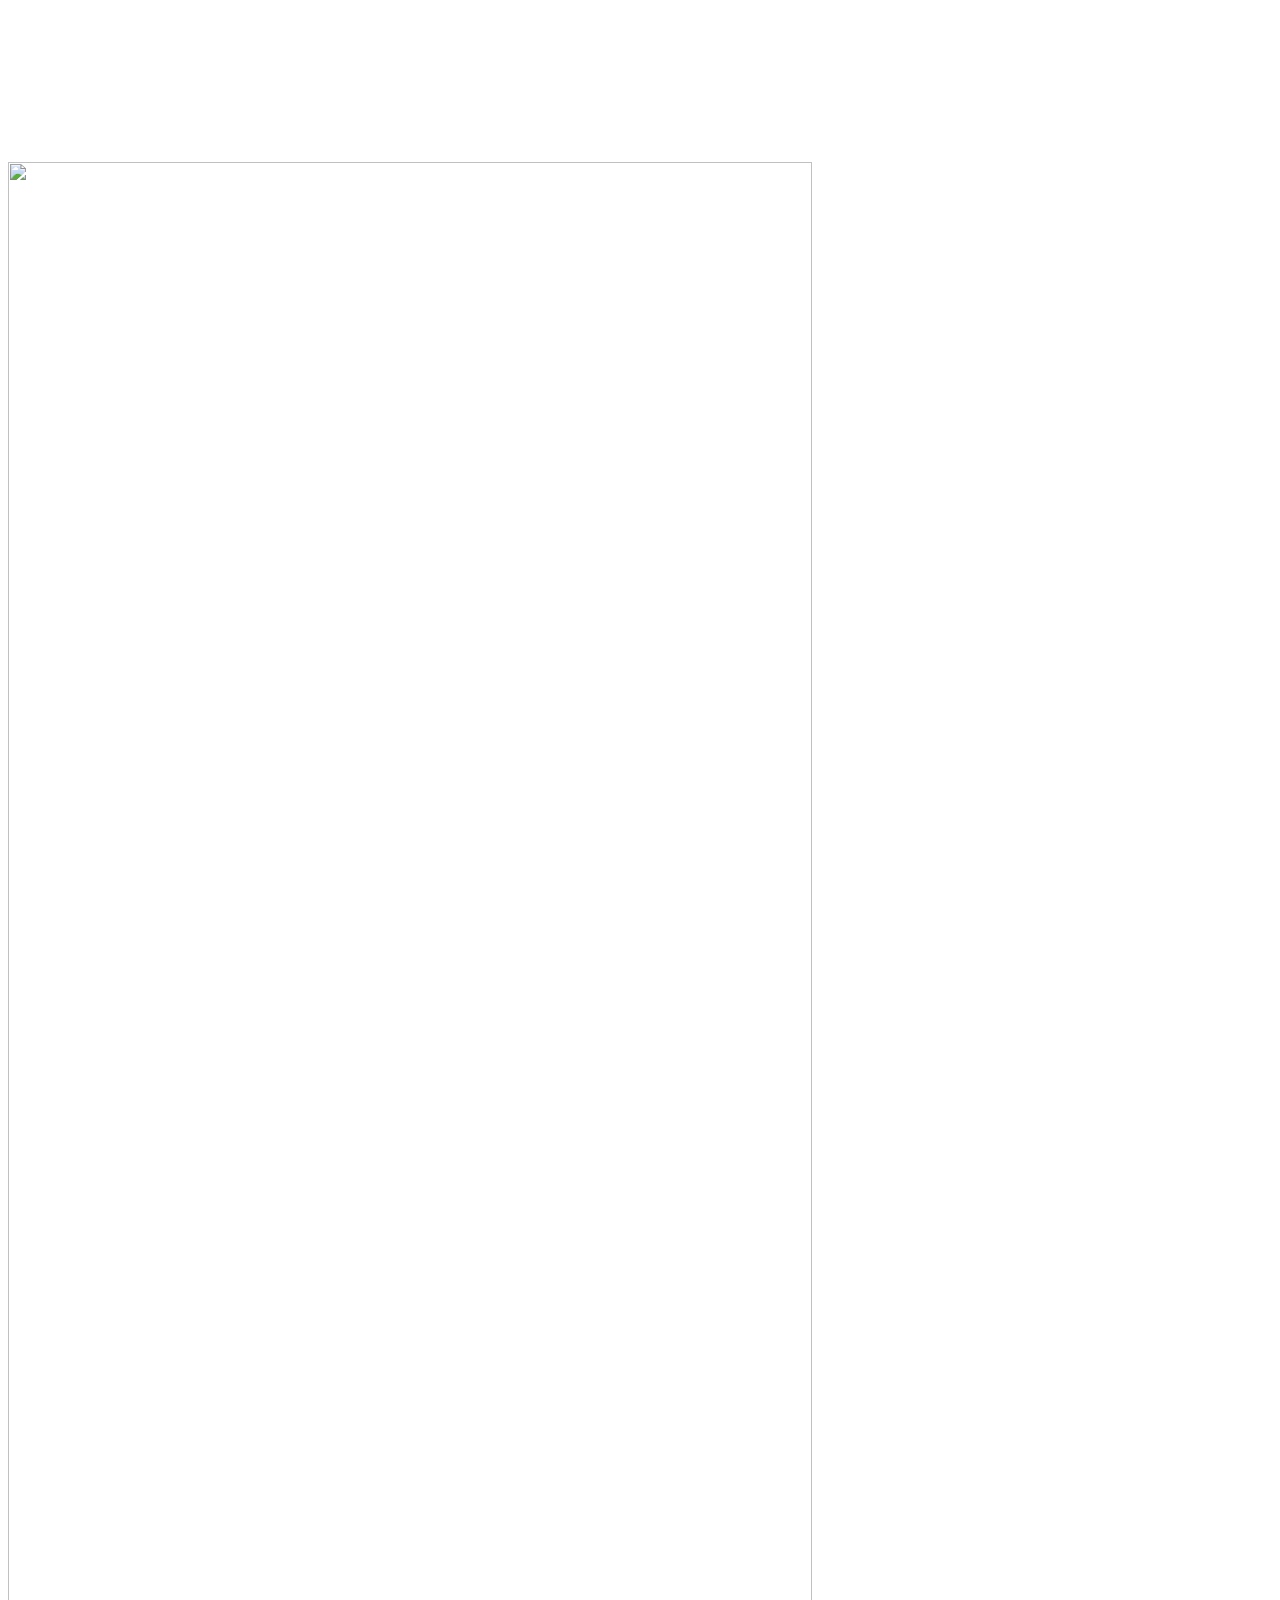
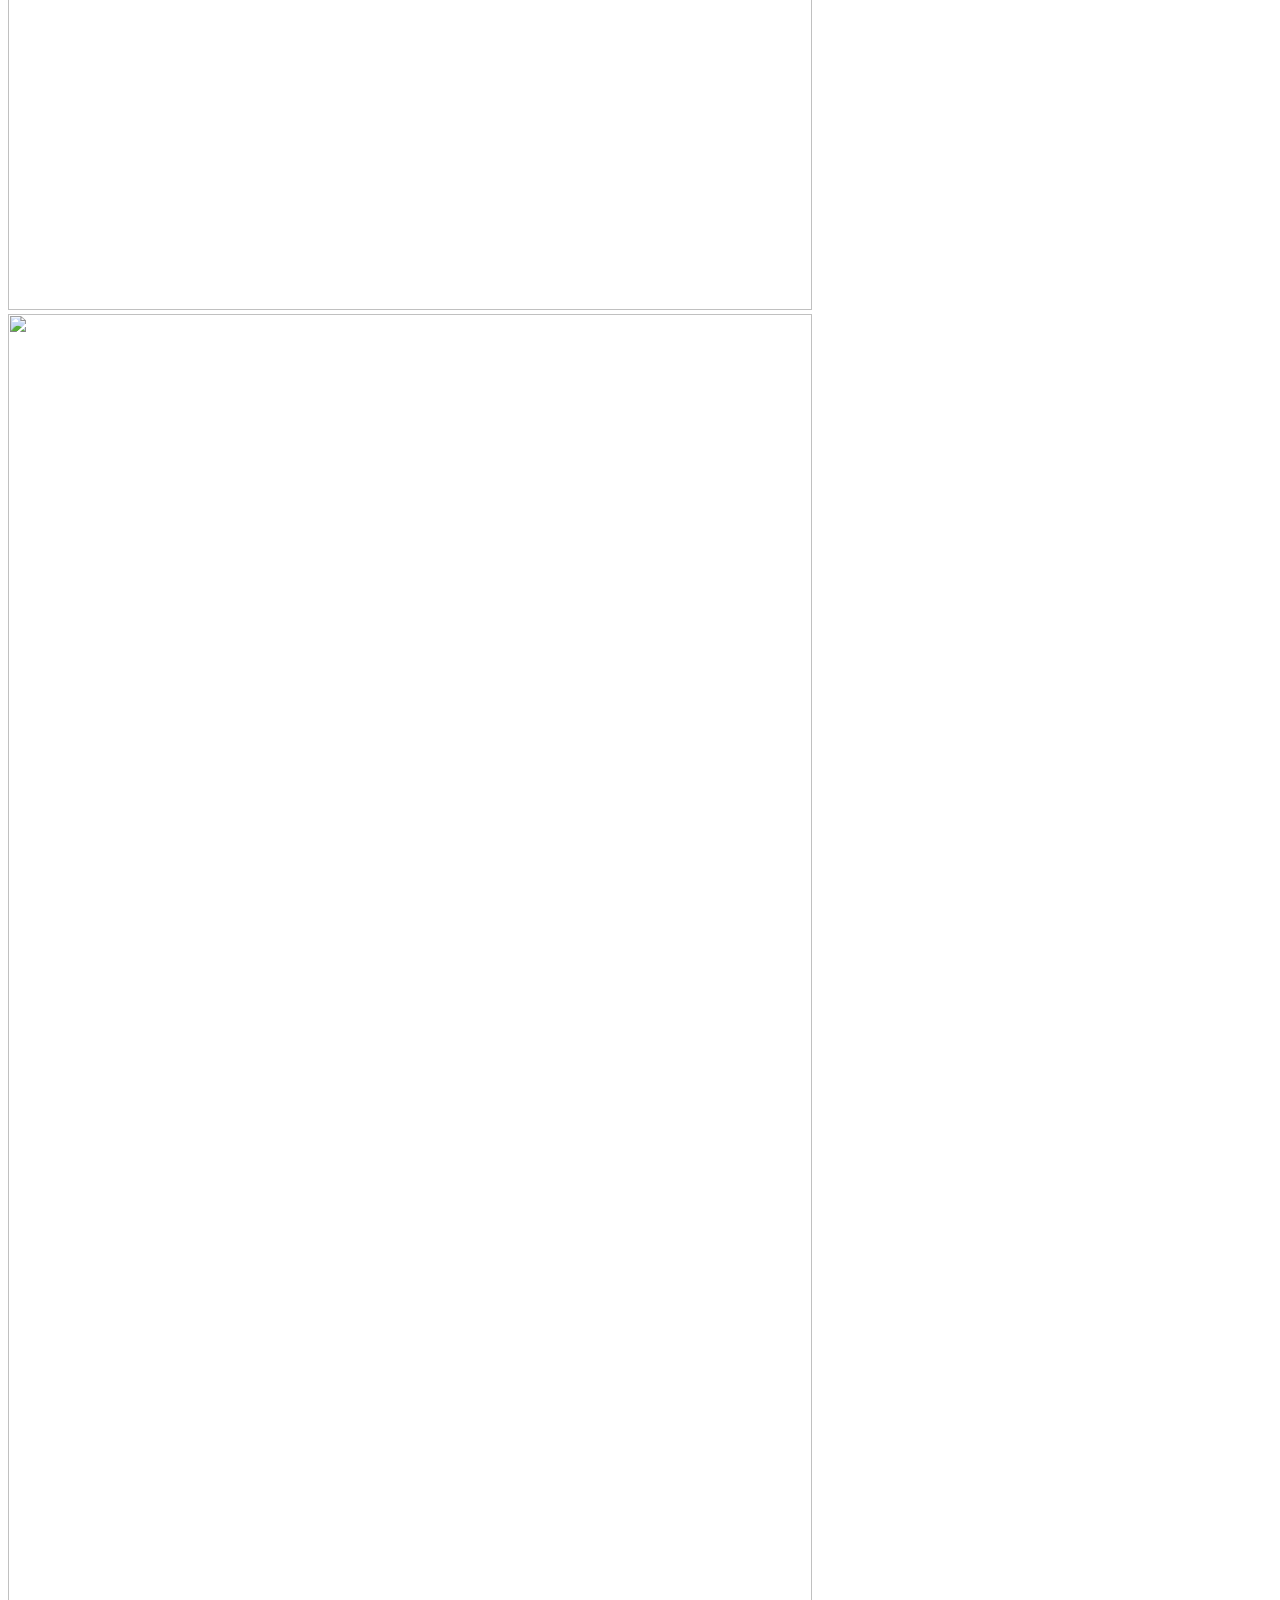
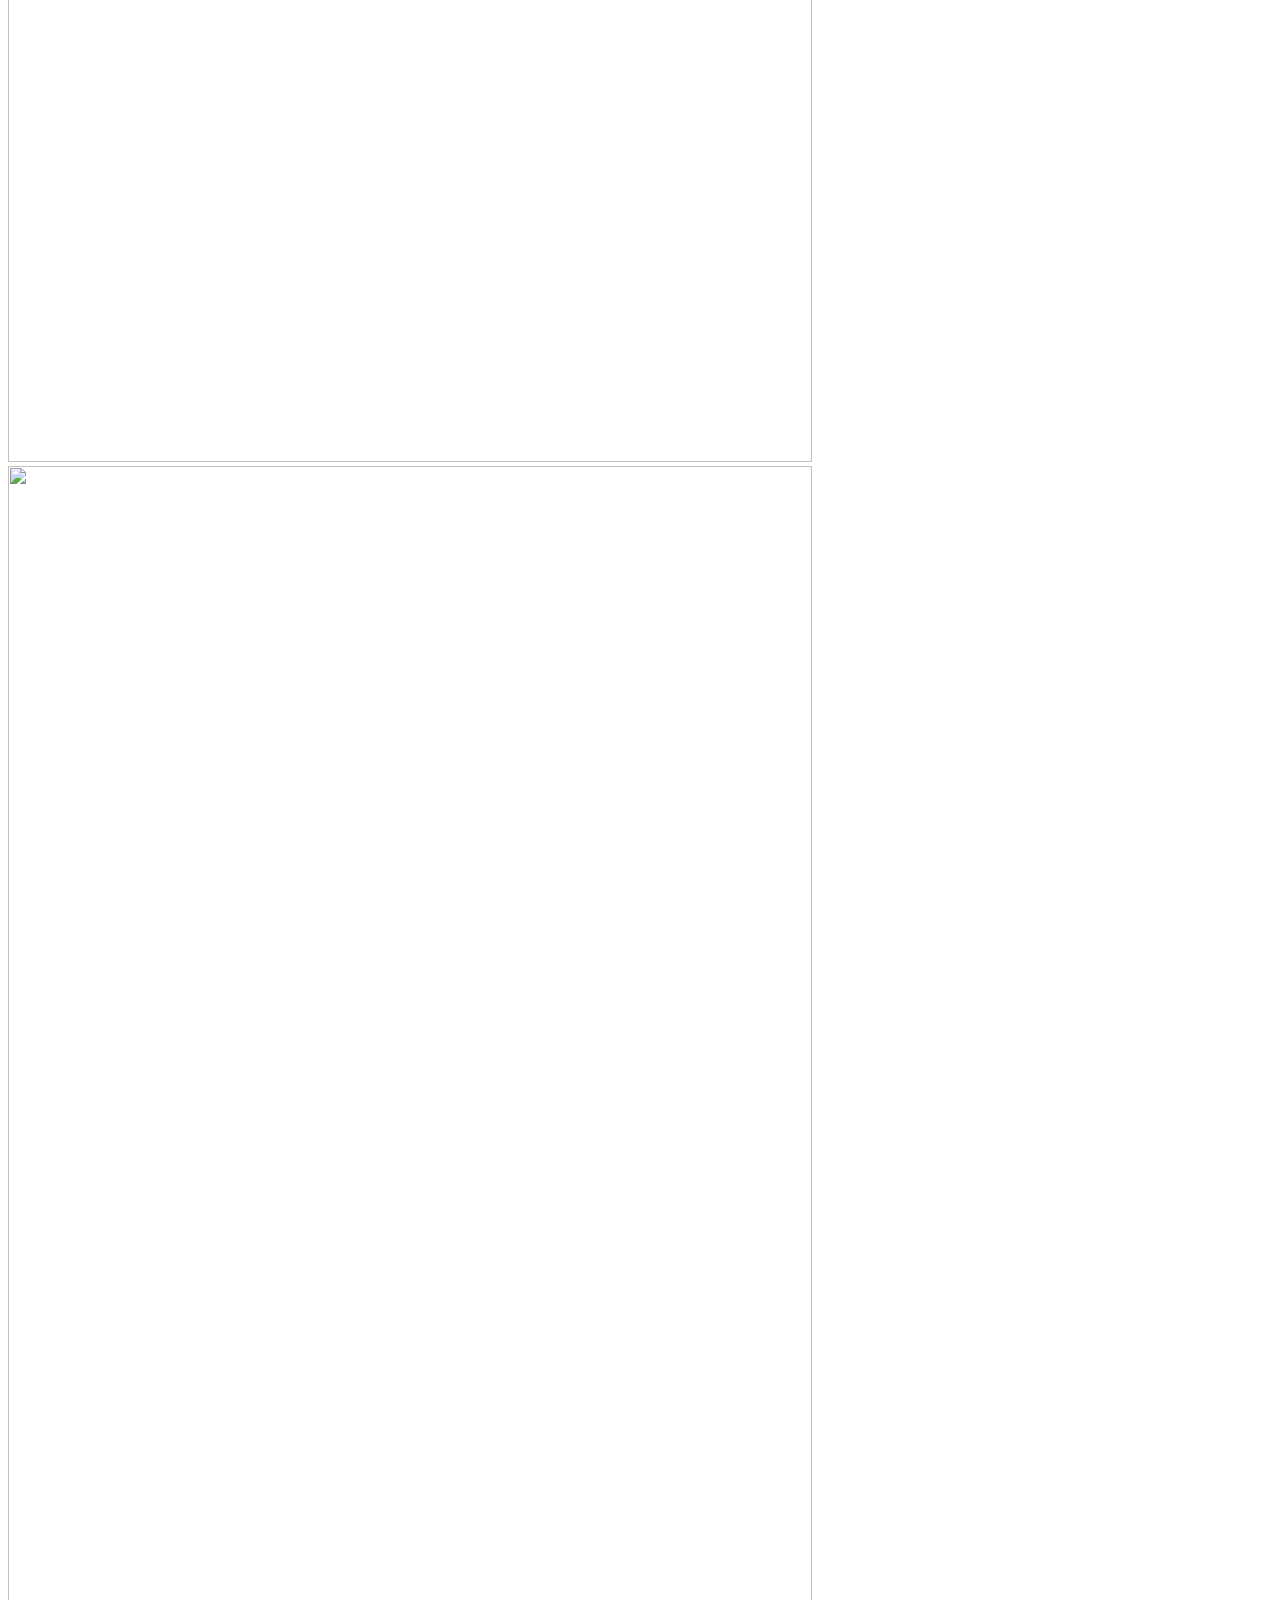
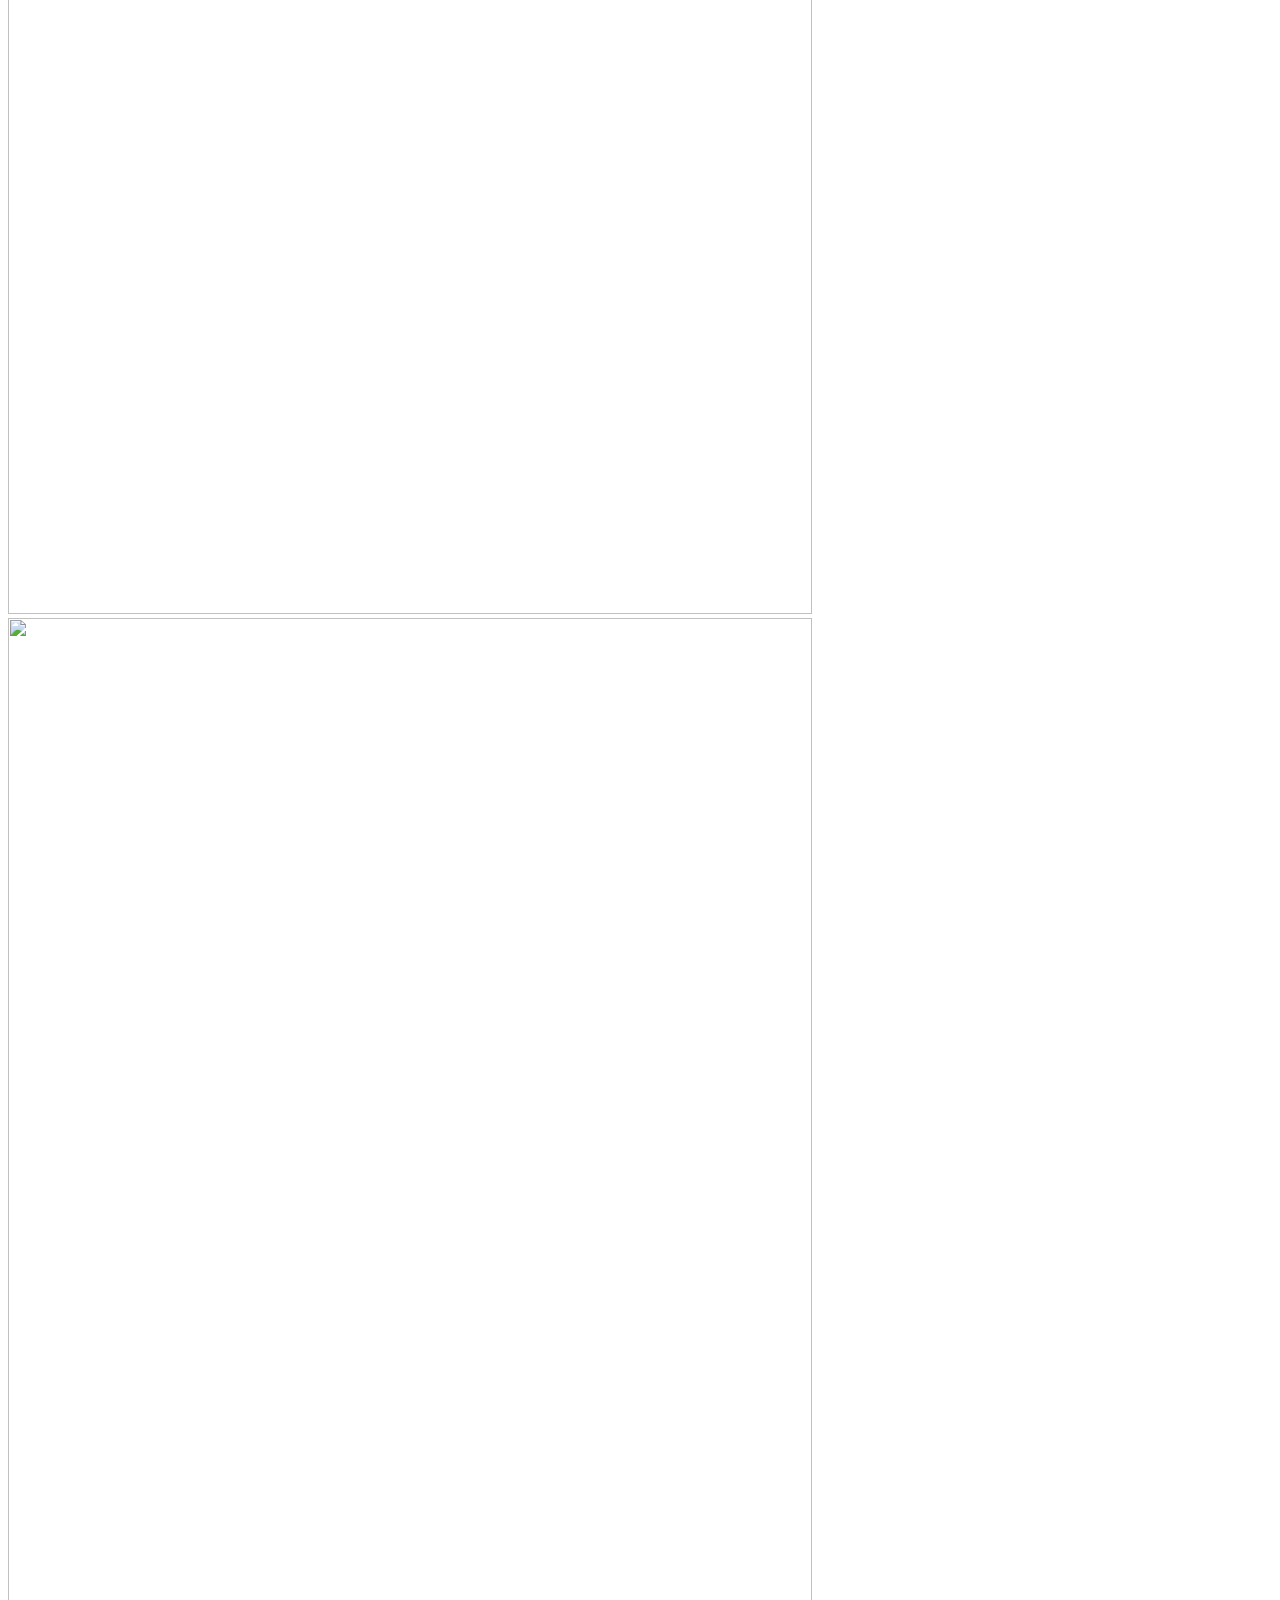
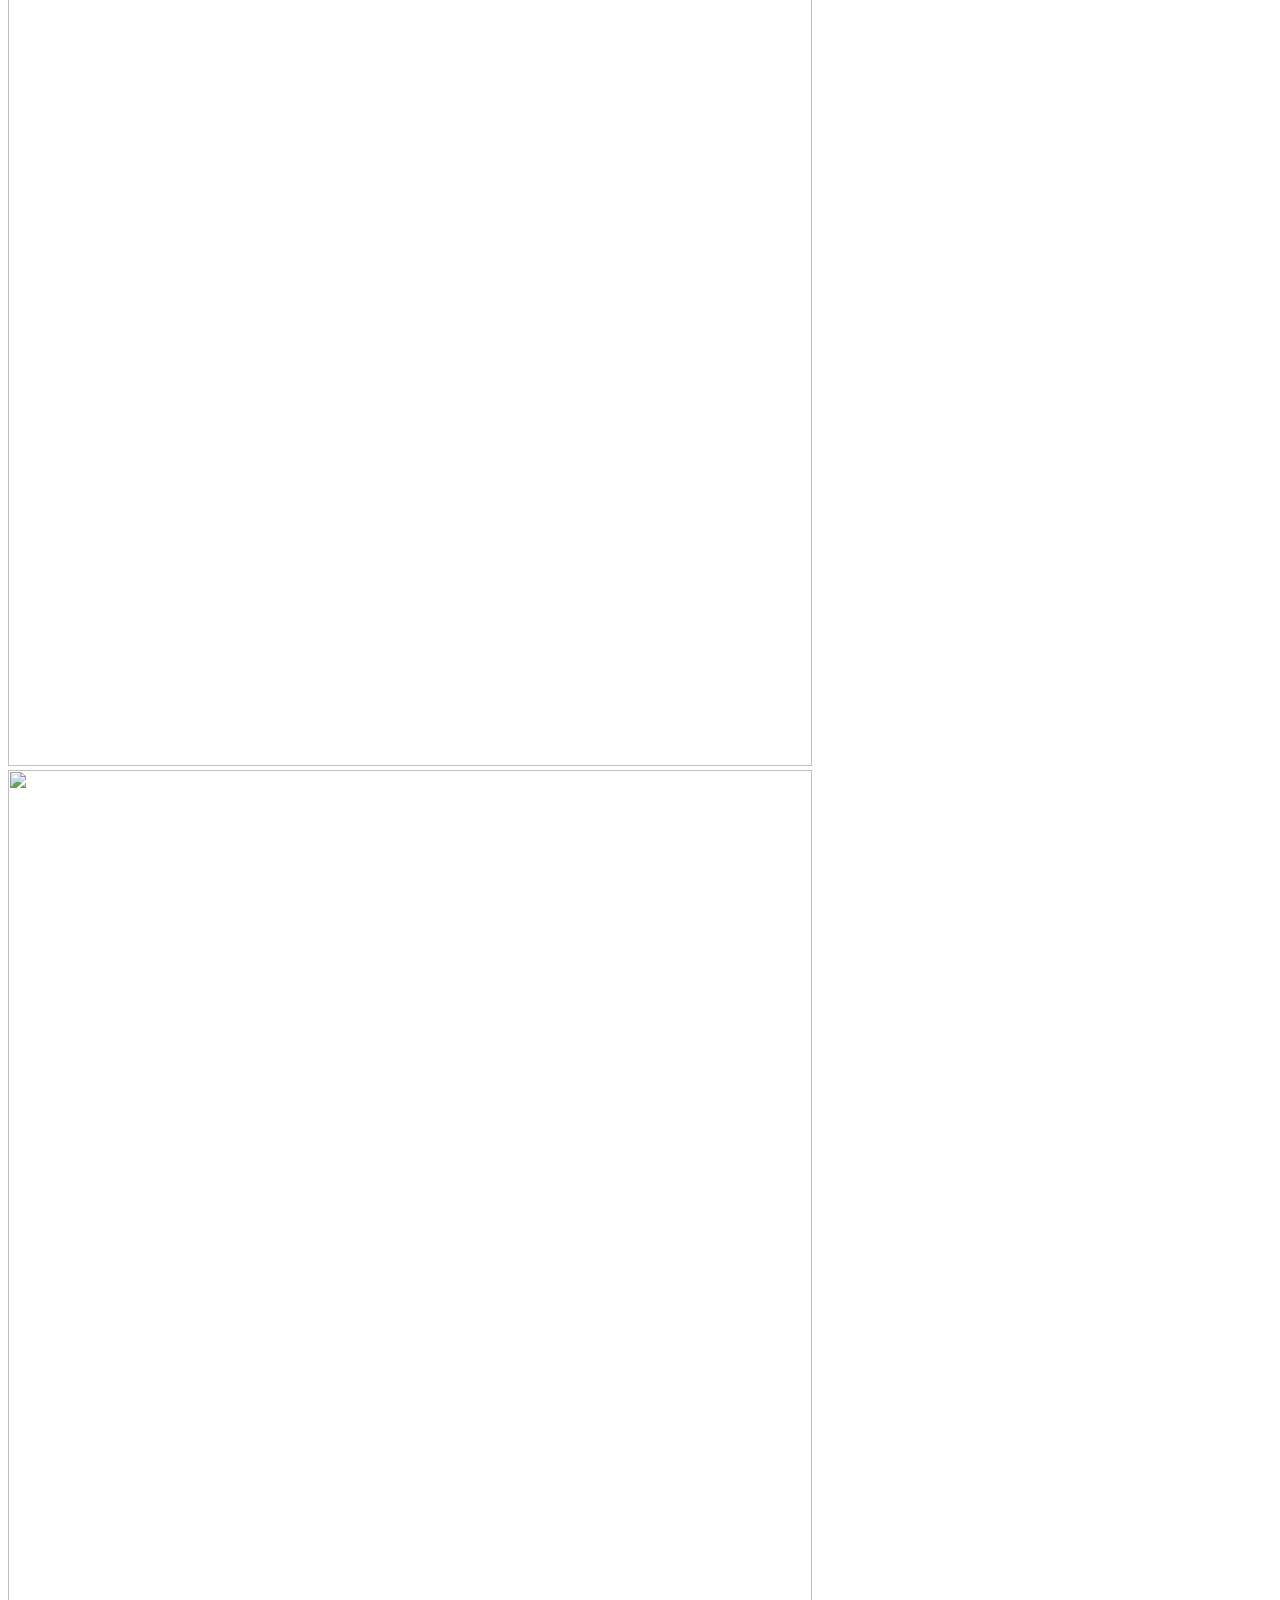
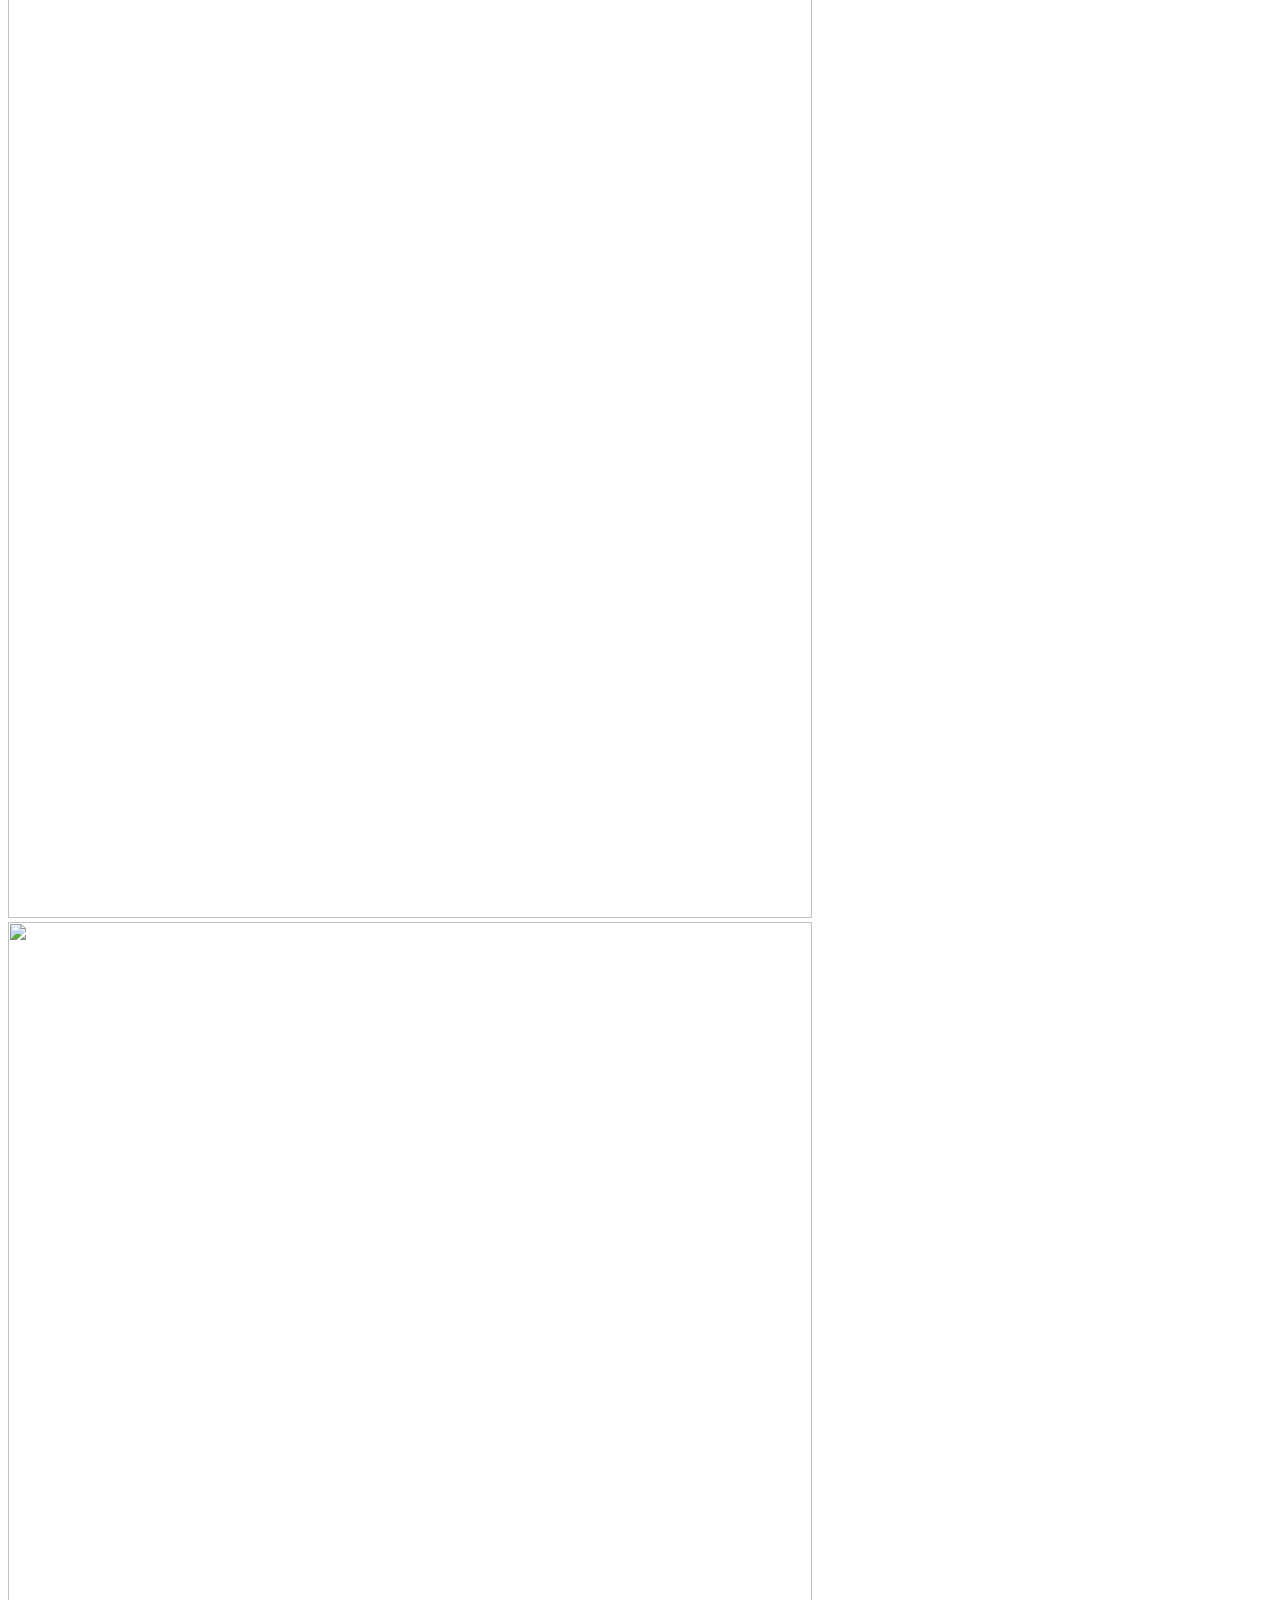
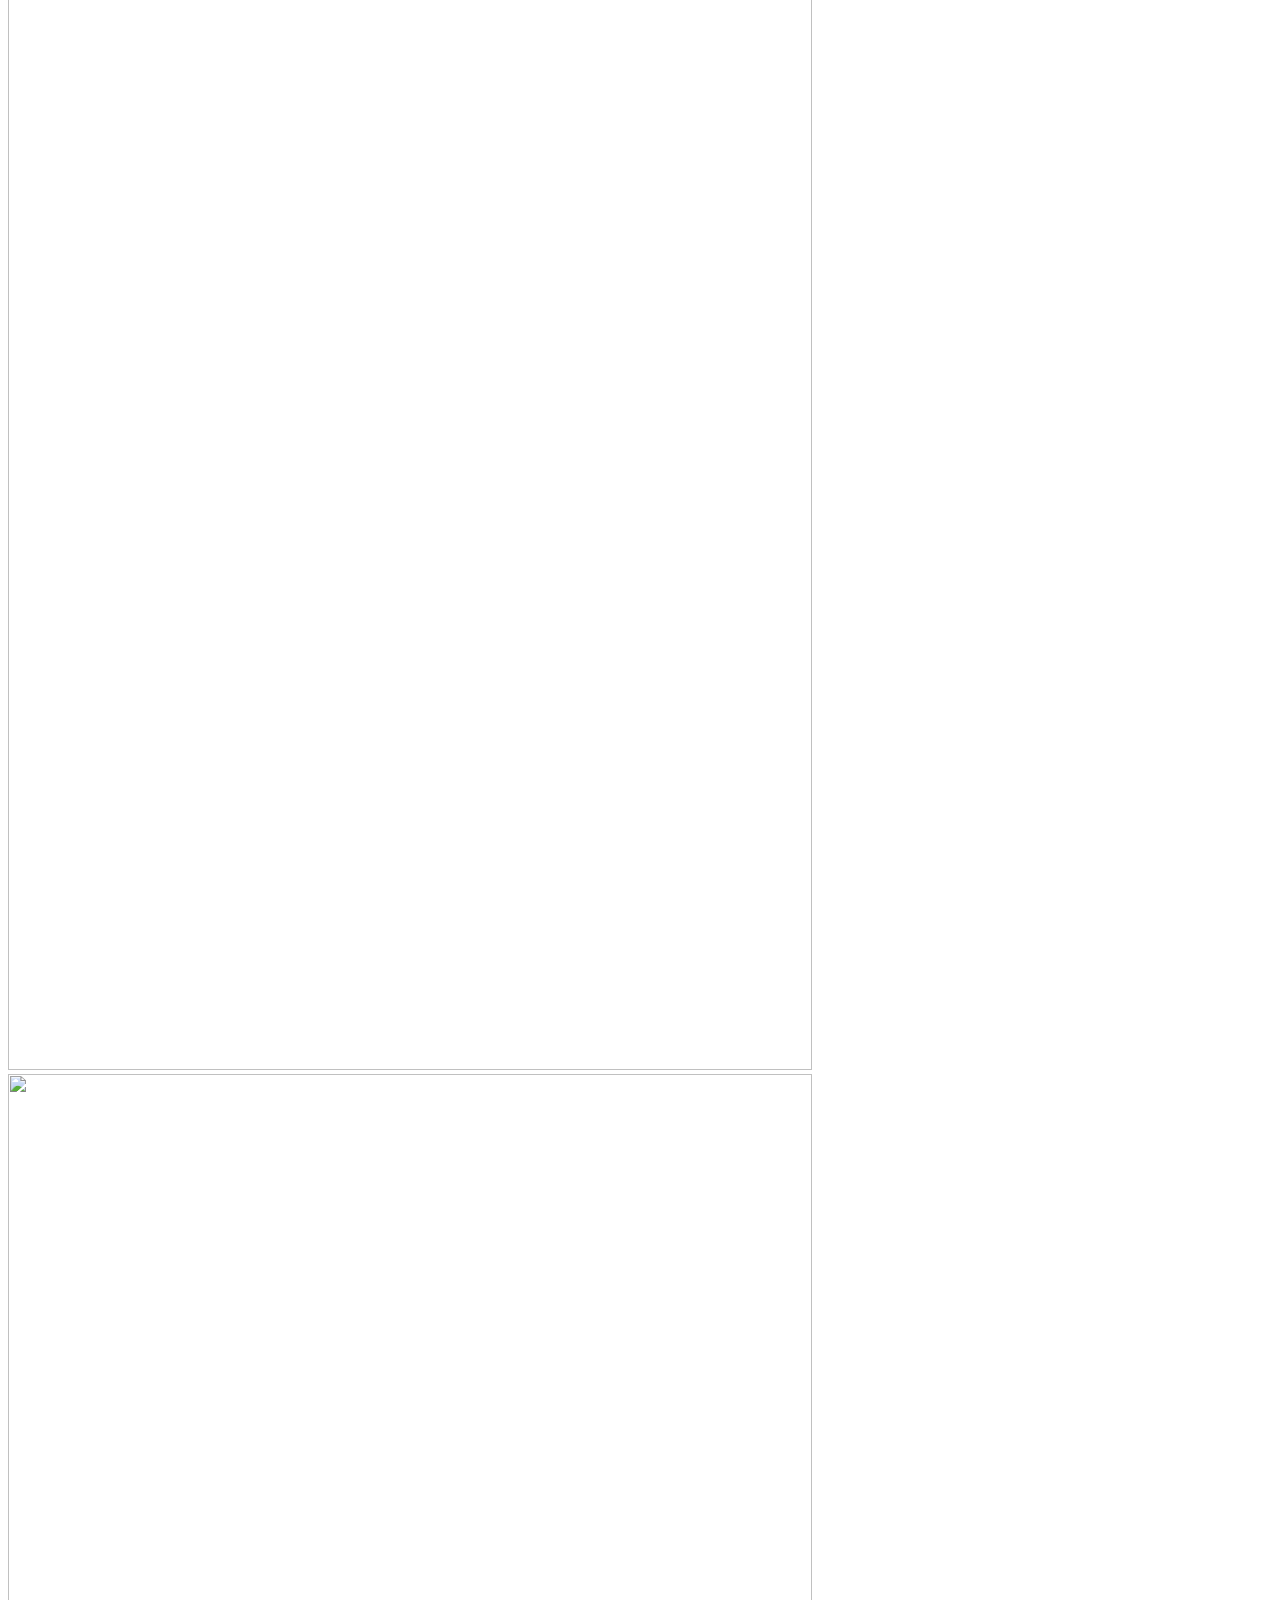
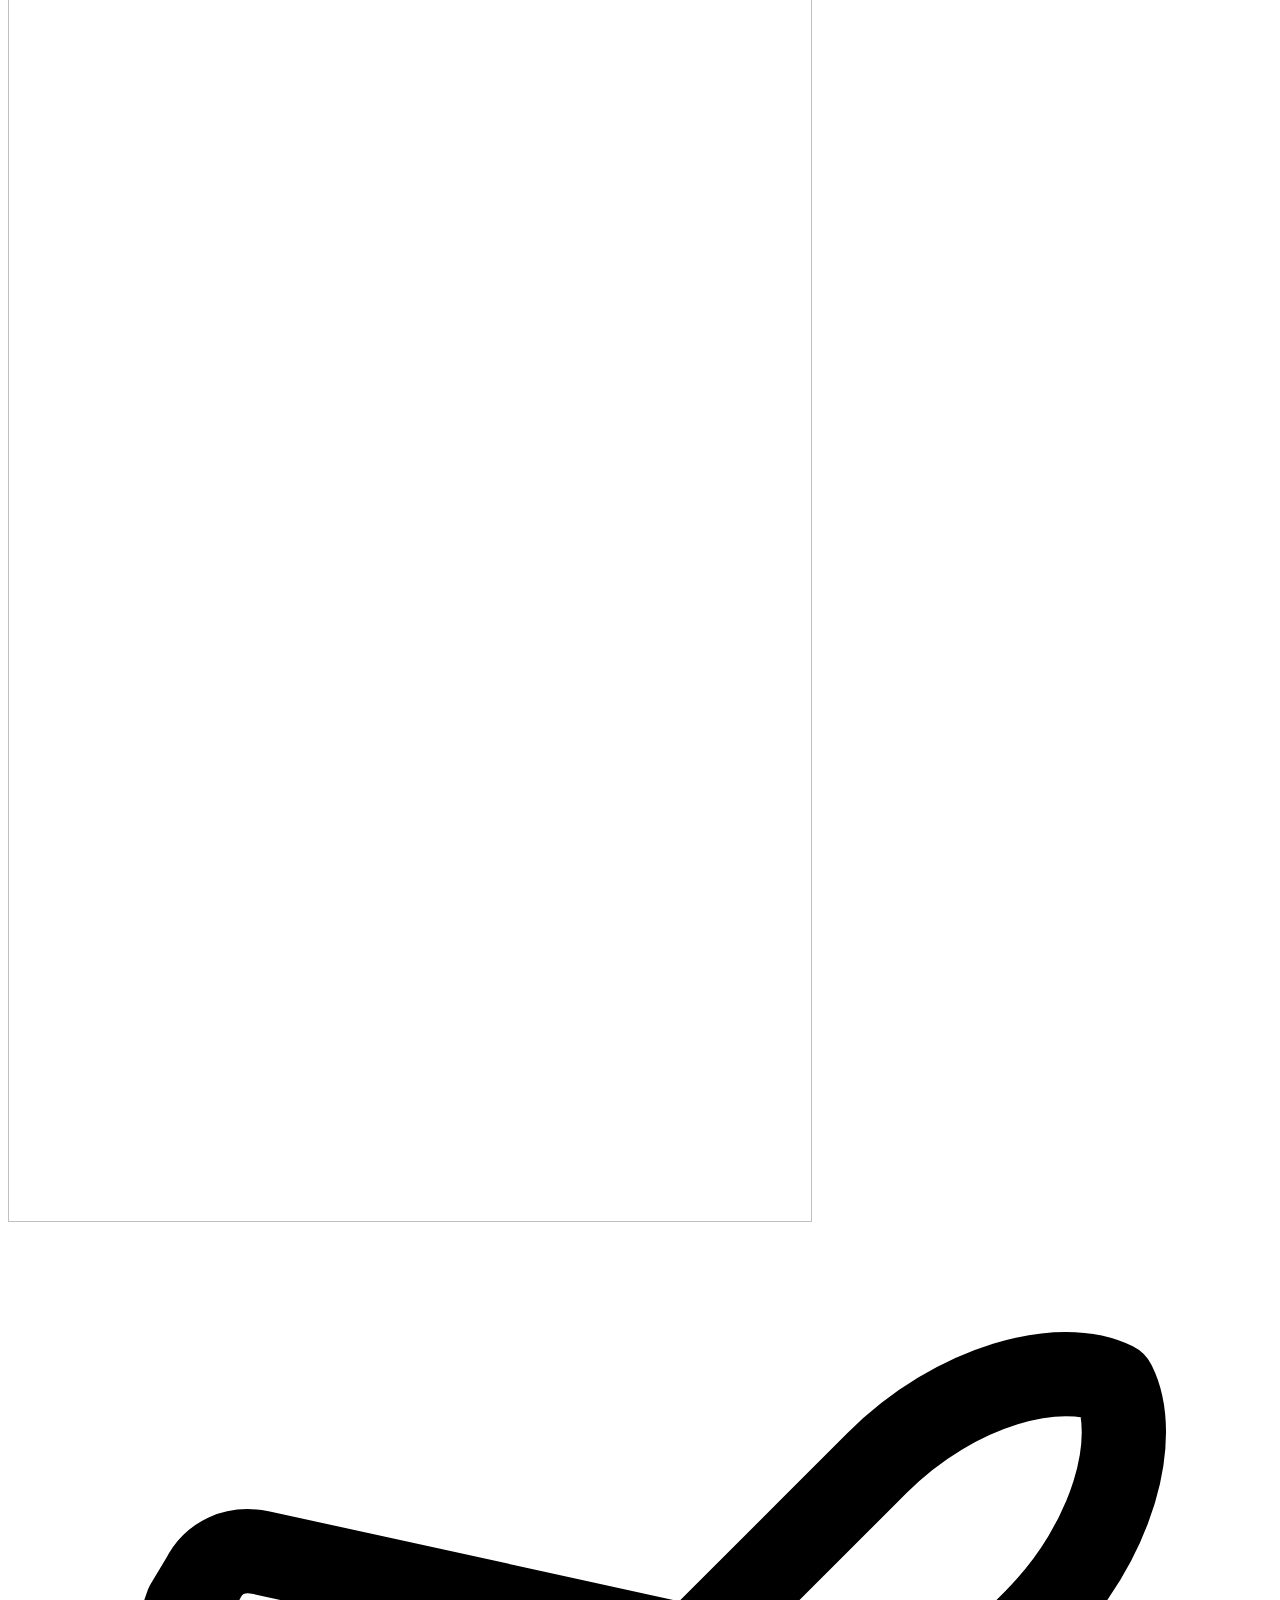
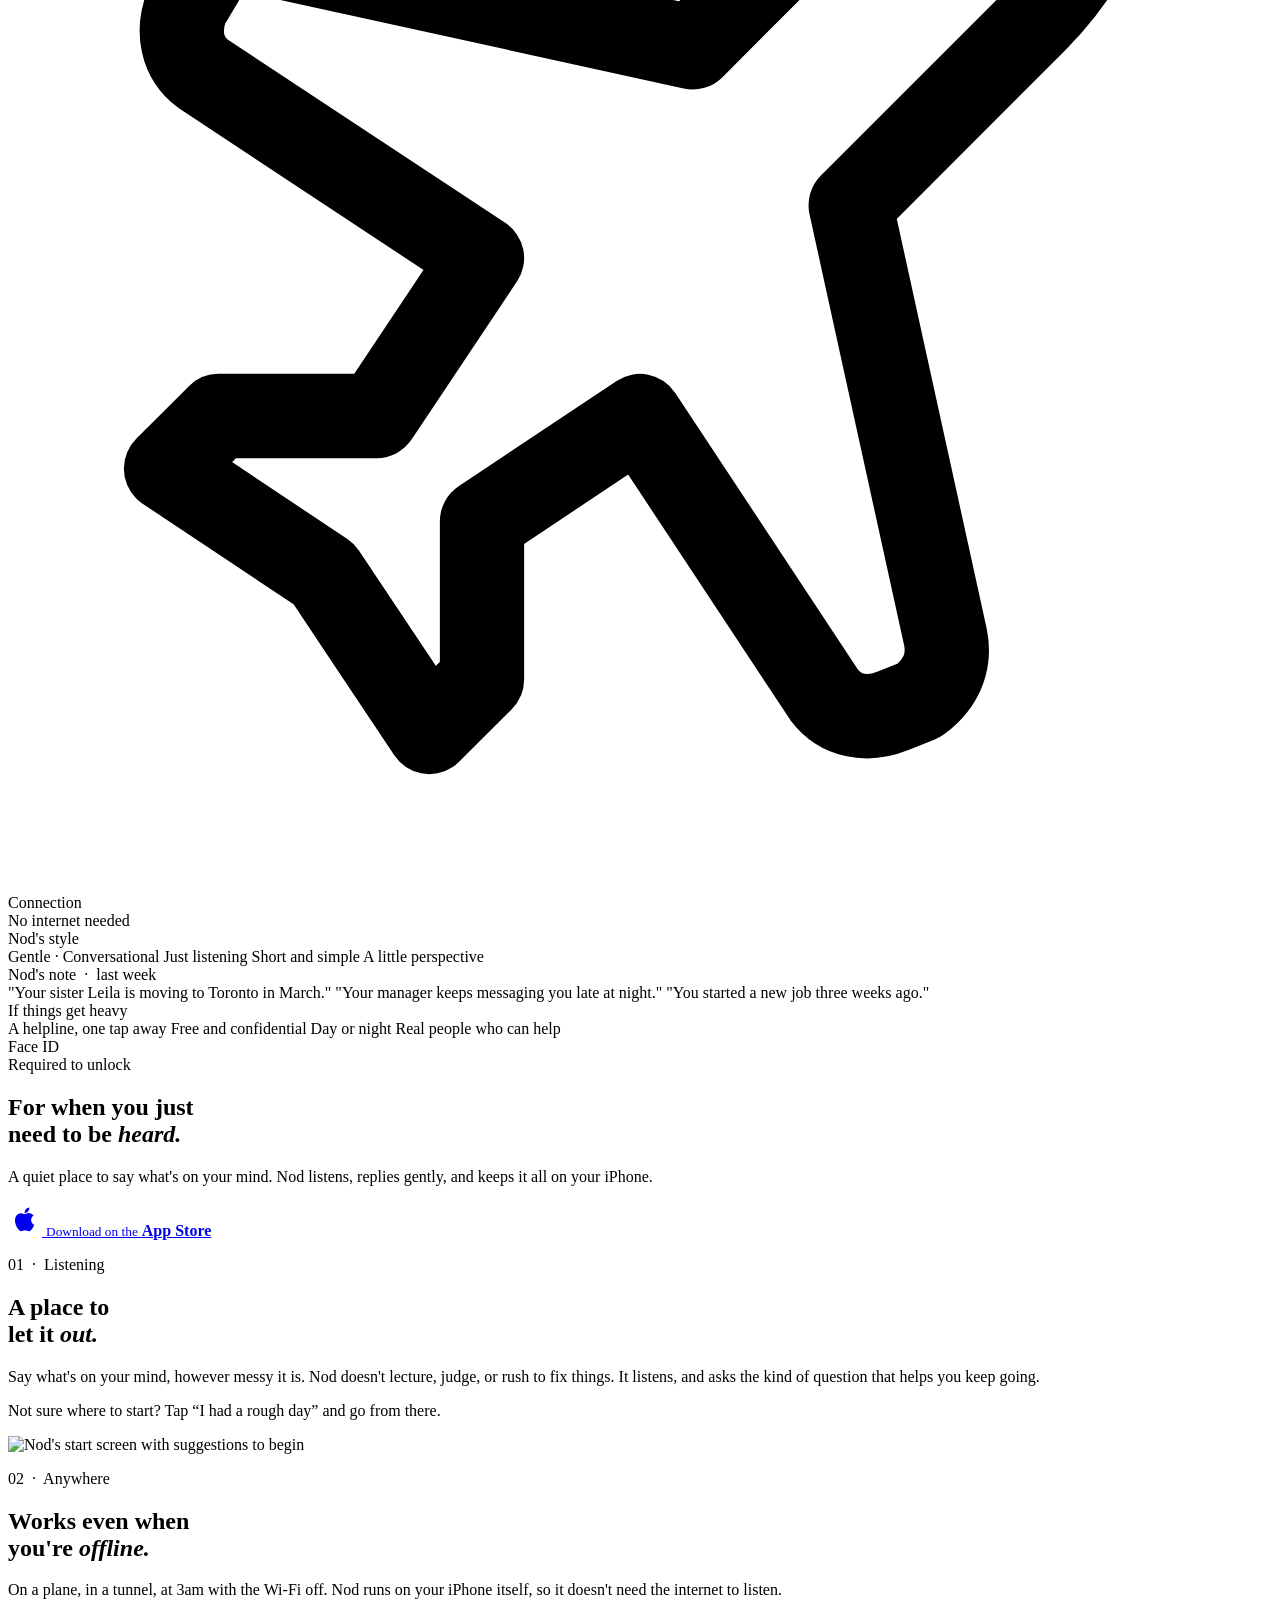
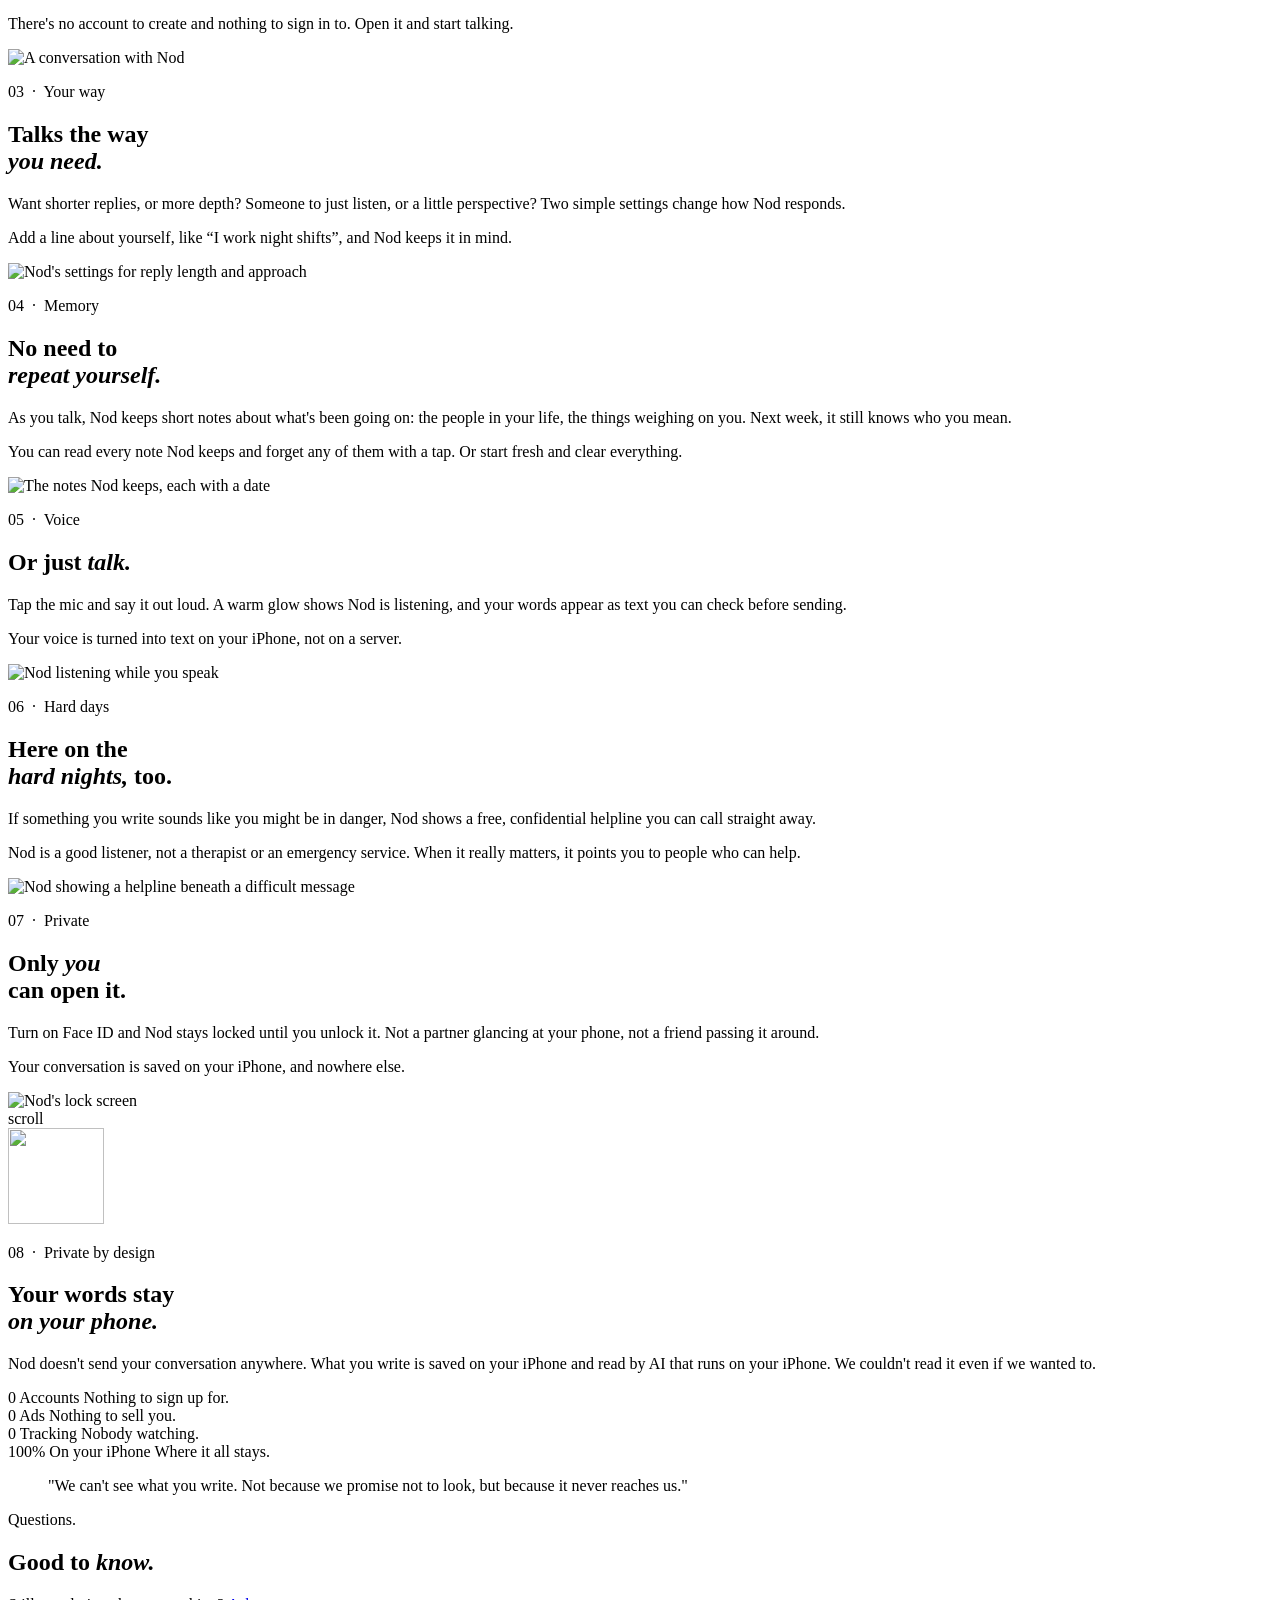
==== commit 014ea4f3: "Website: global App Store link, steady chapter scroll, night-sky sections - App Store links drop the" ====
--- a/website/index.html
+++ b/website/index.html
@@ -367,7 +367,7 @@
                 <div class="hero__cta">
                     <a
                         class="appstore-btn appstore-btn--hero"
-                        href="https://apps.apple.com/in/app/just-nod/id6762388689"
+                        href="https://apps.apple.com/app/just-nod/id6762388689"
                         target="_blank"
                         rel="noopener noreferrer"
                         aria-label="Download Just Nod on the App Store"
@@ -550,6 +550,9 @@
             <section class="cinema cinema--proof" id="privacy" data-reveal>
                 <div class="proof__glow" aria-hidden="true"></div>
                 <div class="proof__container">
+                    <div class="proof__cube" aria-hidden="true">
+                        <img src="/assets/icon-192.png" alt="" width="96" height="96" loading="lazy" />
+                    </div>
                     <p class="cinema__eyebrow">08 &nbsp;·&nbsp; Private by design</p>
                     <h2 class="proof__headline">
                         Your words stay<br />
@@ -565,18 +568,22 @@
                         <div class="proof__stat">
                             <span class="proof__stat-num">0</span>
                             <span class="proof__stat-label">Accounts</span>
+                            <span class="proof__stat-line">Nothing to sign up for.</span>
                         </div>
                         <div class="proof__stat">
                             <span class="proof__stat-num">0</span>
                             <span class="proof__stat-label">Ads</span>
+                            <span class="proof__stat-line">Nothing to sell you.</span>
                         </div>
                         <div class="proof__stat">
                             <span class="proof__stat-num">0</span>
                             <span class="proof__stat-label">Tracking</span>
+                            <span class="proof__stat-line">Nobody watching.</span>
                         </div>
                         <div class="proof__stat">
                             <span class="proof__stat-num">100%</span>
                             <span class="proof__stat-label">On your iPhone</span>
+                            <span class="proof__stat-line">Where it all stays.</span>
                         </div>
                     </div>
 
@@ -589,9 +596,15 @@
 
             <!-- ============ QUESTIONS ============ -->
             <section class="section section--faq" id="questions" data-reveal>
-                <div class="container container--narrow">
-                    <p class="eyebrow">Questions.</p>
-                    <h2 class="display">Good to <em>know.</em></h2>
+                <div class="container faq-layout">
+                    <div class="faq-layout__intro">
+                        <p class="eyebrow">Questions.</p>
+                        <h2 class="display">Good to <em>know.</em></h2>
+                        <p class="faq-layout__note">
+                            Still wondering about something?
+                            <a href="/support/">Ask us <span class="btn__arrow">→</span></a>
+                        </p>
+                    </div>
                     <div class="faq">
                         <details class="faq__item">
                             <summary>Is Nod a therapist?</summary>
@@ -603,7 +616,7 @@
                         </details>
                         <details class="faq__item">
                             <summary>Which iPhones does it work on?</summary>
-                            <p>On iPhones with Apple Intelligence, Nod works straight away. On other iPhones with at least 6&nbsp;GB of memory, such as iPhone 13 Pro, iPhone 14 and newer, Nod downloads its own AI once (about 2&ndash;3&nbsp;GB over Wi-Fi). It needs iOS 26 or later.</p>
+                            <p>On iPhones with Apple Intelligence, Nod works straight away. On other iPhones with at least 6&nbsp;GB of memory, such as iPhone 13 Pro, iPhone 14 and newer, Nod downloads its own AI once (about 2&nbsp;GB, over Wi-Fi). It needs iOS 26 or later.</p>
                         </details>
                         <details class="faq__item">
                             <summary>Is it really free?</summary>
@@ -624,27 +637,45 @@
             <!-- ============ OPEN SOURCE ============ -->
             <section class="section section--source" id="source" data-reveal>
                 <div class="container">
-                    <p class="eyebrow">For the curious.</p>
-                    <h2 class="display">
-                        Open source,<br />
-                        <em>so you can check.</em>
-                    </h2>
-                    <div class="body">
-                        <p>
-                            All of Nod's code is public on GitHub, so anyone can
-                            confirm it works the way we say. You never need to
-                            look, but it's there if you want to.
-                        </p>
-                    </div>
-                    <div class="cta-row">
-                        <a
-                            class="btn btn--ghost"
-                            href="https://github.com/Speculative-Dynamics/nod"
-                            target="_blank"
-                            rel="noopener noreferrer"
-                        >
-                            <span class="btn__arrow">→</span> See how it works
-                        </a>
+                    <div class="source-card">
+                        <div class="source-card__text">
+                            <p class="eyebrow">For the curious.</p>
+                            <h2 class="display">
+                                Open source,<br />
+                                <em>so you can check.</em>
+                            </h2>
+                            <div class="body">
+                                <p>
+                                    All of Nod's code is public on GitHub, so anyone can
+                                    confirm it works the way we say. You never need to
+                                    look, but it's there if you want to.
+                                </p>
+                            </div>
+                            <div class="cta-row">
+                                <a
+                                    class="btn btn--ghost"
+                                    href="https://github.com/Speculative-Dynamics/nod"
+                                    target="_blank"
+                                    rel="noopener noreferrer"
+                                >
+                                    <span class="btn__arrow">→</span> See how it works
+                                </a>
+                            </div>
+                        </div>
+                        <ul class="source-card__checks">
+                            <li>
+                                <span class="source-card__tick" aria-hidden="true"></span>
+                                <span><strong>Every line is public.</strong> Nothing hidden away.</span>
+                            </li>
+                            <li>
+                                <span class="source-card__tick" aria-hidden="true"></span>
+                                <span><strong>Nothing you write leaves your iPhone.</strong> Anyone can check.</span>
+                            </li>
+                            <li>
+                                <span class="source-card__tick" aria-hidden="true"></span>
+                                <span><strong>Free to read.</strong> Free to share.</span>
+                            </li>
+                        </ul>
                     </div>
                 </div>
             </section>
@@ -655,6 +686,12 @@
                 id="download"
                 data-reveal
             >
+                <div class="download__scene" aria-hidden="true">
+                    <picture>
+                        <source media="(max-width: 700px)" srcset="/assets/hero/mobile.png" />
+                        <img src="/assets/hero/desktop.png" alt="" width="1920" height="1080" loading="lazy" decoding="async" />
+                    </picture>
+                </div>
                 <div class="container">
                     <p class="eyebrow">It's free.</p>
                     <h2 class="display">
@@ -671,7 +708,7 @@
                     <div class="download-box">
                         <a
                             class="appstore-btn"
-                            href="https://apps.apple.com/in/app/just-nod/id6762388689"
+                            href="https://apps.apple.com/app/just-nod/id6762388689"
                             target="_blank"
                             rel="noopener noreferrer"
                             aria-label="Download Just Nod on the App Store"
@@ -692,12 +729,17 @@
                                 <strong>App Store</strong>
                             </span>
                         </a>
+                        <ul class="download-box__facts">
+                            <li>Free</li>
+                            <li>No account</li>
+                            <li>Works offline</li>
+                            <li>iOS 26 or later</li>
+                        </ul>
                         <p class="download-box__meta">
                             Works straight away on iPhones with Apple
-                            Intelligence. On other iPhones with 6&nbsp;GB of
-                            memory or more, Nod downloads its own AI once
-                            (about 2&ndash;3&nbsp;GB over Wi-Fi). Needs iOS 26
-                            or later.
+                            Intelligence. Other iPhones with 6&nbsp;GB of memory
+                            or more download Nod's AI once (about
+                            2&nbsp;GB, over Wi-Fi).
                         </p>
                     </div>
                 </div>
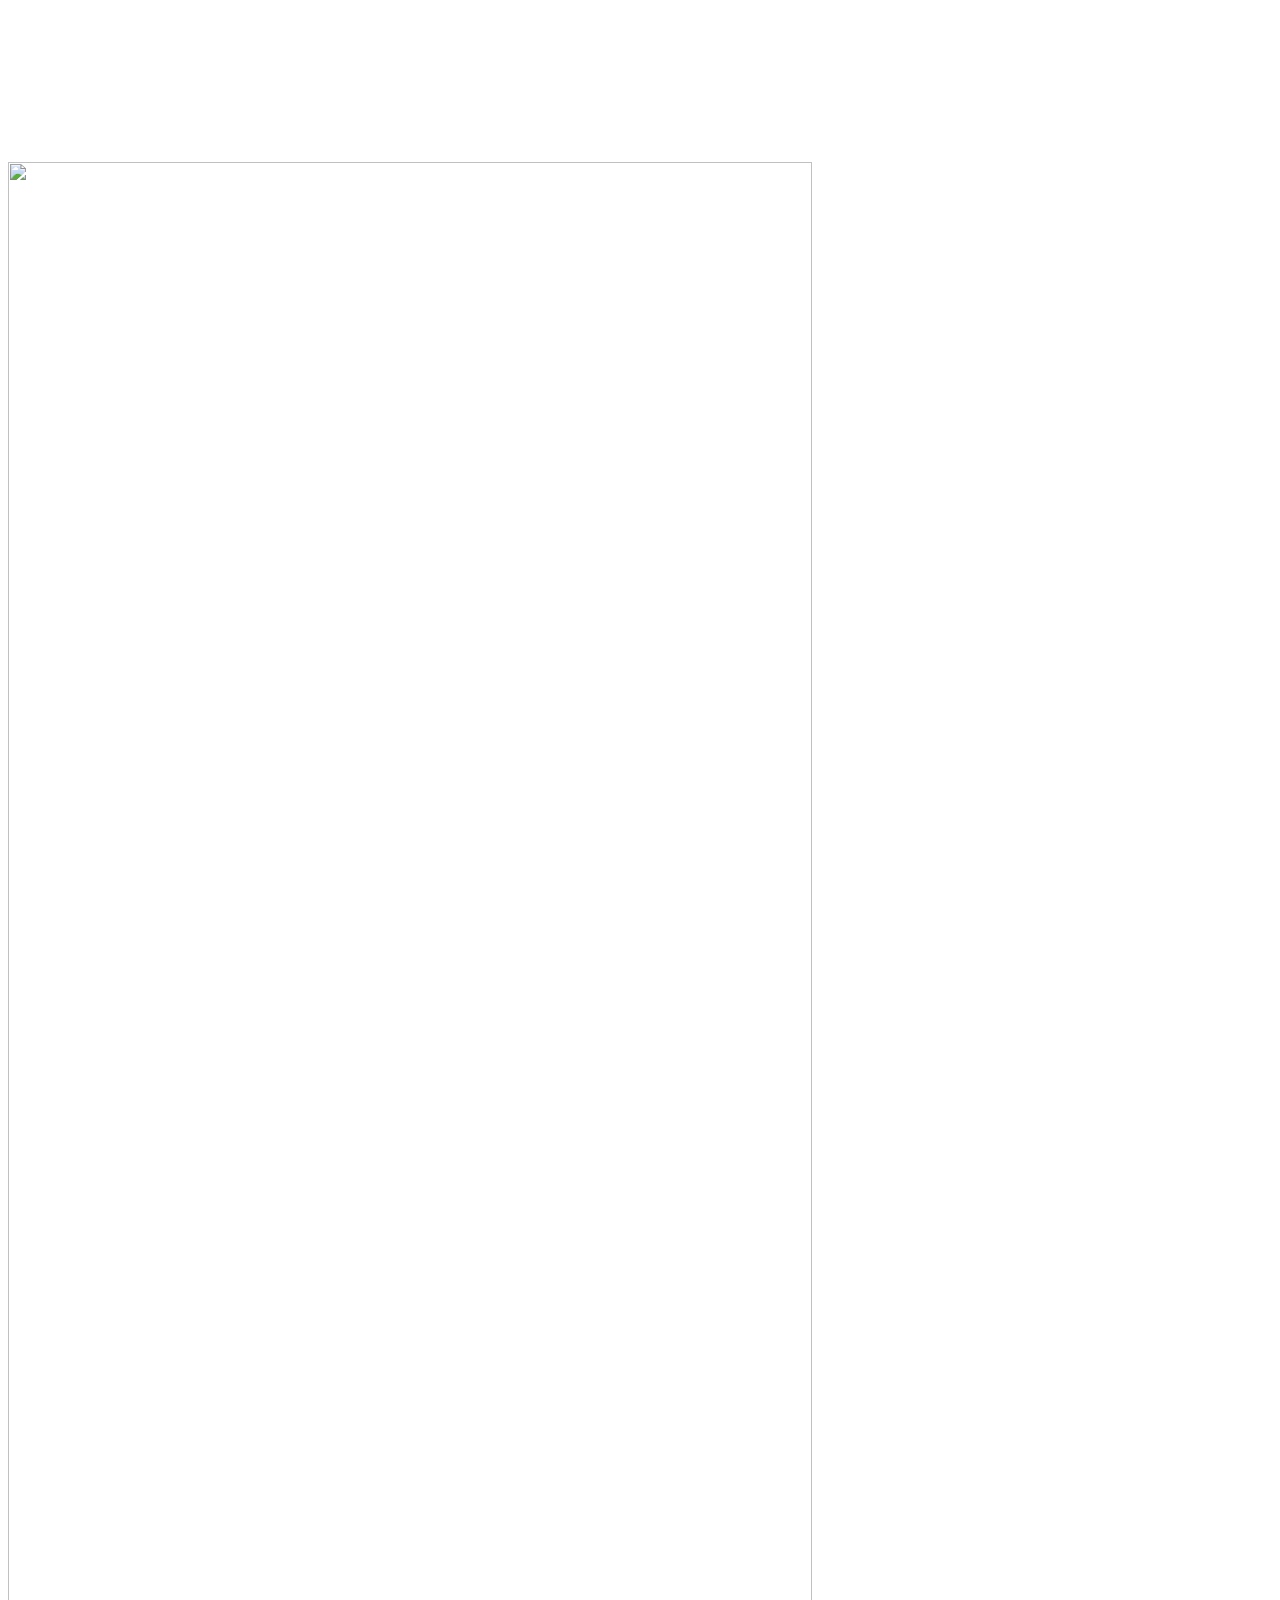
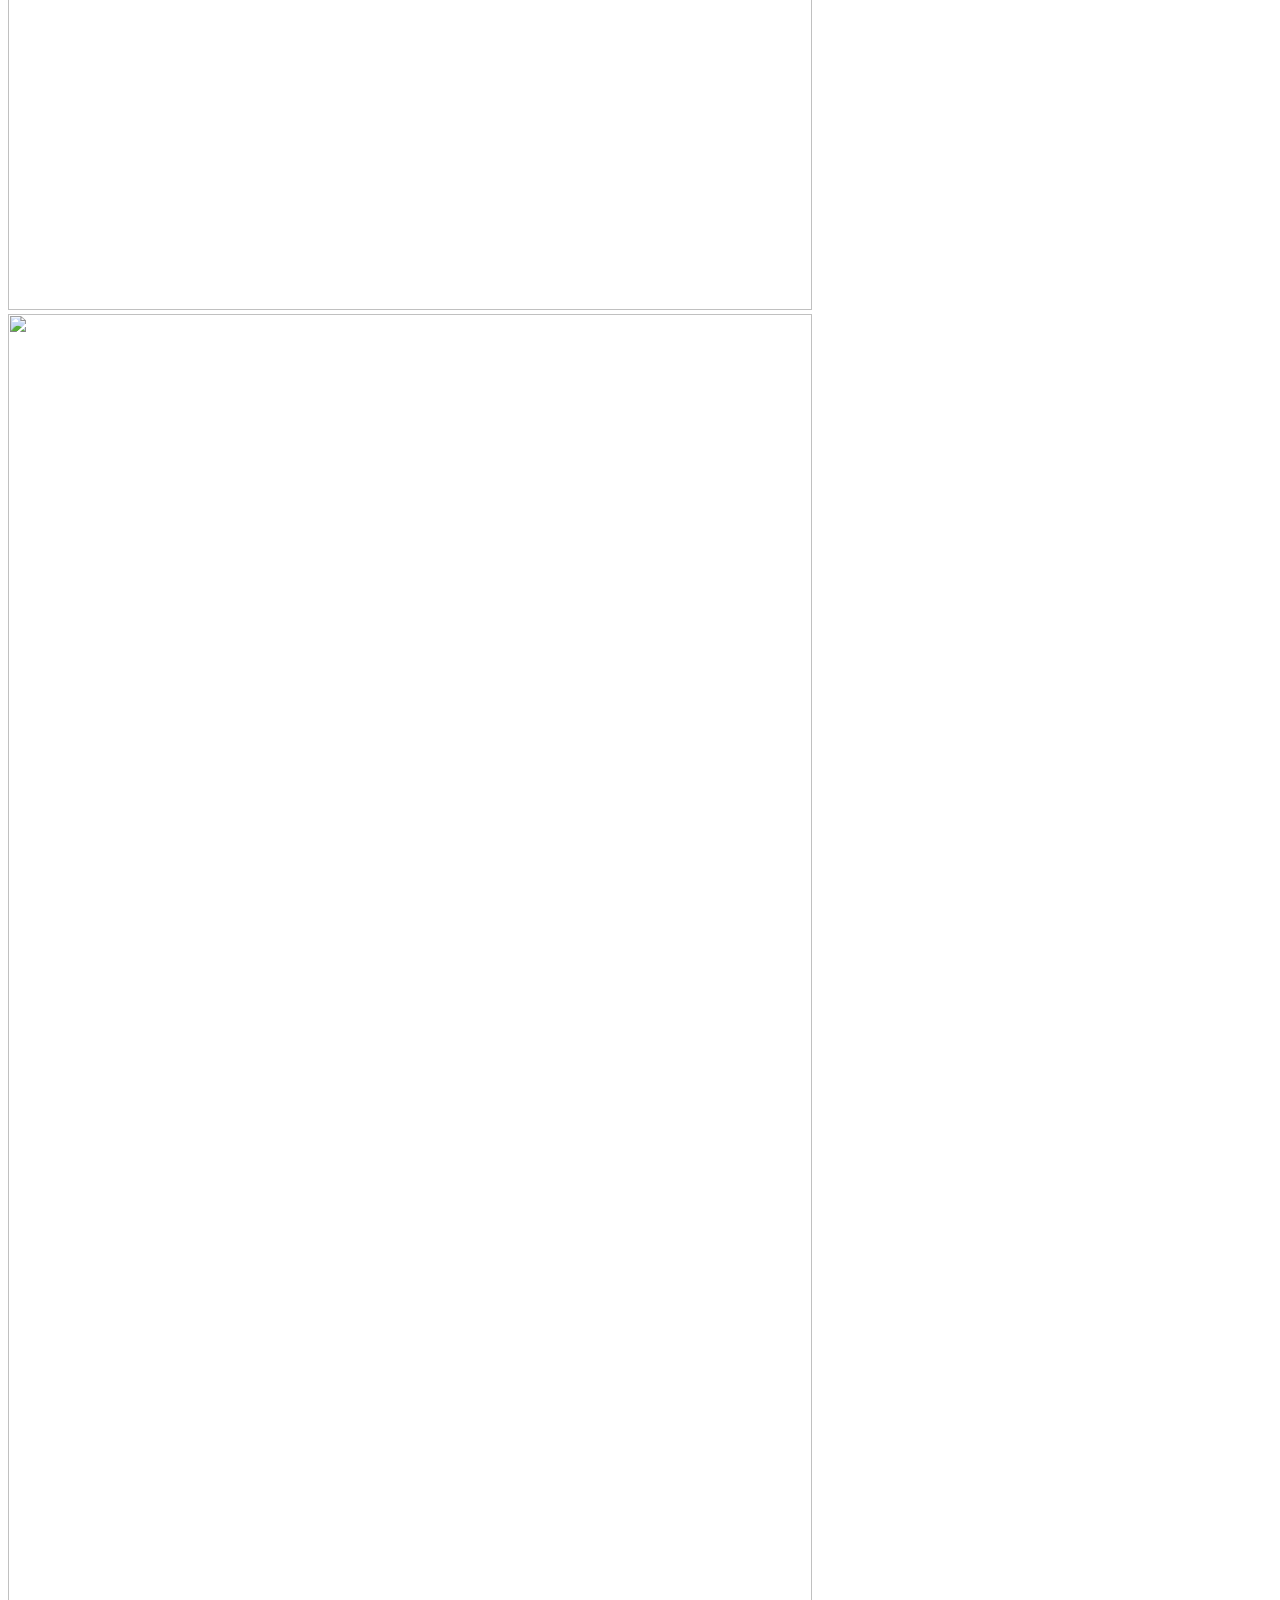
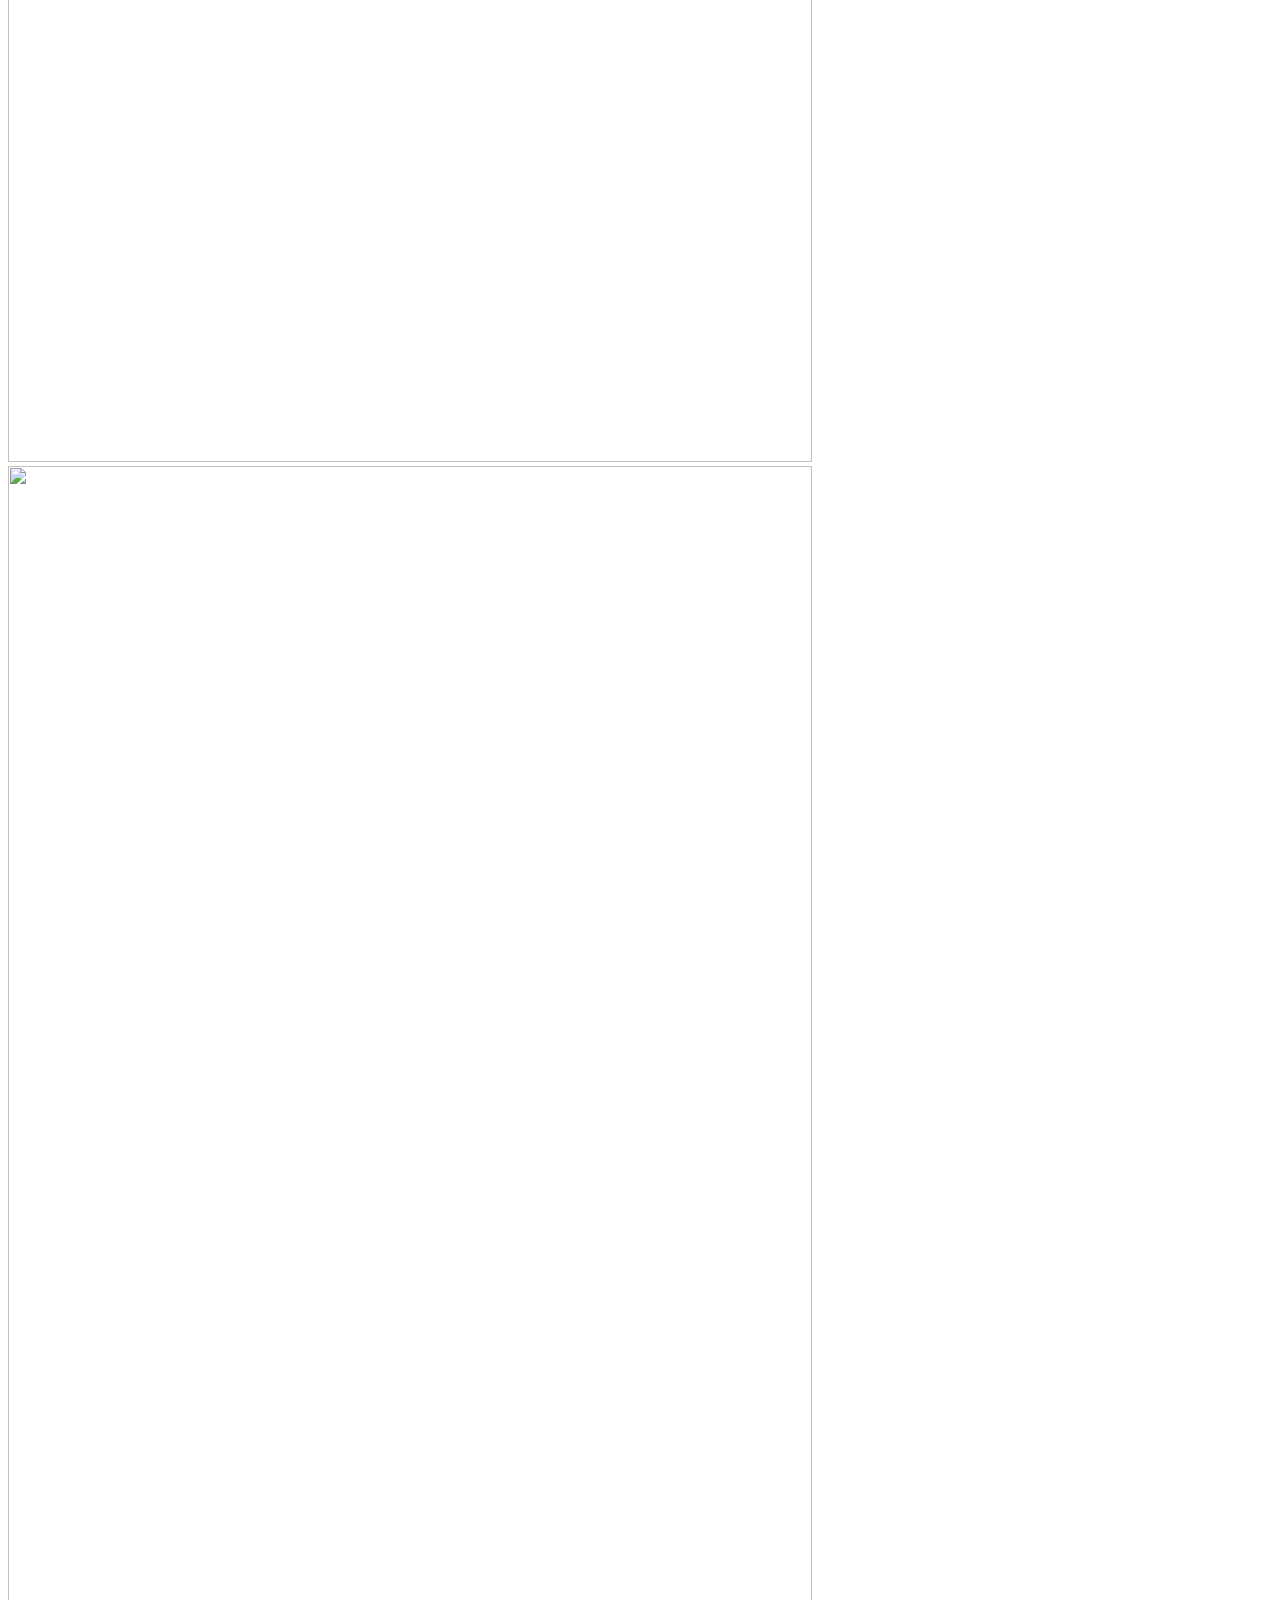
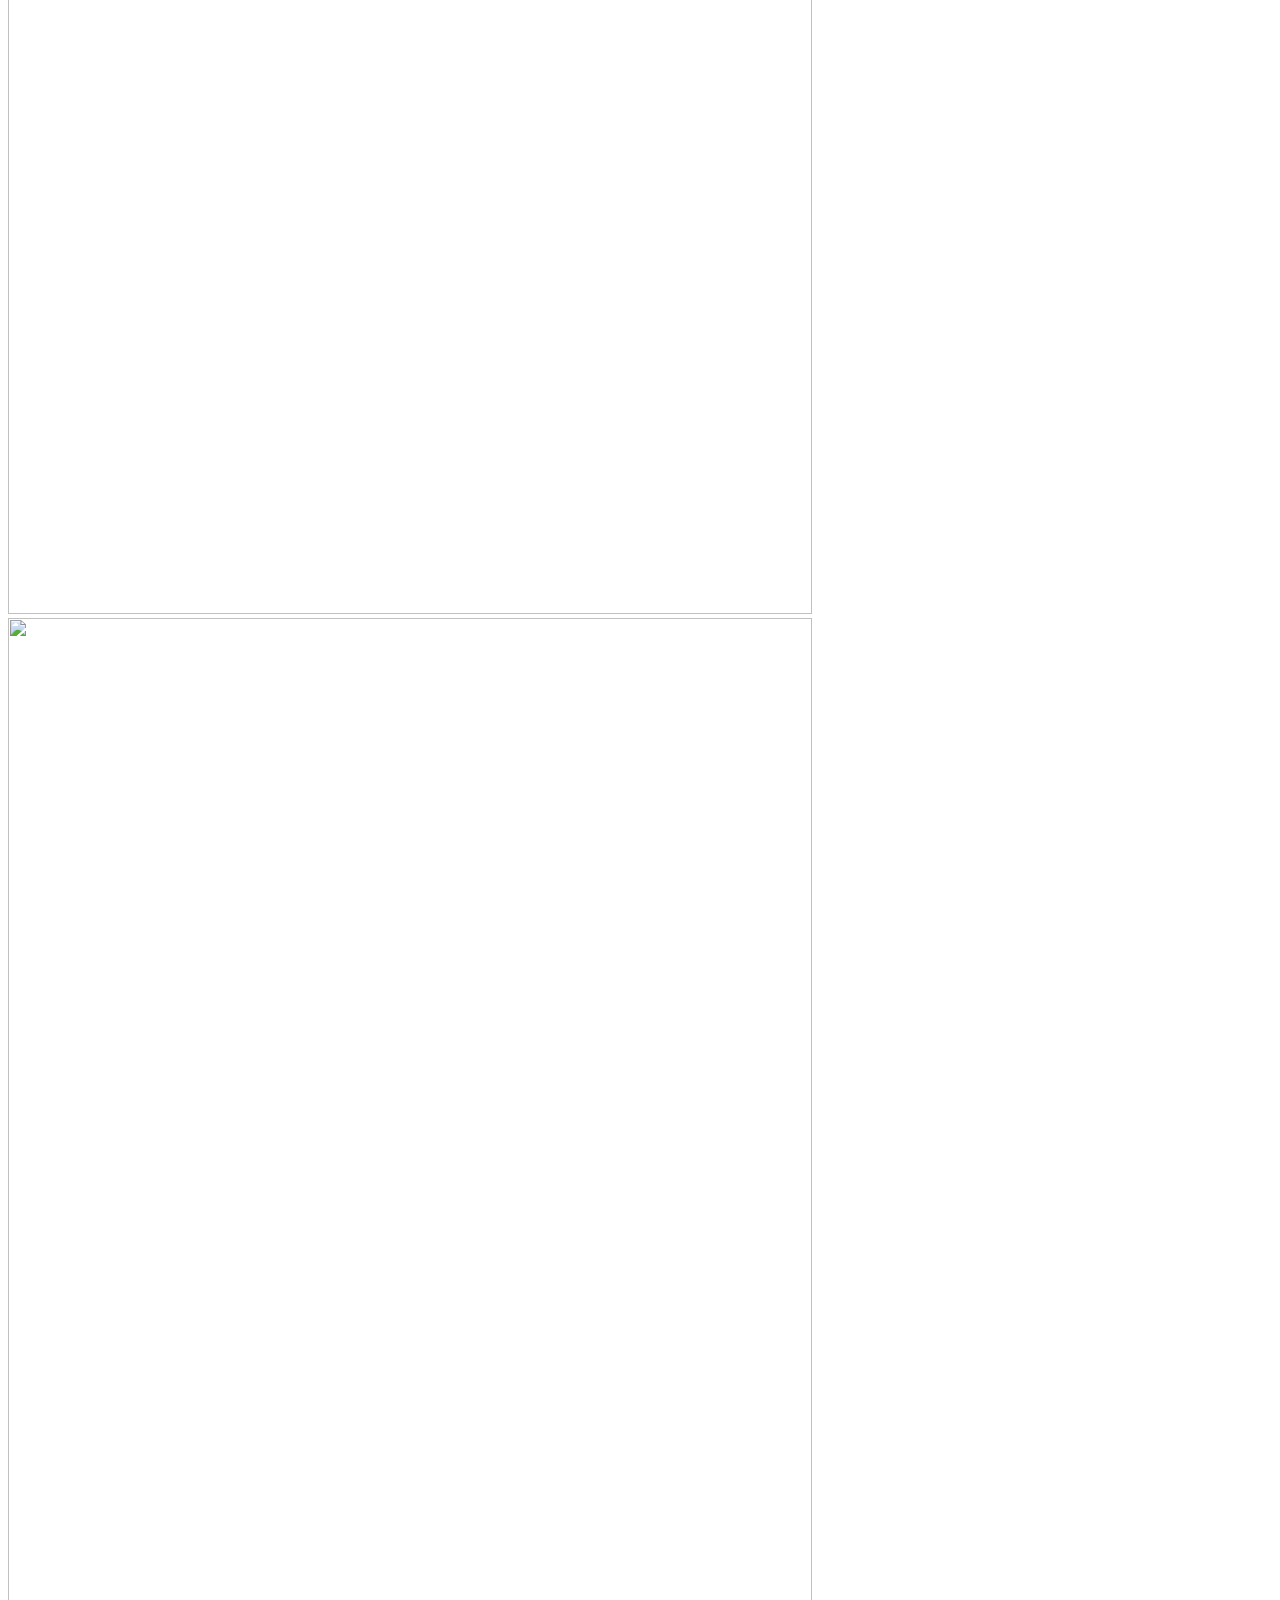
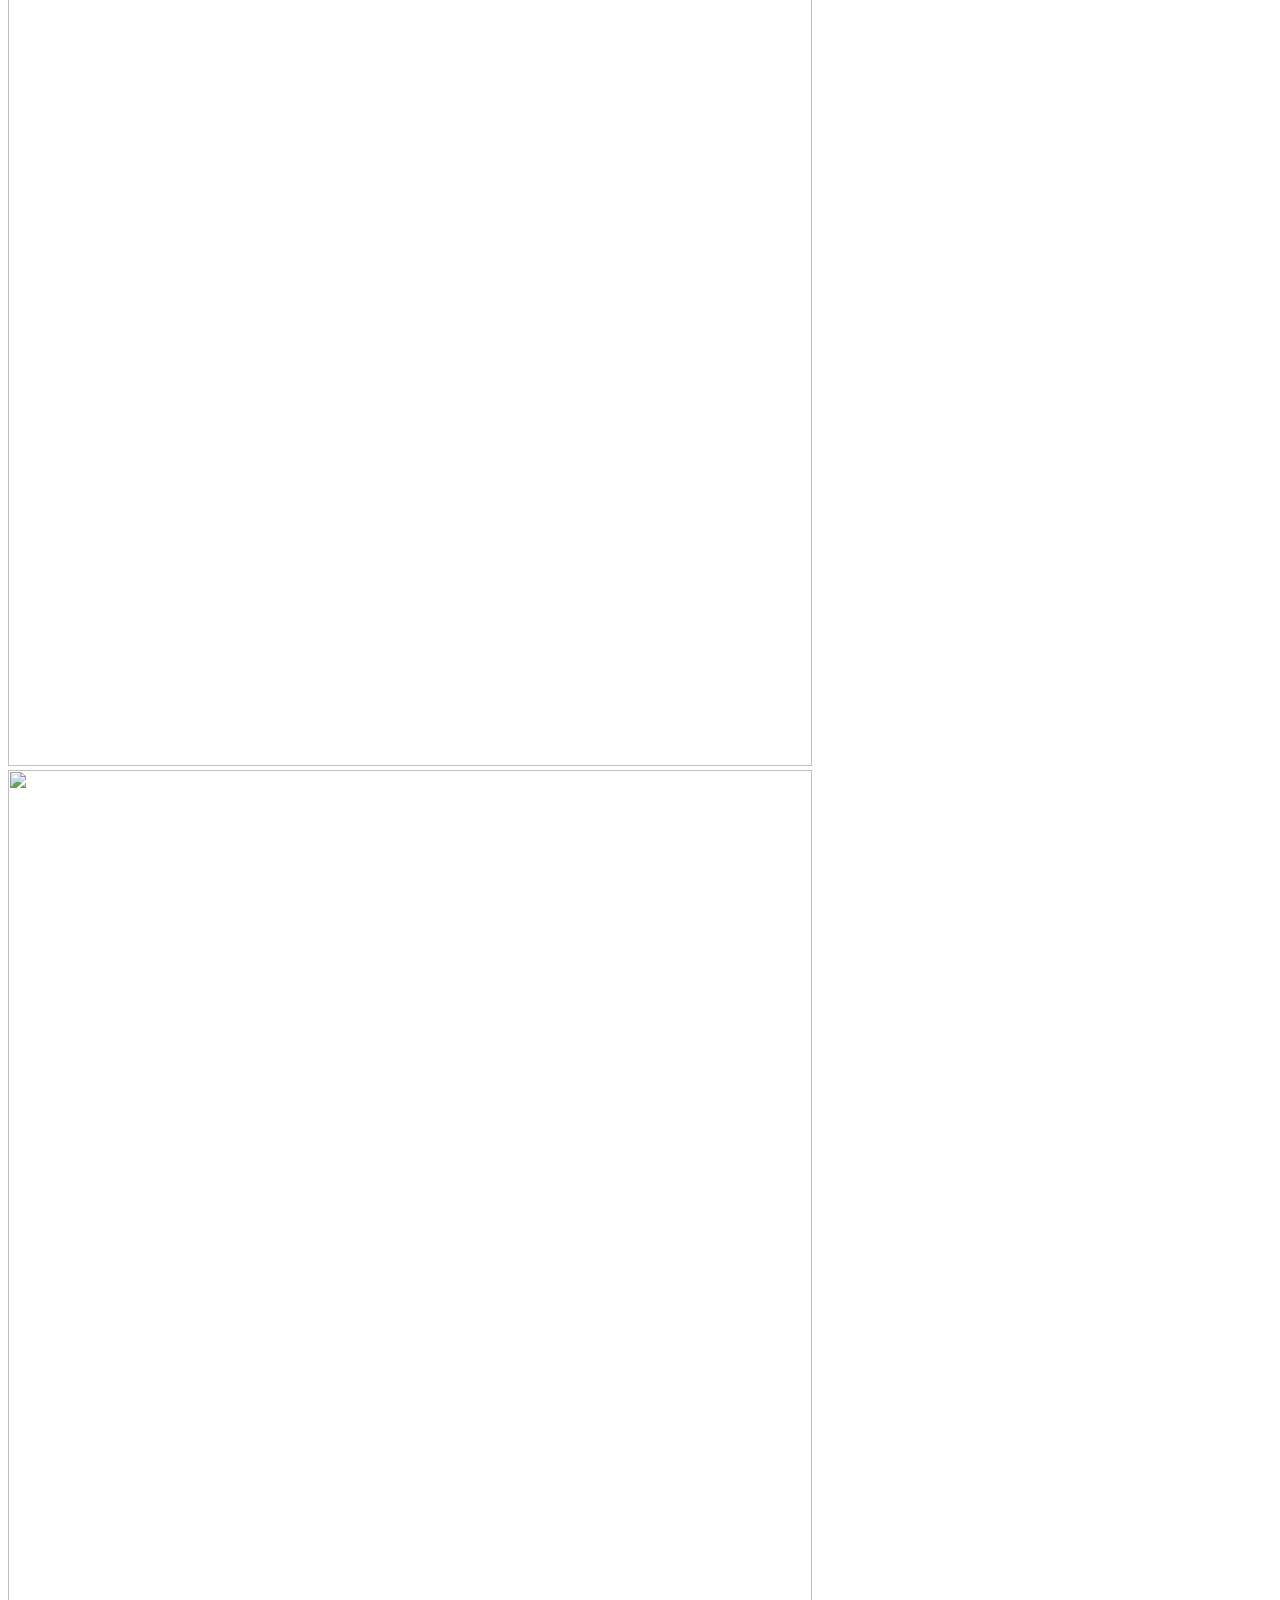
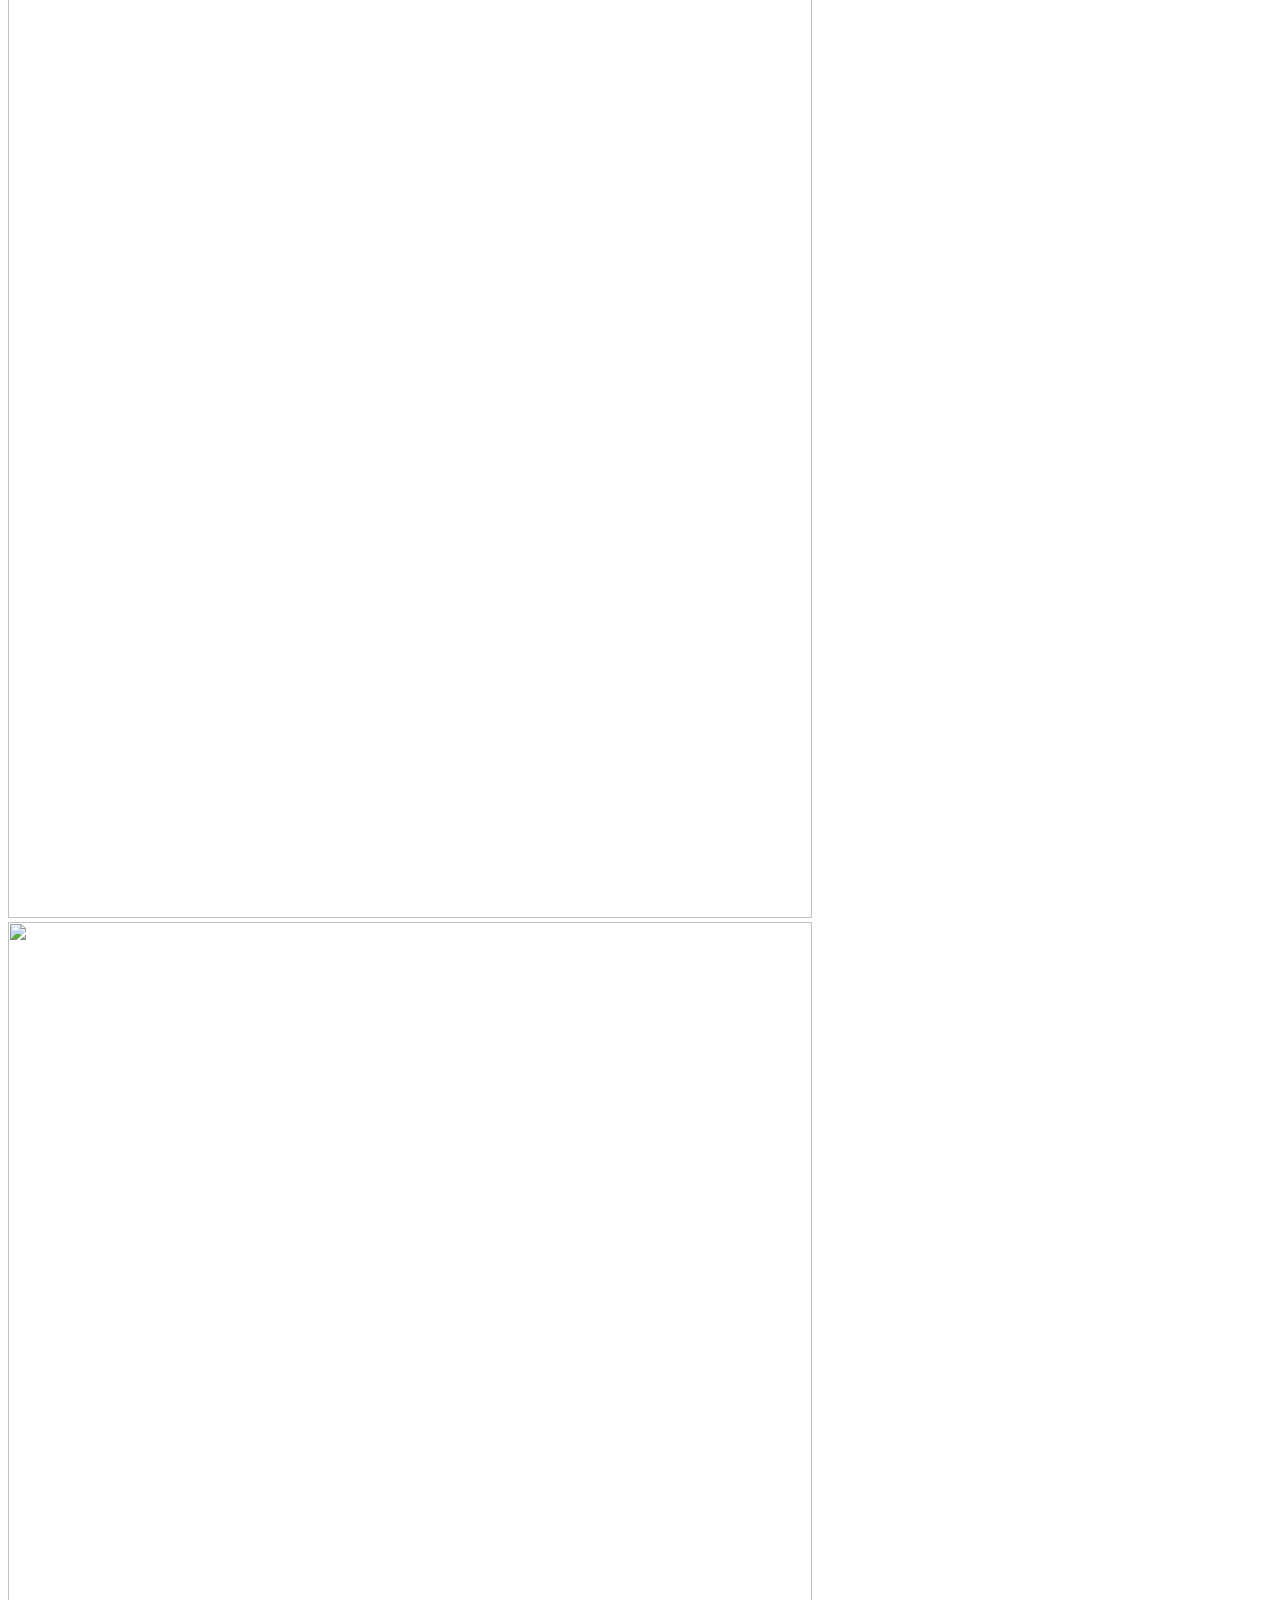
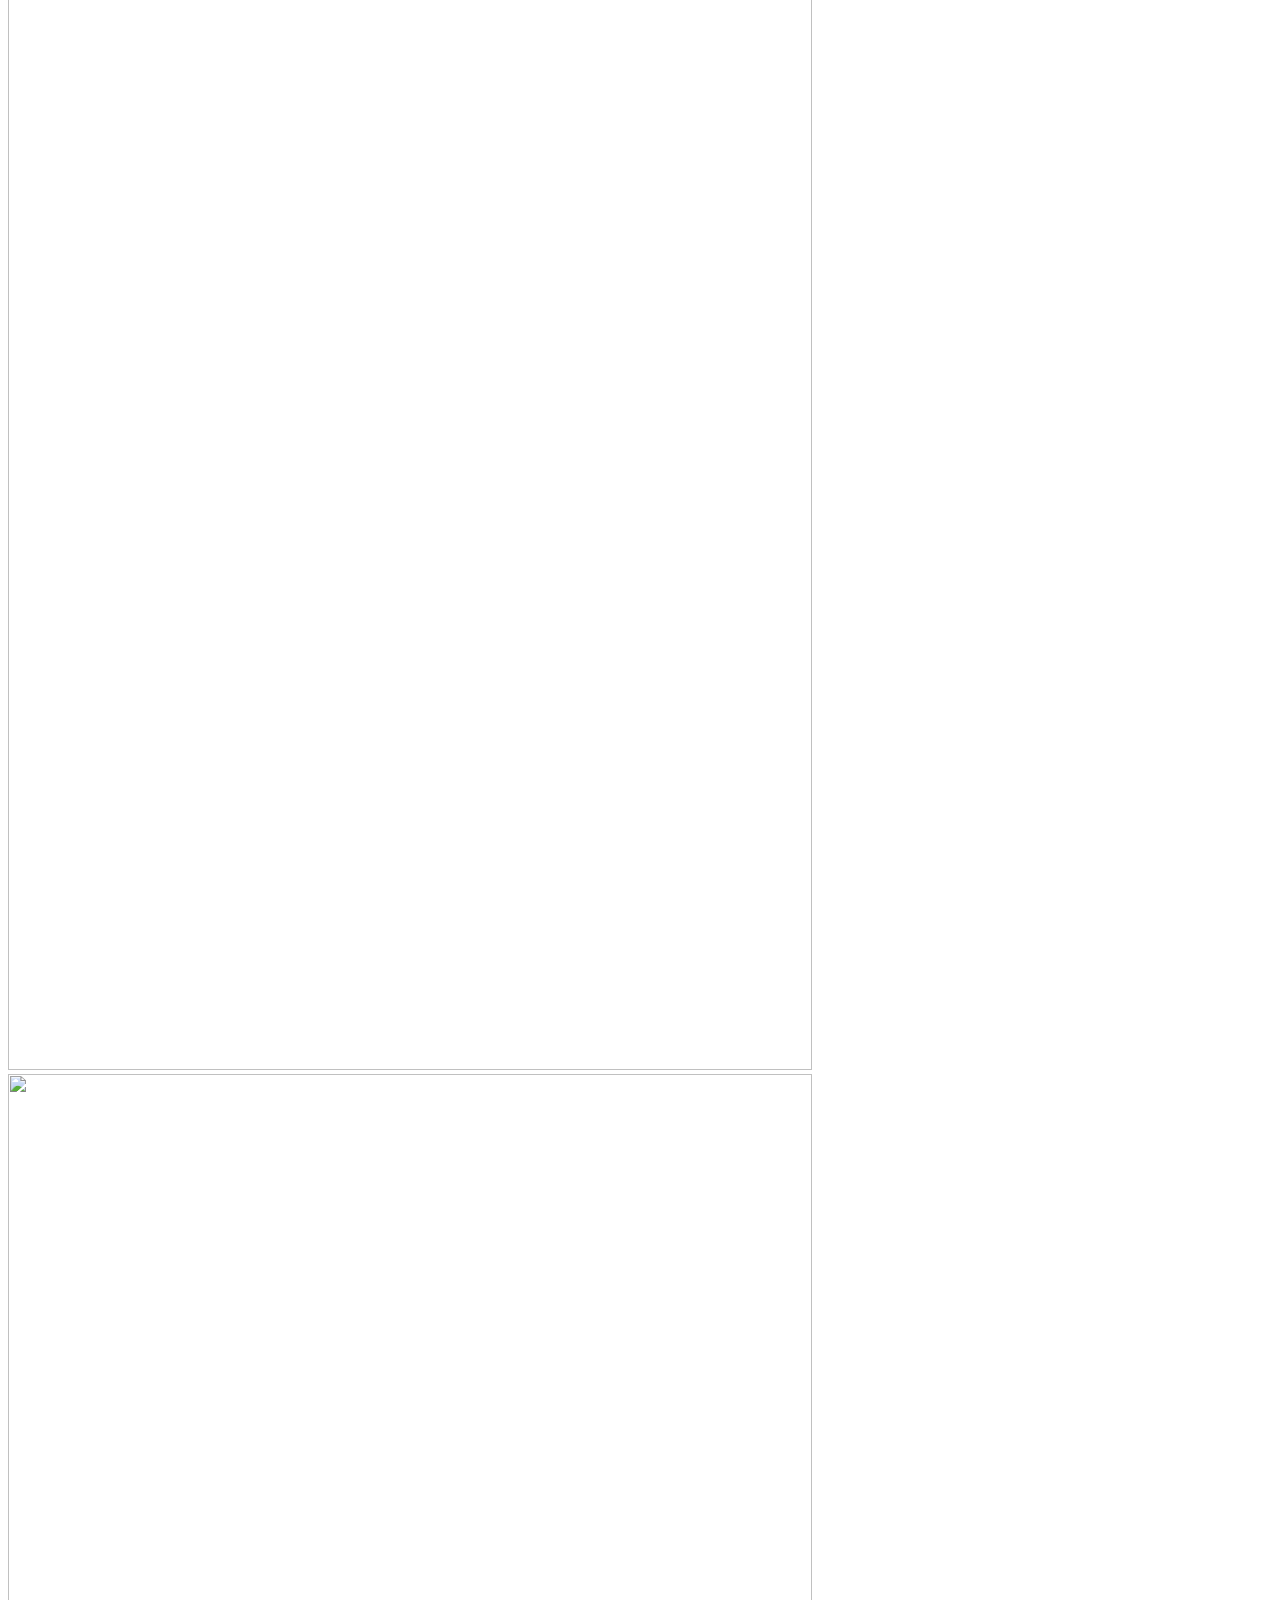
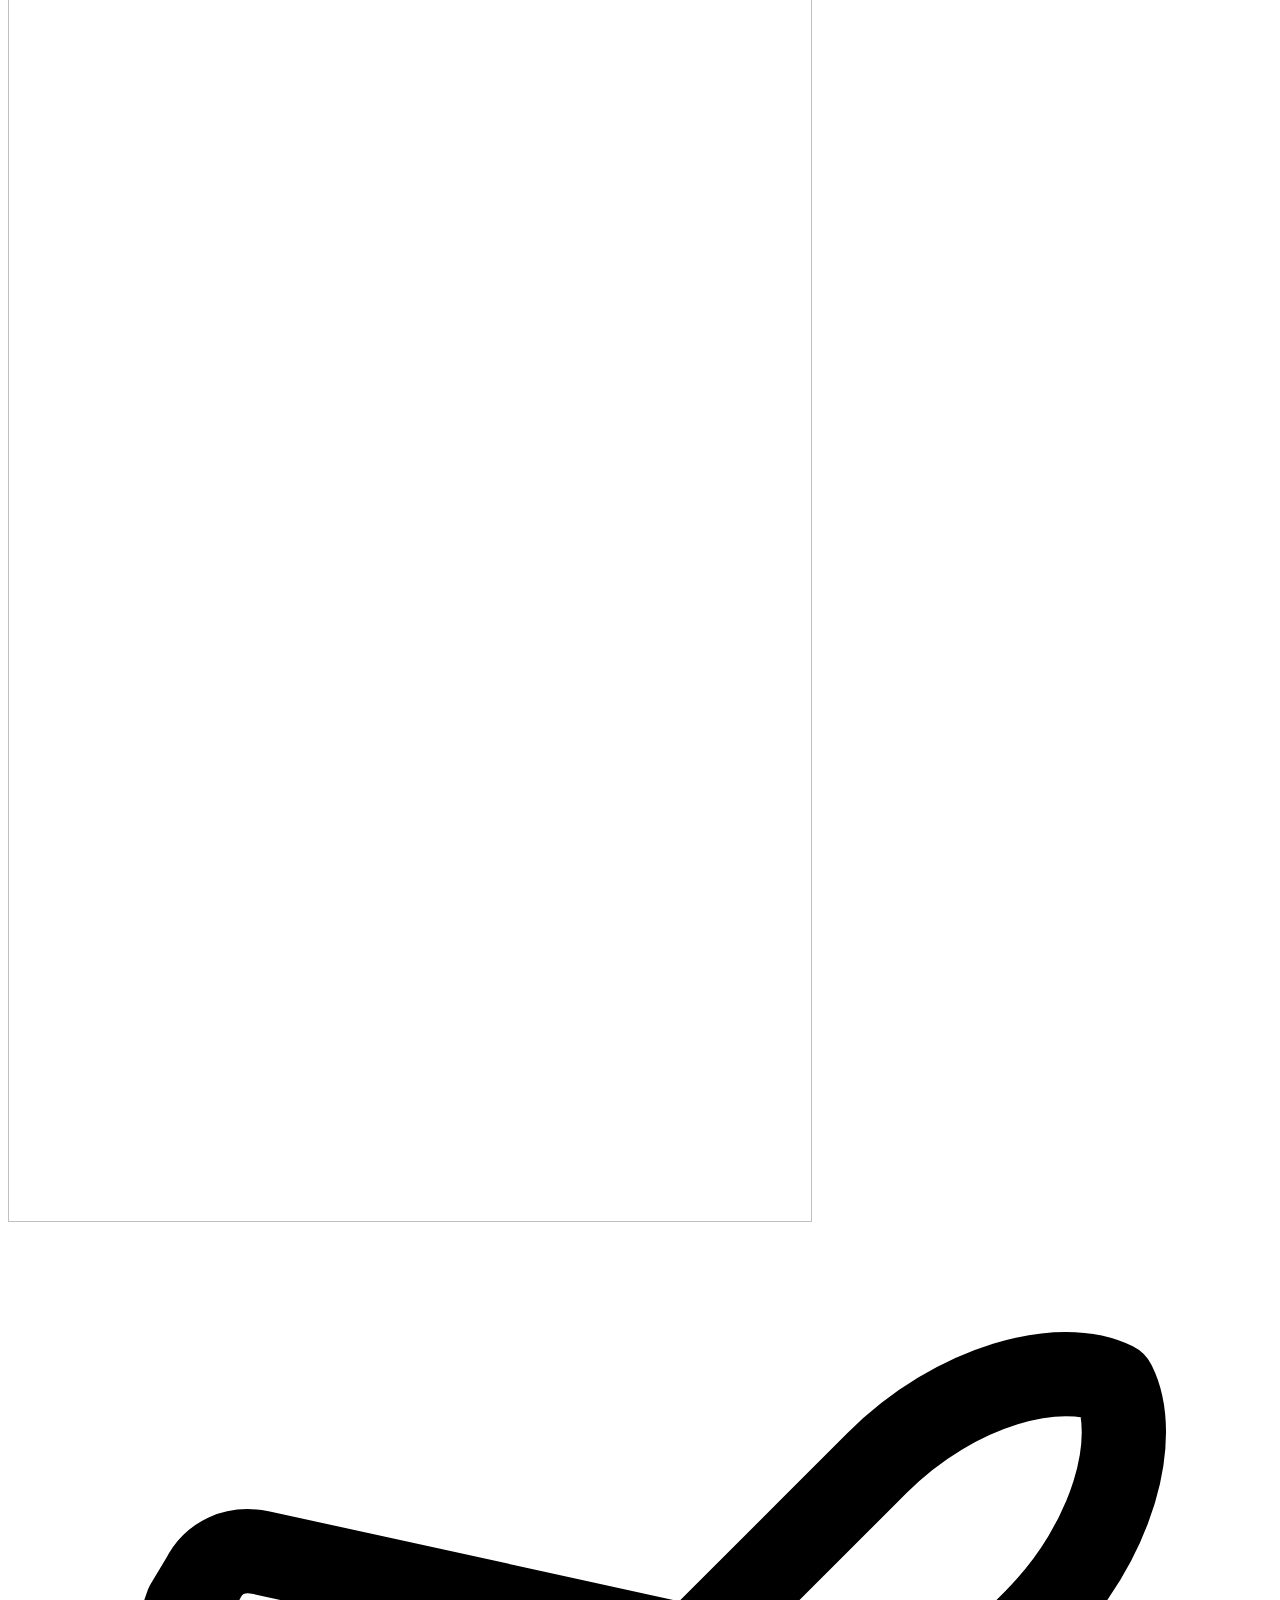
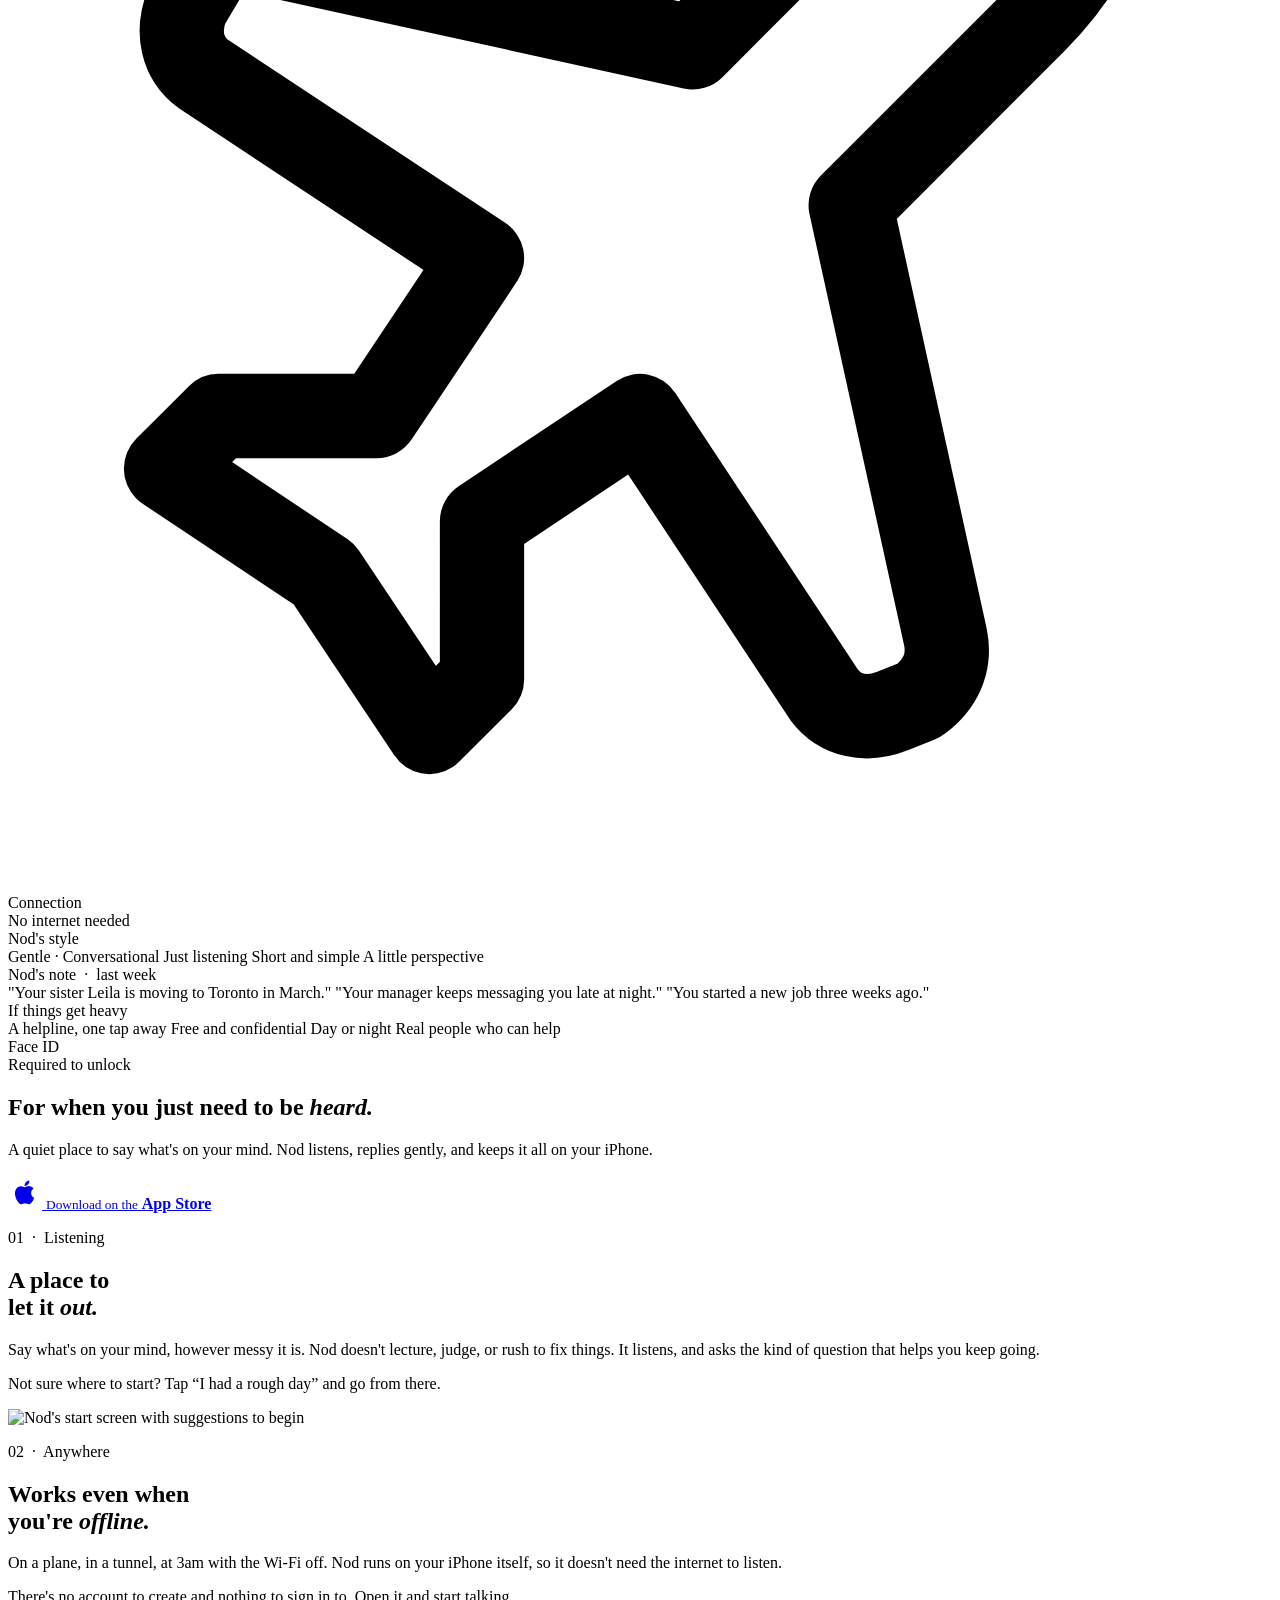
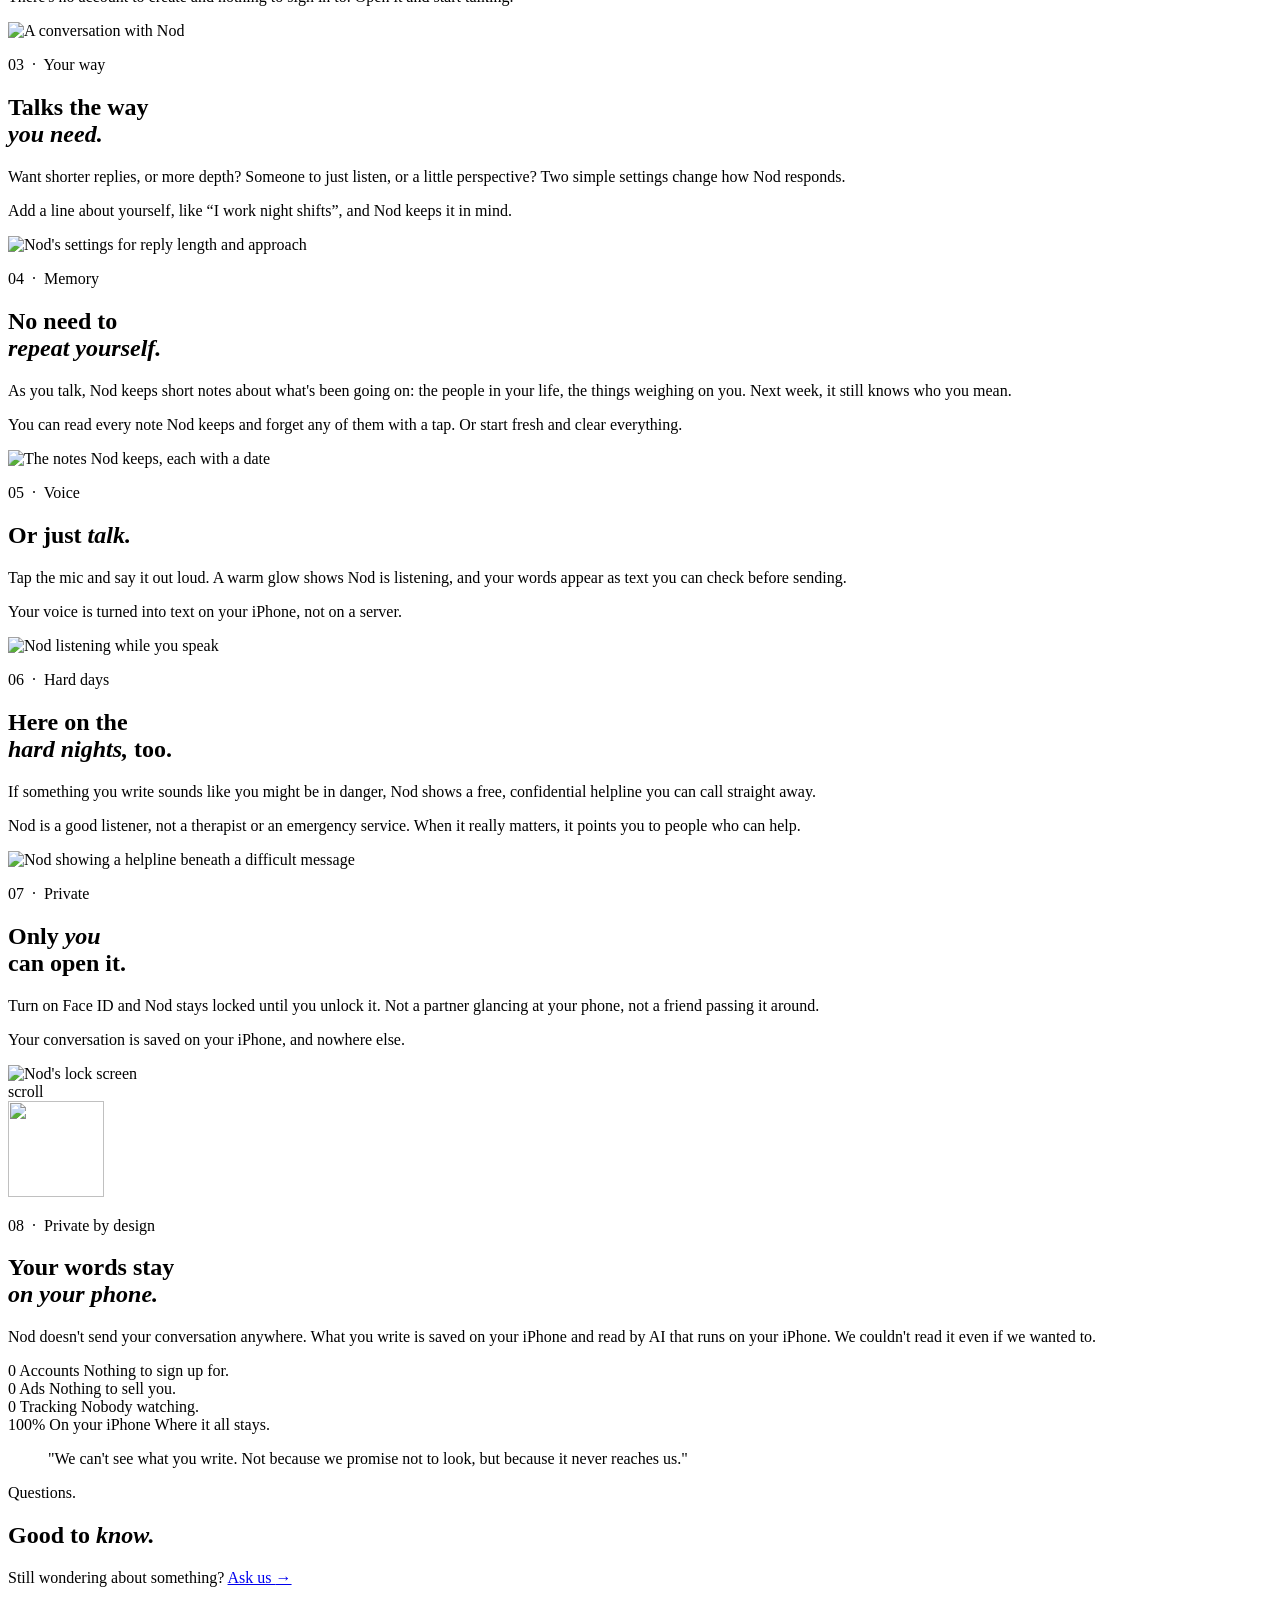
==== commit 3fc5ac56: "Speed up usenod.app (PageSpeed) - Hero title rise-in runs in CSS from first paint; subline and App S" ====
--- a/website/index.html
+++ b/website/index.html
@@ -97,22 +97,19 @@
         />
         <link rel="manifest" href="/manifest.webmanifest" />
 
-        <!-- Performance hints -->
-        <link rel="preconnect" href="https://fonts.googleapis.com" />
-        <link rel="preconnect" href="https://fonts.gstatic.com" crossorigin />
+        <!-- Performance hint. On desktop the hero still is the first big
+             paint, and the inline script that sets it as the video poster
+             hides it from the preload scanner, so fetch it up front. Not on
+             phones: there the text is the main content, and an early 60 KB
+             image only slows the stylesheets down. Fonts aren't preloaded
+             for the same reason; font-display: swap shows text without
+             waiting for them. -->
         <link
             rel="preload"
-            as="video"
-            href="/assets/hero/desktop.mp4"
-            type="video/mp4"
+            as="image"
+            href="/assets/hero/desktop.avif"
+            type="image/avif"
             media="(min-aspect-ratio: 1/1)"
-        />
-        <link
-            rel="preload"
-            as="video"
-            href="/assets/hero/mobile.mp4"
-            type="video/mp4"
-            media="(max-aspect-ratio: 1/1)"
         />
 
         <!-- Pick the right hero source + poster BEFORE the <video> element
@@ -132,17 +129,11 @@
                         ? "/assets/hero/mobile.mp4"
                         : "/assets/hero/desktop.mp4",
                     poster: isMobile
-                        ? "/assets/hero/mobile.png"
-                        : "/assets/hero/desktop.png",
+                        ? "/assets/hero/mobile.avif"
+                        : "/assets/hero/desktop.avif",
                 };
             })();
         </script>
-
-        <!-- Fonts -->
-        <link
-            href="https://fonts.googleapis.com/css2?family=Fraunces:ital,opsz,wght@0,9..144,300..600;1,9..144,300..500&family=Inter:wght@300;400;500;600&family=JetBrains+Mono:wght@400;500&display=swap"
-            rel="stylesheet"
-        />
 
         <link rel="stylesheet" href="/styles.css" />
         <link rel="stylesheet" href="/extra.css" />
@@ -238,7 +229,24 @@
                         var a = window.__heroAssets;
                         if (!a) return;
                         v.poster = a.poster;
-                        v.src = a.src;
+                        // Reduced-motion users never see the video (CSS
+                        // hides it), so don't download it for them.
+                        if (
+                            window.matchMedia(
+                                "(prefers-reduced-motion: reduce)"
+                            ).matches
+                        )
+                            return;
+                        var start = function () {
+                            v.src = a.src;
+                            var p = v.play();
+                            if (p && p.catch) p.catch(function () {});
+                        };
+                        if (document.readyState === "complete") start();
+                        else
+                            window.addEventListener("load", start, {
+                                once: true,
+                            });
                     })();
                 </script>
                 <!-- Gradient wash for text legibility -->
@@ -251,13 +259,13 @@
             <div class="hero__phone-stage" aria-hidden="true">
                 <div class="hero__phone-bezel">
                     <div class="hero__screens">
-                        <img class="hero__screen" data-chapter="0" src="/assets/screens/empty.jpg" alt="" width="804" height="1748" />
-                        <img class="hero__screen" data-chapter="1" src="/assets/screens/chat.jpg" alt="" width="804" height="1748" />
-                        <img class="hero__screen" data-chapter="2" src="/assets/screens/personalization.jpg" alt="" width="804" height="1748" />
-                        <img class="hero__screen" data-chapter="3" src="/assets/screens/memory.jpg" alt="" width="804" height="1748" />
-                        <img class="hero__screen" data-chapter="4" src="/assets/screens/voice.jpg" alt="" width="804" height="1748" />
-                        <img class="hero__screen" data-chapter="5" src="/assets/screens/crisis.jpg" alt="" width="804" height="1748" />
-                        <img class="hero__screen" data-chapter="6" src="/assets/screens/lock.jpg" alt="" width="804" height="1748" />
+                        <picture><source srcset="/assets/screens/empty.avif" type="image/avif" /><img class="hero__screen" data-chapter="0" src="/assets/screens/empty.jpg" alt="" width="804" height="1748" loading="lazy" decoding="async" /></picture>
+                        <picture><source srcset="/assets/screens/chat.avif" type="image/avif" /><img class="hero__screen" data-chapter="1" src="/assets/screens/chat.jpg" alt="" width="804" height="1748" loading="lazy" decoding="async" /></picture>
+                        <picture><source srcset="/assets/screens/personalization.avif" type="image/avif" /><img class="hero__screen" data-chapter="2" src="/assets/screens/personalization.jpg" alt="" width="804" height="1748" loading="lazy" decoding="async" /></picture>
+                        <picture><source srcset="/assets/screens/memory.avif" type="image/avif" /><img class="hero__screen" data-chapter="3" src="/assets/screens/memory.jpg" alt="" width="804" height="1748" loading="lazy" decoding="async" /></picture>
+                        <picture><source srcset="/assets/screens/voice.avif" type="image/avif" /><img class="hero__screen" data-chapter="4" src="/assets/screens/voice.jpg" alt="" width="804" height="1748" loading="lazy" decoding="async" /></picture>
+                        <picture><source srcset="/assets/screens/crisis.avif" type="image/avif" /><img class="hero__screen" data-chapter="5" src="/assets/screens/crisis.jpg" alt="" width="804" height="1748" loading="lazy" decoding="async" /></picture>
+                        <picture><source srcset="/assets/screens/lock.avif" type="image/avif" /><img class="hero__screen" data-chapter="6" src="/assets/screens/lock.jpg" alt="" width="804" height="1748" loading="lazy" decoding="async" /></picture>
                     </div>
                 </div>
             </div>
@@ -353,24 +361,22 @@
             <!-- Initial hero copy: fades out as you scroll -->
             <div class="hero__content">
                 <h1 class="hero__title">
-                    For when you just<br />
-                    need to be <em>heard.</em>
+                    <span class="line-mask"><span class="line-inner">For when you just</span></span>
+                    <span class="line-mask"><span class="line-inner">need to be <em>heard.</em></span></span>
                 </h1>
                 <p class="hero__sub">
                     A quiet place to say what's on your mind. Nod listens,
                     replies gently, and keeps it all on your iPhone.
                 </p>
                 <!-- Hero CTA: above-the-fold App Store link so first-time
-                     visitors don't need to scroll to install. The .hero__cta
-                     class is already wired into the GSAP timeline (fades in
-                     after .hero__sub). -->
+                     visitors don't need to scroll to install. -->
                 <div class="hero__cta">
                     <a
                         class="appstore-btn appstore-btn--hero"
                         href="https://apps.apple.com/app/just-nod/id6762388689"
                         target="_blank"
                         rel="noopener noreferrer"
-                        aria-label="Download Just Nod on the App Store"
+                        aria-label="Download on the App Store: Just Nod"
                     >
                         <svg
                             viewBox="0 0 40 40"
@@ -410,7 +416,7 @@
                     </div>
                     <div class="hero__chapter-phone" aria-hidden="true">
                         <div class="screen-frame">
-                            <img src="/assets/screens/empty.jpg" alt="Nod's start screen with suggestions to begin" width="804" height="1748" loading="lazy" decoding="async" />
+                            <picture><source srcset="/assets/screens/empty.avif" type="image/avif" /><img src="/assets/screens/empty.jpg" alt="Nod's start screen with suggestions to begin" width="804" height="1748" loading="lazy" decoding="async" /></picture>
                         </div>
                     </div>
                 </div>
@@ -430,7 +436,7 @@
                     </div>
                     <div class="hero__chapter-phone" aria-hidden="true">
                         <div class="screen-frame">
-                            <img src="/assets/screens/chat.jpg" alt="A conversation with Nod" width="804" height="1748" loading="lazy" decoding="async" />
+                            <picture><source srcset="/assets/screens/chat.avif" type="image/avif" /><img src="/assets/screens/chat.jpg" alt="A conversation with Nod" width="804" height="1748" loading="lazy" decoding="async" /></picture>
                         </div>
                     </div>
                 </div>
@@ -450,7 +456,7 @@
                     </div>
                     <div class="hero__chapter-phone" aria-hidden="true">
                         <div class="screen-frame">
-                            <img src="/assets/screens/personalization.jpg" alt="Nod's settings for reply length and approach" width="804" height="1748" loading="lazy" decoding="async" />
+                            <picture><source srcset="/assets/screens/personalization.avif" type="image/avif" /><img src="/assets/screens/personalization.jpg" alt="Nod's settings for reply length and approach" width="804" height="1748" loading="lazy" decoding="async" /></picture>
                         </div>
                     </div>
                 </div>
@@ -470,7 +476,7 @@
                     </div>
                     <div class="hero__chapter-phone" aria-hidden="true">
                         <div class="screen-frame">
-                            <img src="/assets/screens/memory.jpg" alt="The notes Nod keeps, each with a date" width="804" height="1748" loading="lazy" decoding="async" />
+                            <picture><source srcset="/assets/screens/memory.avif" type="image/avif" /><img src="/assets/screens/memory.jpg" alt="The notes Nod keeps, each with a date" width="804" height="1748" loading="lazy" decoding="async" /></picture>
                         </div>
                     </div>
                 </div>
@@ -490,7 +496,7 @@
                     </div>
                     <div class="hero__chapter-phone" aria-hidden="true">
                         <div class="screen-frame screen-frame--voice">
-                            <img src="/assets/screens/voice.jpg" alt="Nod listening while you speak" width="804" height="1748" loading="lazy" decoding="async" />
+                            <picture><source srcset="/assets/screens/voice.avif" type="image/avif" /><img src="/assets/screens/voice.jpg" alt="Nod listening while you speak" width="804" height="1748" loading="lazy" decoding="async" /></picture>
                         </div>
                     </div>
                 </div>
@@ -510,7 +516,7 @@
                     </div>
                     <div class="hero__chapter-phone" aria-hidden="true">
                         <div class="screen-frame">
-                            <img src="/assets/screens/crisis.jpg" alt="Nod showing a helpline beneath a difficult message" width="804" height="1748" loading="lazy" decoding="async" />
+                            <picture><source srcset="/assets/screens/crisis.avif" type="image/avif" /><img src="/assets/screens/crisis.jpg" alt="Nod showing a helpline beneath a difficult message" width="804" height="1748" loading="lazy" decoding="async" /></picture>
                         </div>
                     </div>
                 </div>
@@ -530,7 +536,7 @@
                     </div>
                     <div class="hero__chapter-phone" aria-hidden="true">
                         <div class="screen-frame">
-                            <img src="/assets/screens/lock.jpg" alt="Nod's lock screen" width="804" height="1748" loading="lazy" decoding="async" />
+                            <picture><source srcset="/assets/screens/lock.avif" type="image/avif" /><img src="/assets/screens/lock.jpg" alt="Nod's lock screen" width="804" height="1748" loading="lazy" decoding="async" /></picture>
                         </div>
                     </div>
                 </div>
@@ -688,7 +694,9 @@
             >
                 <div class="download__scene" aria-hidden="true">
                     <picture>
+                        <source media="(max-width: 700px)" srcset="/assets/hero/mobile.avif" type="image/avif" />
                         <source media="(max-width: 700px)" srcset="/assets/hero/mobile.png" />
+                        <source srcset="/assets/hero/desktop.avif" type="image/avif" />
                         <img src="/assets/hero/desktop.png" alt="" width="1920" height="1080" loading="lazy" decoding="async" />
                     </picture>
                 </div>
@@ -711,7 +719,7 @@
                             href="https://apps.apple.com/app/just-nod/id6762388689"
                             target="_blank"
                             rel="noopener noreferrer"
-                            aria-label="Download Just Nod on the App Store"
+                            aria-label="Download on the App Store: Just Nod"
                         >
                             <svg
                                 viewBox="0 0 40 40"
@@ -751,9 +759,13 @@
                     <div class="footer__row">
                         <div class="footer__brand">
                             <img
-                                src="/assets/icon.png"
+                                src="/assets/icon-192.png"
                                 alt="Nod"
                                 class="footer__icon"
+                                width="36"
+                                height="36"
+                                loading="lazy"
+                                decoding="async"
                             />
                             <p class="footer__tag">
                                 For when you just need to be heard.
@@ -781,8 +793,8 @@
         <!-- /.paper-sheet -->
 
         <!-- Animation library: GSAP + ScrollTrigger (pinned sections, line reveals, parallax) -->
-        <script src="https://cdn.jsdelivr.net/npm/gsap@3.12.5/dist/gsap.min.js" defer></script>
-        <script src="https://cdn.jsdelivr.net/npm/gsap@3.12.5/dist/ScrollTrigger.min.js" defer></script>
+        <script src="/assets/vendor/gsap.min.js" defer></script>
+        <script src="/assets/vendor/ScrollTrigger.min.js" defer></script>
         <script src="/script.js" defer></script>
     </body>
 </html>
